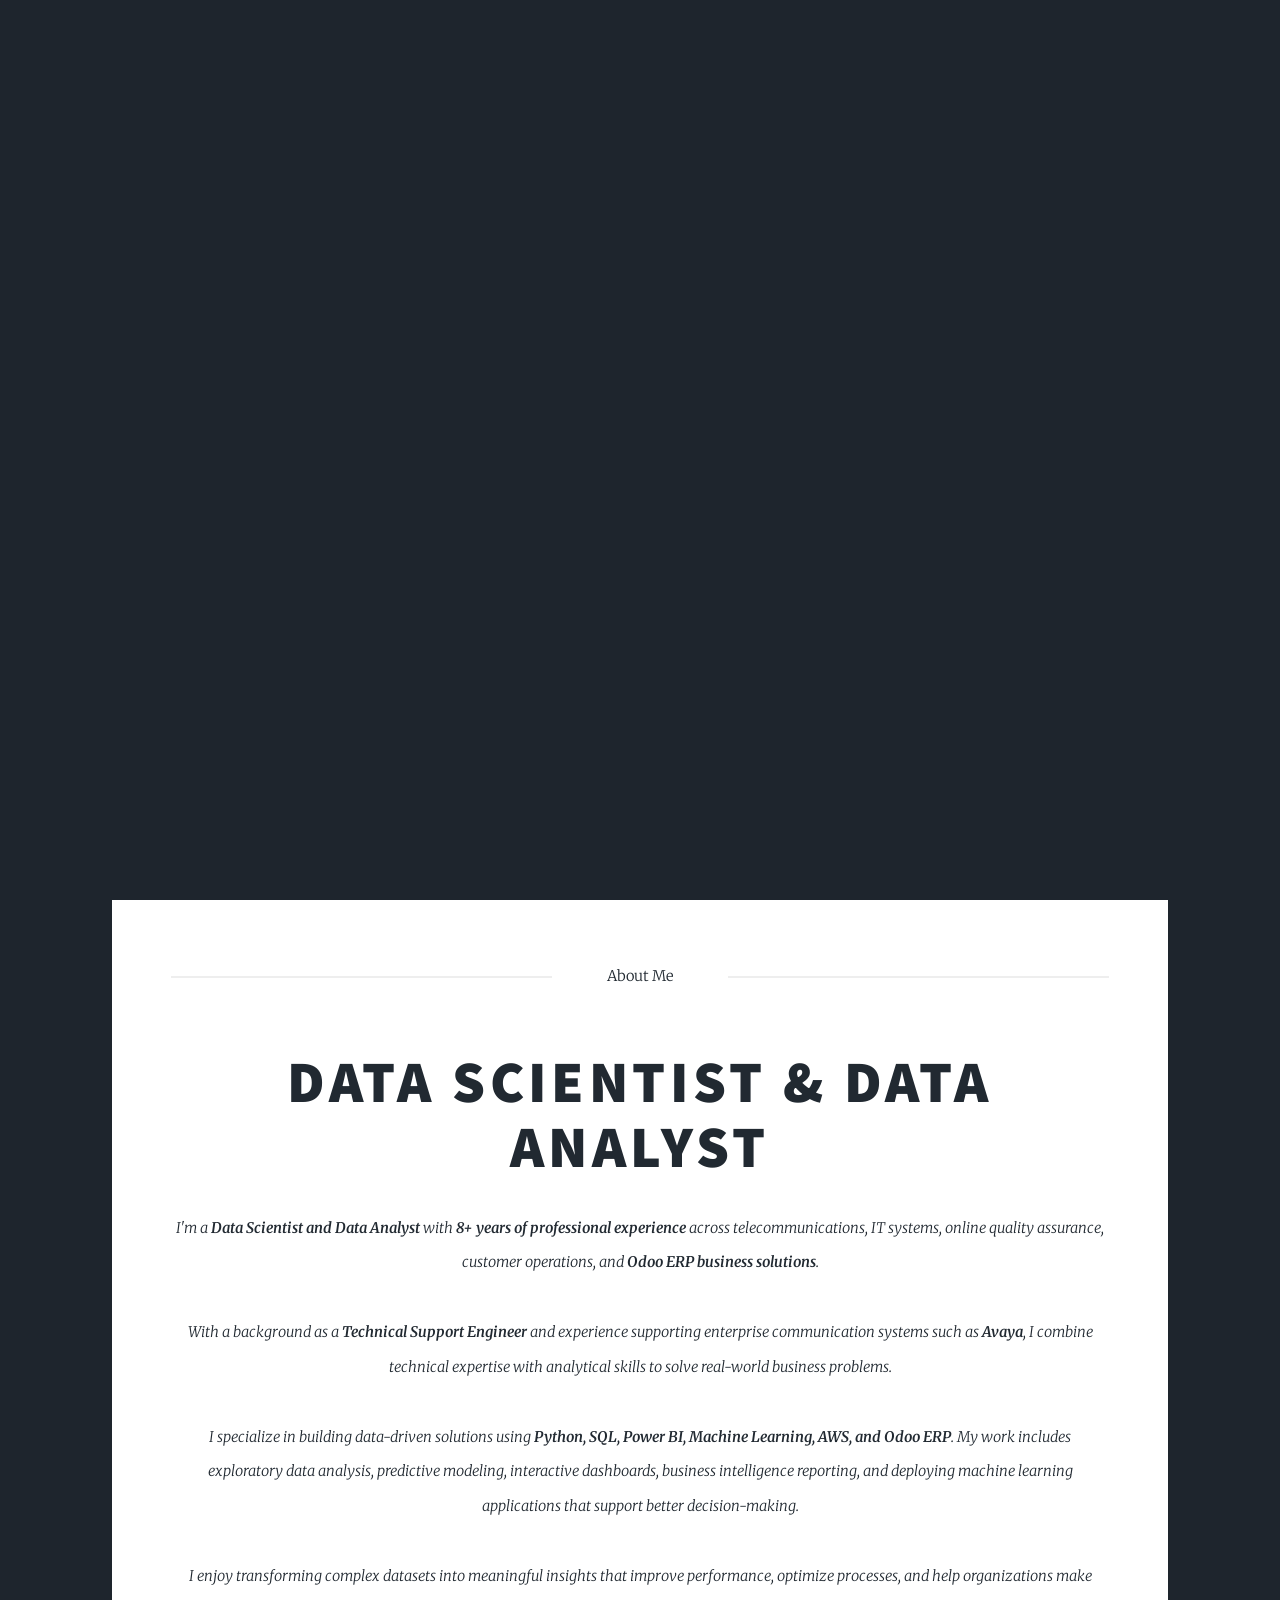
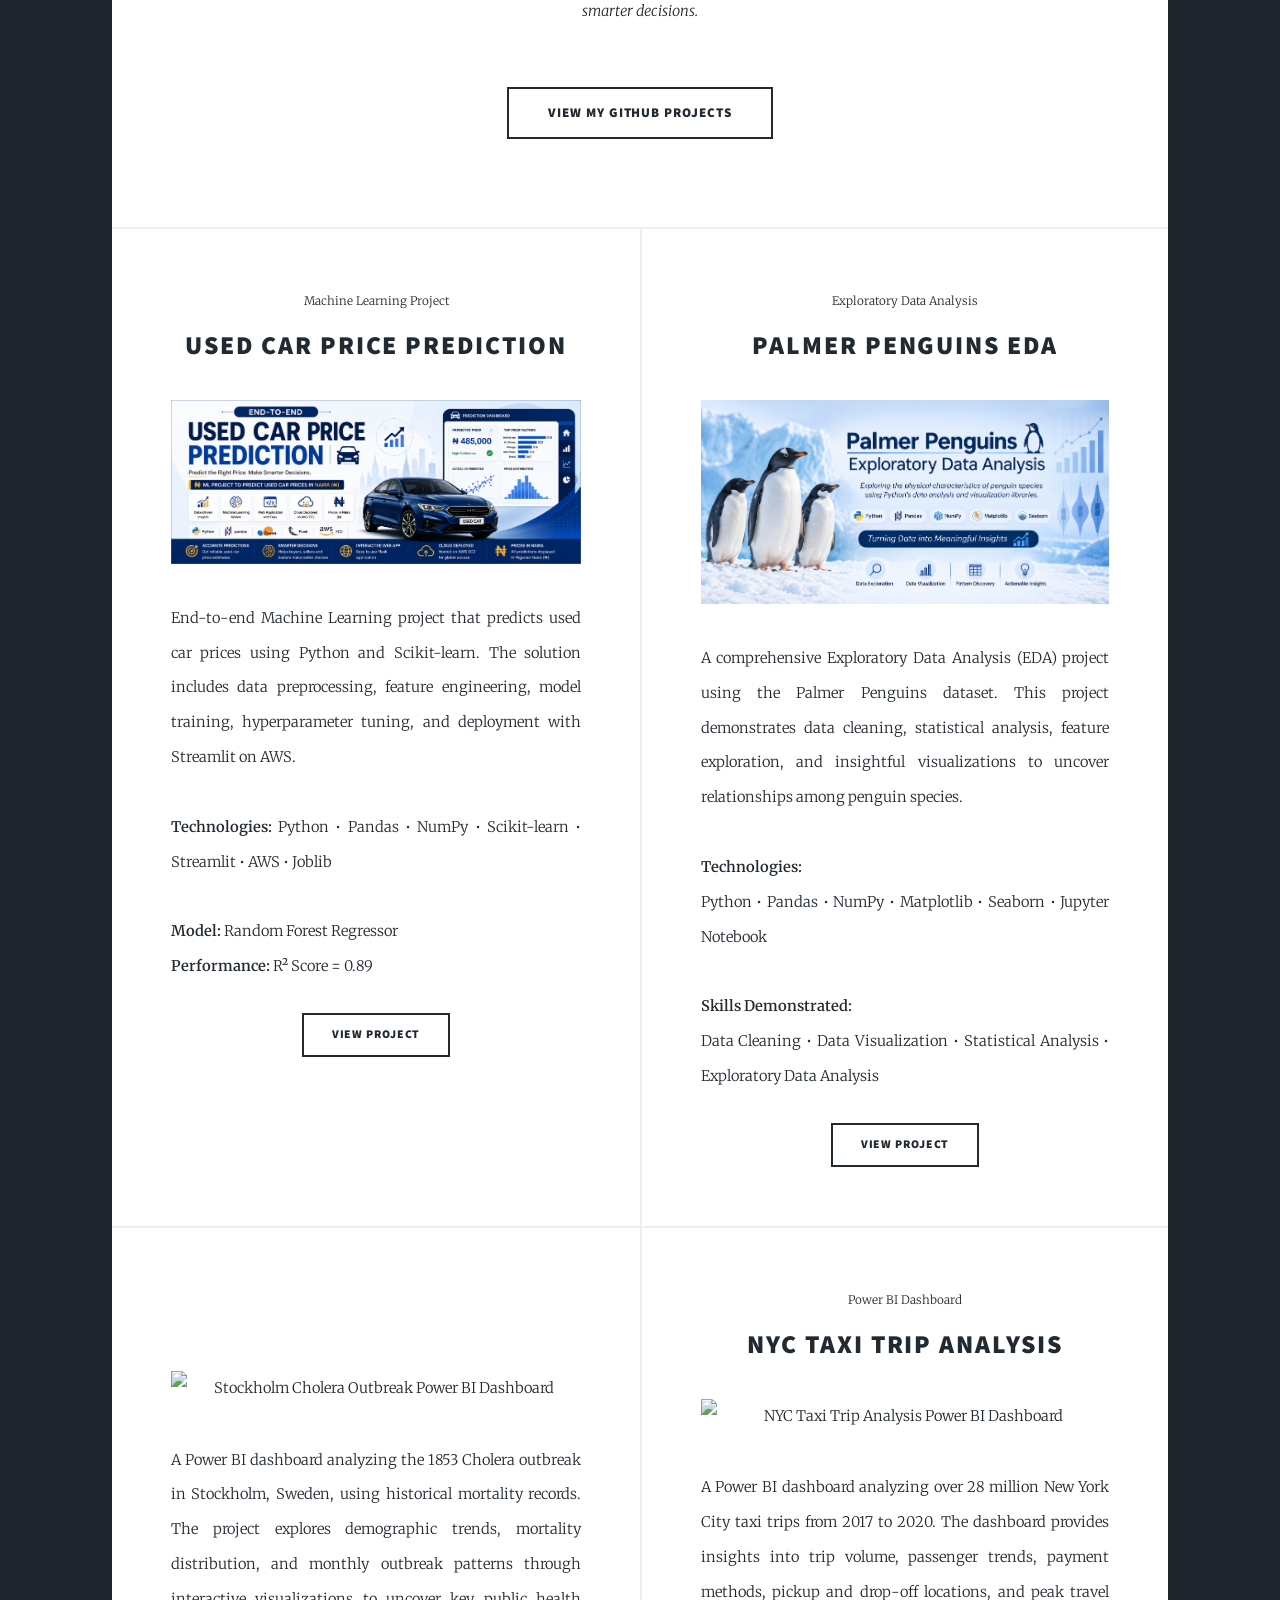
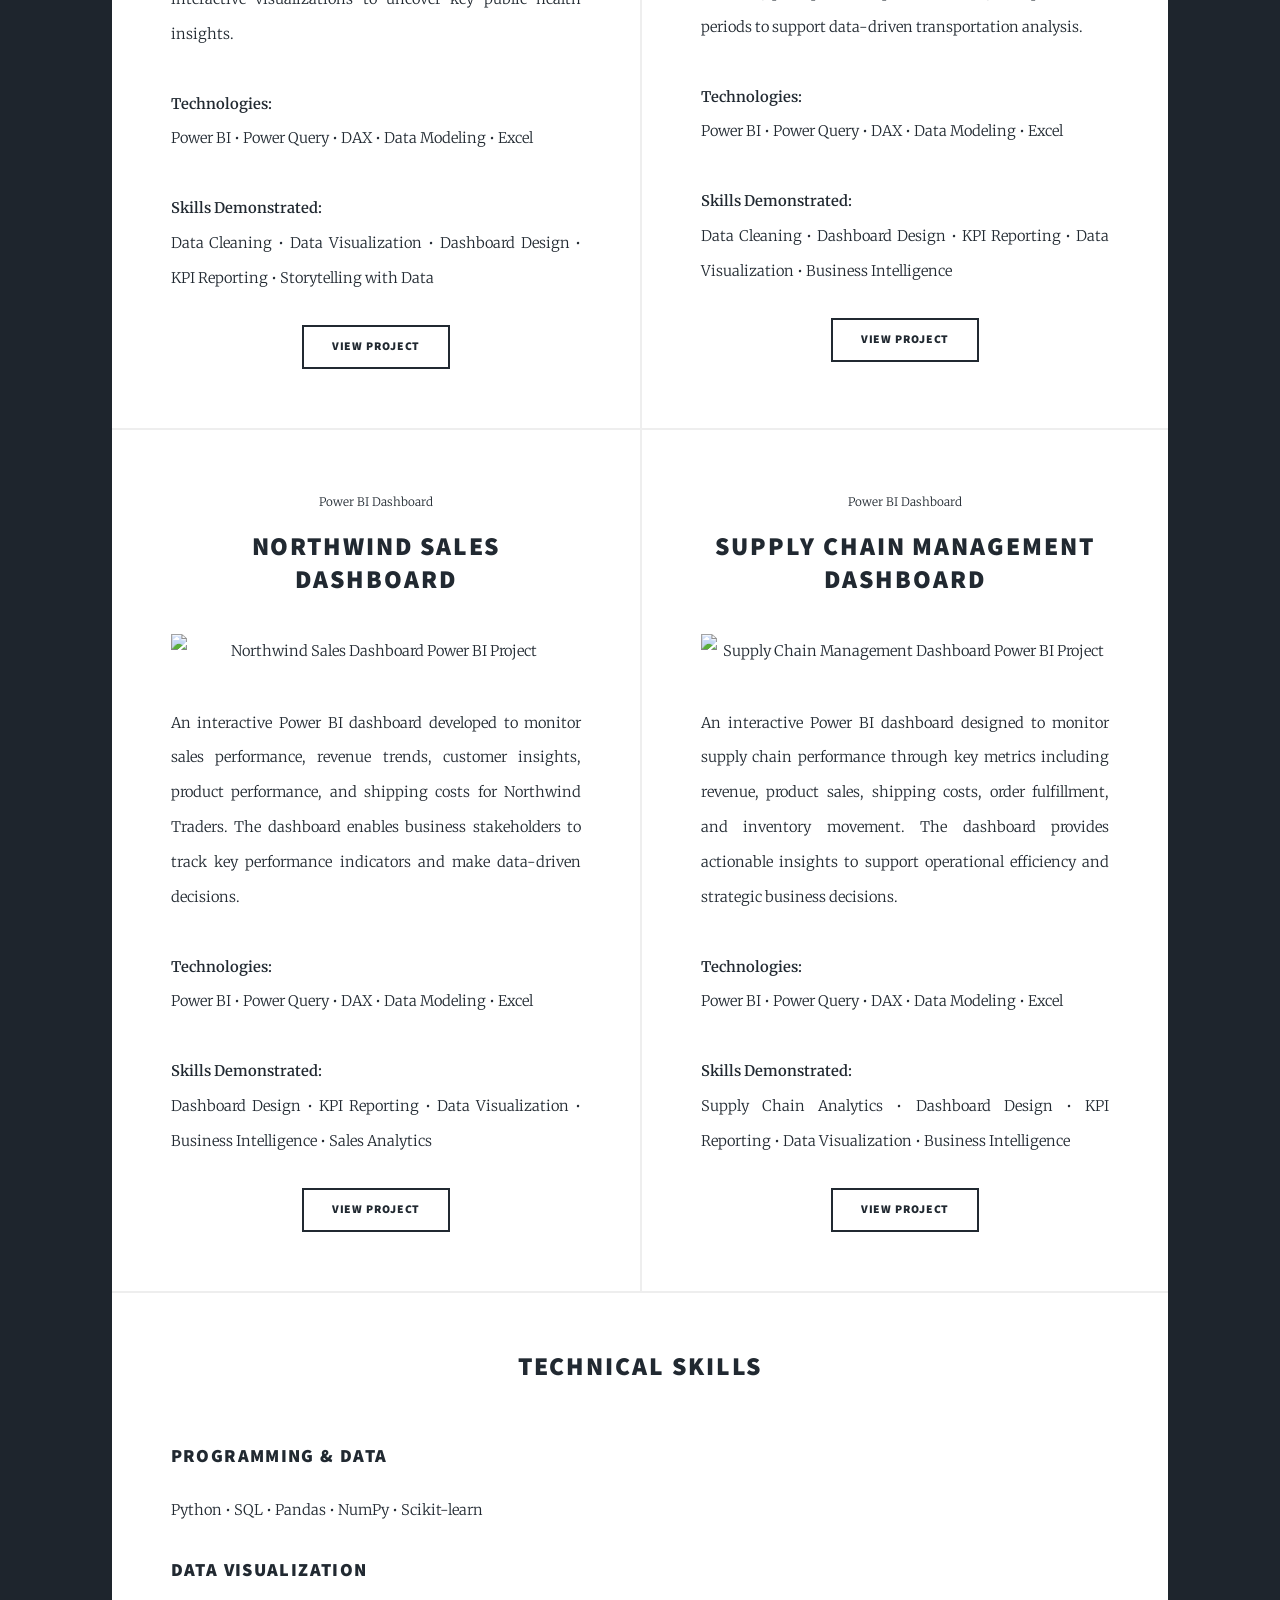
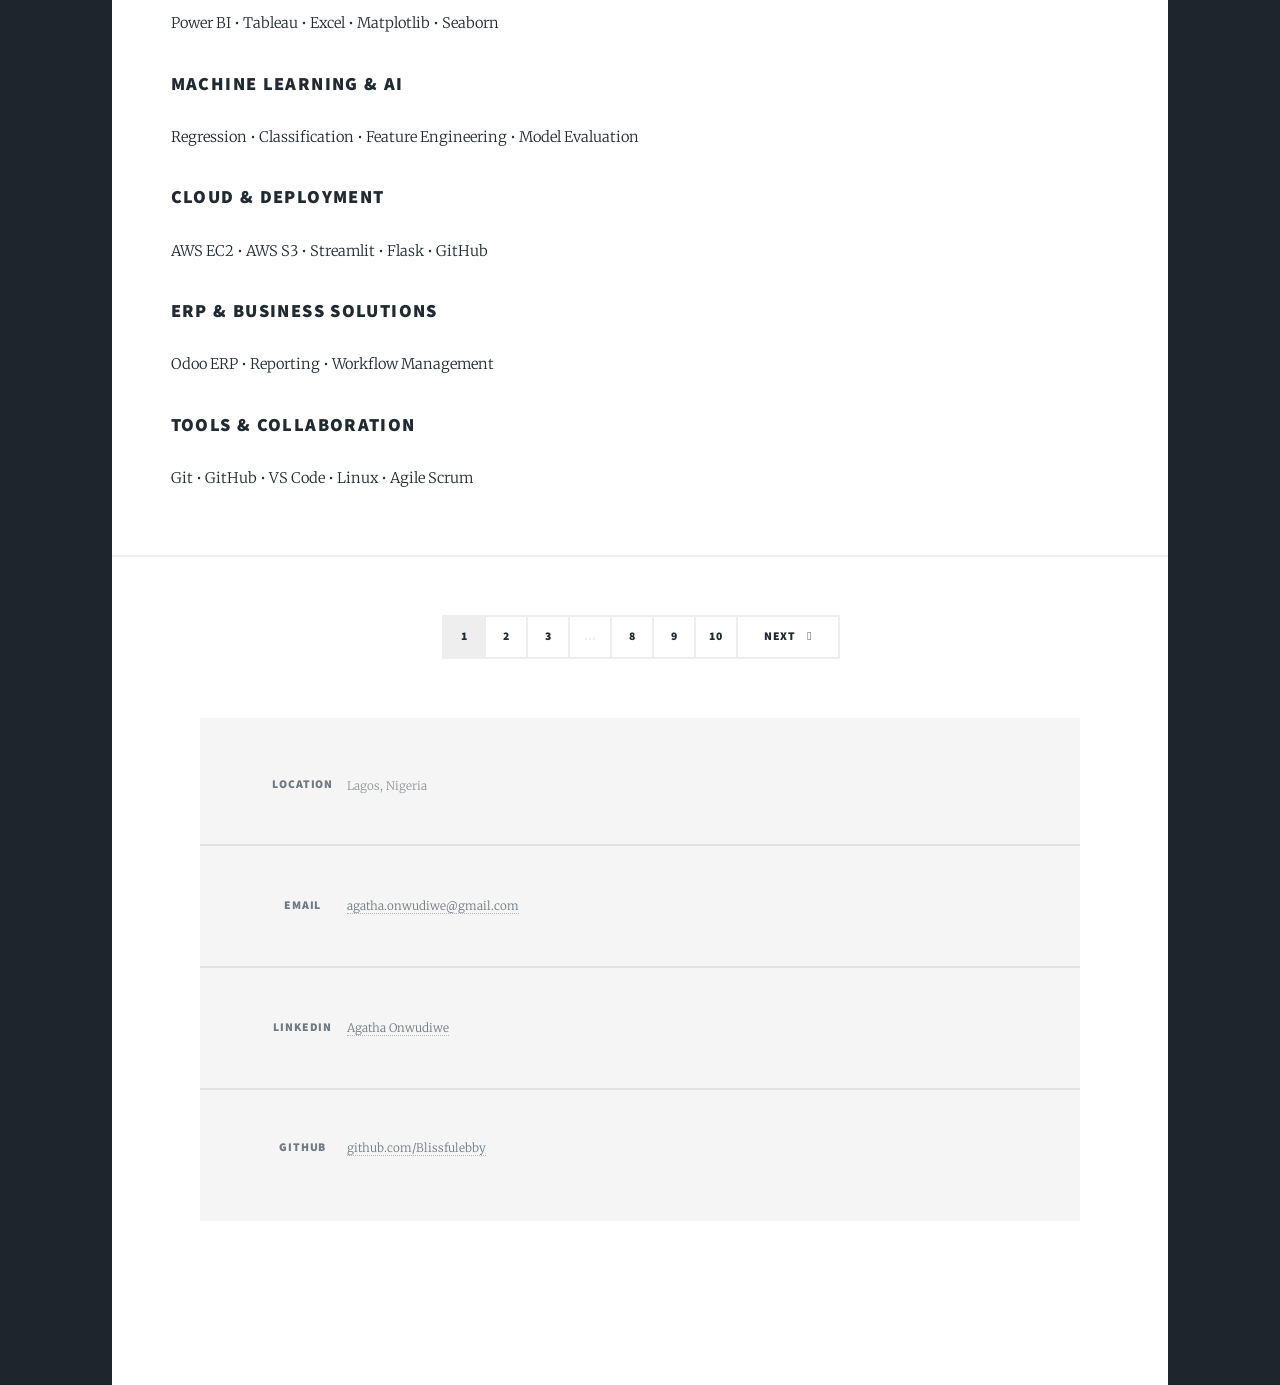
==== index.html @ ebcadcc0 "Improve portfolio About Me content" ====
<!DOCTYPE HTML>
<!--
	Massively by HTML5 UP
	html5up.net | @ajlkn
	Free for personal and commercial use under the CCA 3.0 license (html5up.net/license)
-->
<html>
	<head>
		<title>Agatha's Portfolio</title>
		<meta charset="utf-8" />
		<meta name="viewport" content="width=device-width, initial-scale=1, user-scalable=no" />
		<link rel="stylesheet" href="assets/css/main.css" />
		<noscript><link rel="stylesheet" href="assets/css/noscript.css" /></noscript>
	</head>
	<body class="is-preload">

		<!-- Wrapper -->
			<div id="wrapper" class="fade-in">

				<!-- Intro -->
					<div id="intro">
						<h1>Hi 👋, I'm Agatha Onwudiwe</h1>
<p>
    <strong>Data Scientist | Data Analyst | Python • SQL • Power BI • Machine Learning • AWS • Odoo ERP</strong>
</p>

<p>
    Turning data into actionable business insights through analytics,
    machine learning, AI-driven solutions, and ERP-powered process optimization.
</p>

<p>
    I specialize in transforming complex data into meaningful insights using
    Python, SQL, Power BI, Tableau, and modern data solutions.
</p>

<p>
    <a href="https://www.linkedin.com/in/agatha-onwudiwe-86b87215b/" target="_blank">
        Connect with me on LinkedIn
    </a>
</p>
						<ul class="actions">
							<li><a href="#header" class="button icon solid solo fa-arrow-down scrolly">Continue</a></li>
						</ul>
					</div>

				<!-- Header -->
					<header id="header">
						<a href="index.html" class="logo">Agatha E.Onwudiwe</a>
					</header>

				<!-- Nav -->
					<nav id="nav">
						<ul class="links">
							<li class="active"><a href="index.html">Projects</a></li>
							<li><a href="generic.html">Certification</a></li>
							
						</ul>
						<ul class="icons">
							<li><a href="https://www.linkedin.com/in/agatha-onwudiwe-86b87215b/"target="_blank" class="icon brands fa-linkedin"><span class="label">linkedin</span></a></li>
							
							<li><a href="https://www.youtube.com/@agathaonwudiwe8472"target="_blank" class="icon brands fa-youtube"><span class="label">youtube</span></a></li>
							<li><a href="https://github.com/Blissfulebby/Blissfulebby"target="_blank" class="icon brands fa-github"><span class="label">GitHub</span></a></li>
						</ul>
					</nav>

				<!-- Main -->
					<div id="main">

						<!-- Featured Post -->
							<article class="post featured">
    <header class="major">

        <span class="date">About Me</span>

        <h2>Data Scientist & Data Analyst</h2>

       <p>
    I'm a <strong>Data Scientist and Data Analyst</strong> with
    <strong>8+ years of professional experience</strong> across
    telecommunications, IT systems, online quality assurance, customer operations,
    and <strong>Odoo ERP business solutions</strong>.
    <br /><br />

    With a background as a <strong>Technical Support Engineer</strong> and experience
    supporting enterprise communication systems such as <strong>Avaya</strong>,
    I combine technical expertise with analytical skills to solve real-world business problems.
    <br /><br />

    I specialize in building data-driven solutions using
    <strong>Python, SQL, Power BI, Machine Learning, AWS, and Odoo ERP</strong>.
    My work includes exploratory data analysis, predictive modeling,
    interactive dashboards, business intelligence reporting, and deploying
    machine learning applications that support better decision-making.
    <br /><br />

    I enjoy transforming complex datasets into meaningful insights that improve
    performance, optimize processes, and help organizations make smarter decisions.
</p>
        </p>

    </header>

    <ul class="actions special">
        <li>
            <a href="https://github.com/Blissfulebby" class="button large">
                View My GitHub Projects
            </a>
        </li>
    </ul>
</article>
							
						<!-- Posts -->
							<section class="posts">
								<article>
    <header>
        <span class="date">Machine Learning Project</span>
        <h2>
            <a href="https://github.com/Blissfulebby/end-to-end-car-price-prediction-aws">
                Used Car Price Prediction
            </a>
        </h2>
    </header>

    <a href="https://github.com/Blissfulebby/end-to-end-car-price-prediction-aws" class="image fit">
        <img src="images/car_price_banner.png" alt="Used Car Price Prediction Project" />
    </a>

    <p>
        End-to-end Machine Learning project that predicts used car prices using
        Python and Scikit-learn. The solution includes data preprocessing,
        feature engineering, model training, hyperparameter tuning, and
        deployment with Streamlit on AWS.

        <br><br>

        <strong>Technologies:</strong>
        Python • Pandas • NumPy • Scikit-learn • Streamlit • AWS • Joblib

        <br><br>

        <strong>Model:</strong> Random Forest Regressor

        <br>

        <strong>Performance:</strong> R² Score = 0.89
    </p>

    <ul class="actions special">
        <li>
            <a href="https://github.com/Blissfulebby/end-to-end-car-price-prediction-aws" class="button">
                View Project
            </a>
        </li>
    </ul>
</article>	
 <article>
    <header>
        <span class="date">Exploratory Data Analysis</span>
        <h2>
            <a href="https://github.com/Blissfulebby/palmer-penguins-eda">
                Palmer Penguins EDA
            </a>
        </h2>
    </header>

    <a href="https://github.com/Blissfulebby/palmer-penguins-eda" class="image fit">
        <img src="images/palmer_penguins_banner.png" alt="Palmer Penguins EDA Project" />
    </a>

    <p>
        A comprehensive Exploratory Data Analysis (EDA) project using the Palmer Penguins dataset.
        This project demonstrates data cleaning, statistical analysis, feature exploration,
        and insightful visualizations to uncover relationships among penguin species.

        <br><br>

        <strong>Technologies:</strong><br>
        Python • Pandas • NumPy • Matplotlib • Seaborn • Jupyter Notebook

        <br><br>

        <strong>Skills Demonstrated:</strong><br>
        Data Cleaning • Data Visualization • Statistical Analysis • Exploratory Data Analysis
    </p>

    <ul class="actions special">
        <li>
            <a href="https://github.com/Blissfulebby/palmer-penguins-eda" class="button">
                View Project
            </a>
        </li>
    </ul>
</article>
<article>
									<header>
										<span class="date"></span>
										<h2><a href="https://www.linkedin.com/posts/agatha-onwudiwe-86b87215b_analytics-dataanalytics-dashboard-activity-7120240042505084928-Gwpn?utm_source=share&utm_medium=member_desktop"><br />
										</a></h2>
									</header>
									<a href="https://www.linkedin.com/posts/agatha-onwudiwe-86b87215b_analytics-dataanalytics-dashboard-activity-7120240042505084928-Gwpn?utm_source=share&utm_medium=member_desktop" class="image fit"><img src="images/CHOLERA OUT BREAK 1835.JPG" alt="Stockholm Cholera Outbreak Power BI Dashboard"/></a>
									<p> 
    A Power BI dashboard analyzing the 1853 Cholera outbreak in Stockholm, Sweden,
    using historical mortality records. The project explores demographic trends,
    mortality distribution, and monthly outbreak patterns through interactive
    visualizations to uncover key public health insights.

    <br><br>

    <strong>Technologies:</strong><br>
    Power BI • Power Query • DAX • Data Modeling • Excel

    <br><br>

    <strong>Skills Demonstrated:</strong><br>
    Data Cleaning • Data Visualization • Dashboard Design • KPI Reporting • Storytelling with Data
</p>
										
										 </p>
									<ul class="actions special">
										<li><a href="https://www.linkedin.com/posts/agatha-onwudiwe-86b87215b_analytics-dataanalytics-dashboard-activity-7120240042505084928-Gwpn?utm_source=share&utm_medium=member_desktop" class="button">View project</a></li>
									</ul>
   </article>
	<article>
    <header>
        <span class="date">Power BI Dashboard</span>

        <h2>
            <a href="https://www.linkedin.com/posts/agatha-onwudiwe-86b87215b_analytics-dataanalytics-dashboard-activity-7121077998568546304-u7Gb?utm_source=share&utm_medium=member_desktop">
                NYC Taxi Trip Analysis
            </a>
        </h2>
    </header>

    <a href="https://www.linkedin.com/posts/agatha-onwudiwe-86b87215b_analytics-dataanalytics-dashboard-activity-7121077998568546304-u7Gb?utm_source=share&utm_medium=member_desktop" class="image fit">
        <img src="images/NYCTAXITRIP ANALYSIS jpeg.JPG" alt="NYC Taxi Trip Analysis Power BI Dashboard" />
    </a>

    <p>
        A Power BI dashboard analyzing over 28 million New York City taxi trips
        from 2017 to 2020. The dashboard provides insights into trip volume,
        passenger trends, payment methods, pickup and drop-off locations, and
        peak travel periods to support data-driven transportation analysis.

        <br><br>

        <strong>Technologies:</strong><br>
        Power BI • Power Query • DAX • Data Modeling • Excel

        <br><br>

        <strong>Skills Demonstrated:</strong><br>
        Data Cleaning • Dashboard Design • KPI Reporting • Data Visualization • Business Intelligence
    </p>

    <ul class="actions special">
        <li>
            <a href="https://www.linkedin.com/posts/agatha-onwudiwe-86b87215b_analytics-dataanalytics-dashboard-activity-7121077998568546304-u7Gb?utm_source=share&utm_medium=member_desktop" class="button">
                View Project
            </a>
        </li>
    </ul>
</article>
<article>
    <header>
        <span class="date">Power BI Dashboard</span>

        <h2>
            <a href="https://www.linkedin.com/posts/agatha-onwudiwe-86b87215b_analytics-dataanalytics-dashboard-activity-7118985986251853825-FAOp?utm_source=share&utm_medium=member_desktop">
                Northwind Sales Dashboard
            </a>
        </h2>
    </header>

    <a href="https://www.linkedin.com/posts/agatha-onwudiwe-86b87215b_analytics-dataanalytics-dashboard-activity-7118985986251853825-FAOp?utm_source=share&utm_medium=member_desktop" class="image fit">
        <img src="images/northwind ortfolio pic.JPG" alt="Northwind Sales Dashboard Power BI Project" />
    </a>

    <p>
        An interactive Power BI dashboard developed to monitor sales performance,
        revenue trends, customer insights, product performance, and shipping costs
        for Northwind Traders. The dashboard enables business stakeholders to
        track key performance indicators and make data-driven decisions.

        <br><br>

        <strong>Technologies:</strong><br>
        Power BI • Power Query • DAX • Data Modeling • Excel

        <br><br>

        <strong>Skills Demonstrated:</strong><br>
        Dashboard Design • KPI Reporting • Data Visualization • Business Intelligence • Sales Analytics
    </p>

    <ul class="actions special">
        <li>
            <a href="https://www.linkedin.com/posts/agatha-onwudiwe-86b87215b_analytics-dataanalytics-dashboard-activity-7118985986251853825-FAOp?utm_source=share&utm_medium=member_desktop" class="button">
                View Project
            </a>
        </li>
    </ul>
</article>
<article>
    <header>
        <span class="date">Power BI Dashboard</span>

        <h2>
            <a href="https://www.linkedin.com/posts/agatha-onwudiwe-86b87215b_analytics-dataanalytics-dashboard-activity-7119966591567433728-eZfs?utm_source=share&utm_medium=member_desktop">
                Supply Chain Management Dashboard
            </a>
        </h2>
    </header>

    <a href="https://www.linkedin.com/posts/agatha-onwudiwe-86b87215b_analytics-dataanalytics-dashboard-activity-7119966591567433728-eZfs?utm_source=share&utm_medium=member_desktop" class="image fit">
        <img src="images/supplychain portfolio.JPG" alt="Supply Chain Management Dashboard Power BI Project" />
    </a>

    <p>
        An interactive Power BI dashboard designed to monitor supply chain
        performance through key metrics including revenue, product sales,
        shipping costs, order fulfillment, and inventory movement. The dashboard
        provides actionable insights to support operational efficiency and
        strategic business decisions.

        <br><br>

        <strong>Technologies:</strong><br>
        Power BI • Power Query • DAX • Data Modeling • Excel

        <br><br>

        <strong>Skills Demonstrated:</strong><br>
        Supply Chain Analytics • Dashboard Design • KPI Reporting • Data Visualization • Business Intelligence
    </p>

    <ul class="actions special">
        <li>
            <a href="https://www.linkedin.com/posts/agatha-onwudiwe-86b87215b_analytics-dataanalytics-dashboard-activity-7119966591567433728-eZfs?utm_source=share&utm_medium=member_desktop" class="button">
                View Project
            </a>
        </li>
    </ul>
</article>
							
							</section>
<!-- Skills Section -->
<section class="skills-section">

    <header class="major">
        <h2>Technical Skills</h2>
    </header>

    <div class="skills-container">

        <article>
            <h3>Programming & Data</h3>
            <p>
                Python • SQL • Pandas • NumPy • Scikit-learn
            </p>
        </article>

        <article>
            <h3>Data Visualization</h3>
            <p>
                Power BI • Tableau • Excel • Matplotlib • Seaborn
            </p>
        </article>

        <article>
            <h3>Machine Learning & AI</h3>
            <p>
                Regression • Classification • Feature Engineering • Model Evaluation
            </p>
        </article>

        <article>
            <h3>Cloud & Deployment</h3>
            <p>
                AWS EC2 • AWS S3 • Streamlit • Flask • GitHub
            </p>
        </article>

        <article>
            <h3>ERP & Business Solutions</h3>
            <p>
                Odoo ERP • Reporting • Workflow Management
            </p>
        </article>

        <article>
            <h3>Tools & Collaboration</h3>
            <p>
                Git • GitHub • VS Code • Linux • Agile Scrum
            </p>
        </article>

    </div>

</section>


<!-- Footer -->
<footer>
    <div class="pagination">
						<!-- Footer -->
							<footer>
								<div class="pagination">
									<!--<a href="#" class="previous">Prev</a>-->
									<a href="#" class="page active">1</a>
									<a href="#" class="page">2</a>
									<a href="#" class="page">3</a>
									<span class="extra">&hellip;</span>
									<a href="#" class="page">8</a>
									<a href="#" class="page">9</a>
									<a href="#" class="page">10</a>
									<a href="#" class="next">Next</a>
								</div>
							</footer>

					</div>

<!-- Footer -->
<footer id="footer">

 <section class="split contact">

        <section class="alt">
            <h3>Location</h3>
            <p>Lagos, Nigeria</p>
        </section>

        <section>
            <h3>Email</h3>
            <p>
                <a href="mailto:YOUR_EMAIL_HERE">
                 agatha.onwudiwe@gmail.com
                </a>
            </p>
        </section>

        <section>
            <h3>LinkedIn</h3>
            <p>
                <a href="https://www.linkedin.com/in/agatha-onwudiwe-86b87215b/" target="_blank">
                    Agatha Onwudiwe
                </a>
            </p>
        </section>

        <section>
            <h3>GitHub</h3>
            <p>
                <a href="https://github.com/Blissfulebby" target="_blank">
                    github.com/Blissfulebby
                </a>
            </p>
        </section>

    </section>

</footer>
	
<!-- Copyright -->
					<div id="copyright">
						<ul><li>&copy; Untitled</li><li>Design: <a href="https://html5up.net">HTML5 UP</a></li></ul>
					</div>

			</div>

		<!-- Scripts -->
			<script src="assets/js/jquery.min.js"></script>
			<script src="assets/js/jquery.scrollex.min.js"></script>
			<script src="assets/js/jquery.scrolly.min.js"></script>
			<script src="assets/js/browser.min.js"></script>
			<script src="assets/js/breakpoints.min.js"></script>
			<script src="assets/js/util.js"></script>
			<script src="assets/js/main.js"></script>

	</body>
</html>
---- assets/css/main.css ----
@import url(fontawesome-all.min.css);
@import url("https://fonts.googleapis.com/css?family=Merriweather:300,700,300italic,700italic|Source+Sans+Pro:900");

/*
	Massively by HTML5 UP
	html5up.net | @ajlkn
	Free for personal and commercial use under the CCA 3.0 license (html5up.net/license)
*/

html, body, div, span, applet, object,
iframe, h1, h2, h3, h4, h5, h6, p, blockquote,
pre, a, abbr, acronym, address, big, cite,
code, del, dfn, em, img, ins, kbd, q, s, samp,
small, strike, strong, sub, sup, tt, var, b,
u, i, center, dl, dt, dd, ol, ul, li, fieldset,
form, label, legend, table, caption, tbody,
tfoot, thead, tr, th, td, article, aside,
canvas, details, embed, figure, figcaption,
footer, header, hgroup, menu, nav, output, ruby,
section, summary, time, mark, audio, video {
	margin: 0;
	padding: 0;
	border: 0;
	font-size: 100%;
	font: inherit;
	vertical-align: baseline;}

article, aside, details, figcaption, figure,
footer, header, hgroup, menu, nav, section {
	display: block;}

body {
	line-height: 1;
}

ol, ul {
	list-style: none;
}

blockquote, q {
	quotes: none;
}

	blockquote:before, blockquote:after, q:before, q:after {
		content: '';
		content: none;
	}

table {
	border-collapse: collapse;
	border-spacing: 0;
}

body {
	-webkit-text-size-adjust: none;
}

mark {
	background-color: transparent;
	color: inherit;
}

input::-moz-focus-inner {
	border: 0;
	padding: 0;
}

input, select, textarea {
	-moz-appearance: none;
	-webkit-appearance: none;
	-ms-appearance: none;
	appearance: none;
}

/* Basic */

	@-ms-viewport {
		width: device-width;
	}

	body {
		-ms-overflow-style: scrollbar;
	}

	@media screen and (max-width: 480px) {

		html, body {
			min-width: 320px;
		}

	}

	html {
		box-sizing: border-box;
	}

	*, *:before, *:after {
		box-sizing: inherit;
	}

	body {
		background-color: #1e252d;
	}

		body.is-preload *, body.is-preload *:before, body.is-preload *:after {
			-moz-animation: none !important;
			-webkit-animation: none !important;
			-ms-animation: none !important;
			animation: none !important;
			-moz-transition: none !important;
			-webkit-transition: none !important;
			-ms-transition: none !important;
			transition: none !important;
		}

/* Type */

	html {
		font-size: 16pt;
	}

		@media screen and (max-width: 1680px) {

			html {
				font-size: 12pt;
			}

		}

		@media screen and (max-width: 1280px) {

			html {
				font-size: 11pt;
			}

		}

		@media screen and (max-width: 360px) {

			html {
				font-size: 10pt;
			}

		}

	body {
		color: #212931;
	}

	body, input, select, textarea {
		font-family: "Merriweather", Georgia, serif;
		font-weight: 300;
		font-size: 1rem;
		line-height: 2.375;
	}

	a {
		-moz-transition: color 0.2s ease-in-out, background-color 0.2s ease-in-out, border-color 0.2s ease-in-out, box-shadow 0.2s ease-in-out;
		-webkit-transition: color 0.2s ease-in-out, background-color 0.2s ease-in-out, border-color 0.2s ease-in-out, box-shadow 0.2s ease-in-out;
		-ms-transition: color 0.2s ease-in-out, background-color 0.2s ease-in-out, border-color 0.2s ease-in-out, box-shadow 0.2s ease-in-out;
		transition: color 0.2s ease-in-out, background-color 0.2s ease-in-out, border-color 0.2s ease-in-out, box-shadow 0.2s ease-in-out;
		border-bottom: dotted 1px;
		text-decoration: none;
	}

		a:hover {
			border-bottom-color: transparent;
		}

	strong, b {
		font-weight: 600;
	}

	em, i {
		font-style: italic;
	}

	p {
		text-align: justify;
		margin: 0 0 2rem 0;
	}

	h1, h2, h3, h4, h5, h6 {
		font-family: "Source Sans Pro", Helvetica, sans-serif;
		font-weight: 900;
		line-height: 1.5;
		letter-spacing: 0.075em;
		text-transform: uppercase;
		margin: 0 0 1rem 0;
	}

		h1 a, h2 a, h3 a, h4 a, h5 a, h6 a {
			border-bottom: 0;
			color: inherit;
			text-decoration: none;
		}

	h1 {
		font-size: 4rem;
		line-height: 1.1;
		margin: 0 0 2rem 0;
	}

	h2 {
		font-size: 1.75rem;
		line-height: 1.3;
		margin: 0 0 1.5rem 0;
	}

	h3 {
		font-size: 1.25rem;
		margin: 0 0 1.5rem 0;
	}

	h4 {
		font-size: 1rem;
	}

	h5 {
		font-size: 0.9rem;
	}

	h6 {
		font-size: 0.8rem;
	}

	sub {
		font-size: 0.8rem;
		position: relative;
		top: 0.5rem;
	}

	sup {
		font-size: 0.8rem;
		position: relative;
		top: -0.5rem;
	}

	blockquote {
		border-left: solid 4px;
		font-style: italic;
		margin: 0 0 2rem 0;
		padding: 0.5rem 0 0.5rem 2rem;
	}

	code {
		border: solid 2px;
		font-family: "Courier New", monospace;
		font-size: 0.9rem;
		margin: 0 0.25rem;
		padding: 0.25rem 0.65rem;
	}

	pre {
		-webkit-overflow-scrolling: touch;
		font-family: "Courier New", monospace;
		font-size: 0.9rem;
		margin: 0 0 2rem 0;
	}

		pre code {
			display: block;
			line-height: 1.75;
			padding: 1rem 1.5rem;
			overflow-x: auto;
		}

	hr {
		border: 0;
		border-bottom: solid 2px;
		margin: 3rem 0;
	}

		hr.major {
			margin: 5rem 0;
		}

	.align-left {
		text-align: left;
	}

	.align-center {
		text-align: center;
	}

	.align-right {
		text-align: right;
	}

	input, select, textarea {
		color: #212931;
	}

	a {
		color: #212931;
		border-bottom-color: rgba(33, 41, 49, 0.5);
	}

		a:hover {
			border-bottom-color: transparent;
			color: #18bfef !important;
		}

	strong, b {
		color: #212931;
	}

	h1, h2, h3, h4, h5, h6 {
		color: #212931;
	}

	blockquote {
		border-left-color: #eeeeee;
	}

	code {
		background: rgba(220, 220, 220, 0.25);
		border-color: #eeeeee;
	}

	hr {
		border-bottom-color: #eeeeee;
	}

/* Row */

	.row {
		display: flex;
		flex-wrap: wrap;
		box-sizing: border-box;
		align-items: stretch;
	}

		.row > * {
			box-sizing: border-box;
		}

		.row.gtr-uniform > * > :last-child {
			margin-bottom: 0;
		}

		.row.aln-left {
			justify-content: flex-start;
		}

		.row.aln-center {
			justify-content: center;
		}

		.row.aln-right {
			justify-content: flex-end;
		}

		.row.aln-top {
			align-items: flex-start;
		}

		.row.aln-middle {
			align-items: center;
		}

		.row.aln-bottom {
			align-items: flex-end;
		}

		.row > .imp {
			order: -1;
		}

		.row > .col-1 {
			width: 8.33333%;
		}

		.row > .off-1 {
			margin-left: 8.33333%;
		}

		.row > .col-2 {
			width: 16.66667%;
		}

		.row > .off-2 {
			margin-left: 16.66667%;
		}

		.row > .col-3 {
			width: 25%;
		}

		.row > .off-3 {
			margin-left: 25%;
		}

		.row > .col-4 {
			width: 33.33333%;
		}

		.row > .off-4 {
			margin-left: 33.33333%;
		}

		.row > .col-5 {
			width: 41.66667%;
		}

		.row > .off-5 {
			margin-left: 41.66667%;
		}

		.row > .col-6 {
			width: 50%;
		}

		.row > .off-6 {
			margin-left: 50%;
		}

		.row > .col-7 {
			width: 58.33333%;
		}

		.row > .off-7 {
			margin-left: 58.33333%;
		}

		.row > .col-8 {
			width: 66.66667%;
		}

		.row > .off-8 {
			margin-left: 66.66667%;
		}

		.row > .col-9 {
			width: 75%;
		}

		.row > .off-9 {
			margin-left: 75%;
		}

		.row > .col-10 {
			width: 83.33333%;
		}

		.row > .off-10 {
			margin-left: 83.33333%;
		}

		.row > .col-11 {
			width: 91.66667%;
		}

		.row > .off-11 {
			margin-left: 91.66667%;
		}

		.row > .col-12 {
			width: 100%;
		}

		.row > .off-12 {
			margin-left: 100%;
		}

		.row.gtr-0 {
			margin-top: 0;
			margin-left: 0rem;
		}

			.row.gtr-0 > * {
				padding: 0 0 0 0rem;
			}

			.row.gtr-0.gtr-uniform {
				margin-top: 0rem;
			}

				.row.gtr-0.gtr-uniform > * {
					padding-top: 0rem;
				}

		.row.gtr-25 {
			margin-top: 0;
			margin-left: -0.375rem;
		}

			.row.gtr-25 > * {
				padding: 0 0 0 0.375rem;
			}

			.row.gtr-25.gtr-uniform {
				margin-top: -0.375rem;
			}

				.row.gtr-25.gtr-uniform > * {
					padding-top: 0.375rem;
				}

		.row.gtr-50 {
			margin-top: 0;
			margin-left: -0.75rem;
		}

			.row.gtr-50 > * {
				padding: 0 0 0 0.75rem;
			}

			.row.gtr-50.gtr-uniform {
				margin-top: -0.75rem;
			}

				.row.gtr-50.gtr-uniform > * {
					padding-top: 0.75rem;
				}

		.row {
			margin-top: 0;
			margin-left: -1.5rem;
		}

			.row > * {
				padding: 0 0 0 1.5rem;
			}

			.row.gtr-uniform {
				margin-top: -1.5rem;
			}

				.row.gtr-uniform > * {
					padding-top: 1.5rem;
				}

		.row.gtr-150 {
			margin-top: 0;
			margin-left: -2.25rem;
		}

			.row.gtr-150 > * {
				padding: 0 0 0 2.25rem;
			}

			.row.gtr-150.gtr-uniform {
				margin-top: -2.25rem;
			}

				.row.gtr-150.gtr-uniform > * {
					padding-top: 2.25rem;
				}

		.row.gtr-200 {
			margin-top: 0;
			margin-left: -3rem;
		}

			.row.gtr-200 > * {
				padding: 0 0 0 3rem;
			}

			.row.gtr-200.gtr-uniform {
				margin-top: -3rem;
			}

				.row.gtr-200.gtr-uniform > * {
					padding-top: 3rem;
				}

		@media screen and (max-width: 1680px) {

			.row {
				display: flex;
				flex-wrap: wrap;
				box-sizing: border-box;
				align-items: stretch;
			}

				.row > * {
					box-sizing: border-box;
				}

				.row.gtr-uniform > * > :last-child {
					margin-bottom: 0;
				}

				.row.aln-left {
					justify-content: flex-start;
				}

				.row.aln-center {
					justify-content: center;
				}

				.row.aln-right {
					justify-content: flex-end;
				}

				.row.aln-top {
					align-items: flex-start;
				}

				.row.aln-middle {
					align-items: center;
				}

				.row.aln-bottom {
					align-items: flex-end;
				}

				.row > .imp-xlarge {
					order: -1;
				}

				.row > .col-1-xlarge {
					width: 8.33333%;
				}

				.row > .off-1-xlarge {
					margin-left: 8.33333%;
				}

				.row > .col-2-xlarge {
					width: 16.66667%;
				}

				.row > .off-2-xlarge {
					margin-left: 16.66667%;
				}

				.row > .col-3-xlarge {
					width: 25%;
				}

				.row > .off-3-xlarge {
					margin-left: 25%;
				}

				.row > .col-4-xlarge {
					width: 33.33333%;
				}

				.row > .off-4-xlarge {
					margin-left: 33.33333%;
				}

				.row > .col-5-xlarge {
					width: 41.66667%;
				}

				.row > .off-5-xlarge {
					margin-left: 41.66667%;
				}

				.row > .col-6-xlarge {
					width: 50%;
				}

				.row > .off-6-xlarge {
					margin-left: 50%;
				}

				.row > .col-7-xlarge {
					width: 58.33333%;
				}

				.row > .off-7-xlarge {
					margin-left: 58.33333%;
				}

				.row > .col-8-xlarge {
					width: 66.66667%;
				}

				.row > .off-8-xlarge {
					margin-left: 66.66667%;
				}

				.row > .col-9-xlarge {
					width: 75%;
				}

				.row > .off-9-xlarge {
					margin-left: 75%;
				}

				.row > .col-10-xlarge {
					width: 83.33333%;
				}

				.row > .off-10-xlarge {
					margin-left: 83.33333%;
				}

				.row > .col-11-xlarge {
					width: 91.66667%;
				}

				.row > .off-11-xlarge {
					margin-left: 91.66667%;
				}

				.row > .col-12-xlarge {
					width: 100%;
				}

				.row > .off-12-xlarge {
					margin-left: 100%;
				}

				.row.gtr-0 {
					margin-top: 0;
					margin-left: 0rem;
				}

					.row.gtr-0 > * {
						padding: 0 0 0 0rem;
					}

					.row.gtr-0.gtr-uniform {
						margin-top: 0rem;
					}

						.row.gtr-0.gtr-uniform > * {
							padding-top: 0rem;
						}

				.row.gtr-25 {
					margin-top: 0;
					margin-left: -0.375rem;
				}

					.row.gtr-25 > * {
						padding: 0 0 0 0.375rem;
					}

					.row.gtr-25.gtr-uniform {
						margin-top: -0.375rem;
					}

						.row.gtr-25.gtr-uniform > * {
							padding-top: 0.375rem;
						}

				.row.gtr-50 {
					margin-top: 0;
					margin-left: -0.75rem;
				}

					.row.gtr-50 > * {
						padding: 0 0 0 0.75rem;
					}

					.row.gtr-50.gtr-uniform {
						margin-top: -0.75rem;
					}

						.row.gtr-50.gtr-uniform > * {
							padding-top: 0.75rem;
						}

				.row {
					margin-top: 0;
					margin-left: -1.5rem;
				}

					.row > * {
						padding: 0 0 0 1.5rem;
					}

					.row.gtr-uniform {
						margin-top: -1.5rem;
					}

						.row.gtr-uniform > * {
							padding-top: 1.5rem;
						}

				.row.gtr-150 {
					margin-top: 0;
					margin-left: -2.25rem;
				}

					.row.gtr-150 > * {
						padding: 0 0 0 2.25rem;
					}

					.row.gtr-150.gtr-uniform {
						margin-top: -2.25rem;
					}

						.row.gtr-150.gtr-uniform > * {
							padding-top: 2.25rem;
						}

				.row.gtr-200 {
					margin-top: 0;
					margin-left: -3rem;
				}

					.row.gtr-200 > * {
						padding: 0 0 0 3rem;
					}

					.row.gtr-200.gtr-uniform {
						margin-top: -3rem;
					}

						.row.gtr-200.gtr-uniform > * {
							padding-top: 3rem;
						}

		}

		@media screen and (max-width: 1280px) {

			.row {
				display: flex;
				flex-wrap: wrap;
				box-sizing: border-box;
				align-items: stretch;
			}

				.row > * {
					box-sizing: border-box;
				}

				.row.gtr-uniform > * > :last-child {
					margin-bottom: 0;
				}

				.row.aln-left {
					justify-content: flex-start;
				}

				.row.aln-center {
					justify-content: center;
				}

				.row.aln-right {
					justify-content: flex-end;
				}

				.row.aln-top {
					align-items: flex-start;
				}

				.row.aln-middle {
					align-items: center;
				}

				.row.aln-bottom {
					align-items: flex-end;
				}

				.row > .imp-large {
					order: -1;
				}

				.row > .col-1-large {
					width: 8.33333%;
				}

				.row > .off-1-large {
					margin-left: 8.33333%;
				}

				.row > .col-2-large {
					width: 16.66667%;
				}

				.row > .off-2-large {
					margin-left: 16.66667%;
				}

				.row > .col-3-large {
					width: 25%;
				}

				.row > .off-3-large {
					margin-left: 25%;
				}

				.row > .col-4-large {
					width: 33.33333%;
				}

				.row > .off-4-large {
					margin-left: 33.33333%;
				}

				.row > .col-5-large {
					width: 41.66667%;
				}

				.row > .off-5-large {
					margin-left: 41.66667%;
				}

				.row > .col-6-large {
					width: 50%;
				}

				.row > .off-6-large {
					margin-left: 50%;
				}

				.row > .col-7-large {
					width: 58.33333%;
				}

				.row > .off-7-large {
					margin-left: 58.33333%;
				}

				.row > .col-8-large {
					width: 66.66667%;
				}

				.row > .off-8-large {
					margin-left: 66.66667%;
				}

				.row > .col-9-large {
					width: 75%;
				}

				.row > .off-9-large {
					margin-left: 75%;
				}

				.row > .col-10-large {
					width: 83.33333%;
				}

				.row > .off-10-large {
					margin-left: 83.33333%;
				}

				.row > .col-11-large {
					width: 91.66667%;
				}

				.row > .off-11-large {
					margin-left: 91.66667%;
				}

				.row > .col-12-large {
					width: 100%;
				}

				.row > .off-12-large {
					margin-left: 100%;
				}

				.row.gtr-0 {
					margin-top: 0;
					margin-left: 0rem;
				}

					.row.gtr-0 > * {
						padding: 0 0 0 0rem;
					}

					.row.gtr-0.gtr-uniform {
						margin-top: 0rem;
					}

						.row.gtr-0.gtr-uniform > * {
							padding-top: 0rem;
						}

				.row.gtr-25 {
					margin-top: 0;
					margin-left: -0.375rem;
				}

					.row.gtr-25 > * {
						padding: 0 0 0 0.375rem;
					}

					.row.gtr-25.gtr-uniform {
						margin-top: -0.375rem;
					}

						.row.gtr-25.gtr-uniform > * {
							padding-top: 0.375rem;
						}

				.row.gtr-50 {
					margin-top: 0;
					margin-left: -0.75rem;
				}

					.row.gtr-50 > * {
						padding: 0 0 0 0.75rem;
					}

					.row.gtr-50.gtr-uniform {
						margin-top: -0.75rem;
					}

						.row.gtr-50.gtr-uniform > * {
							padding-top: 0.75rem;
						}

				.row {
					margin-top: 0;
					margin-left: -1.5rem;
				}

					.row > * {
						padding: 0 0 0 1.5rem;
					}

					.row.gtr-uniform {
						margin-top: -1.5rem;
					}

						.row.gtr-uniform > * {
							padding-top: 1.5rem;
						}

				.row.gtr-150 {
					margin-top: 0;
					margin-left: -2.25rem;
				}

					.row.gtr-150 > * {
						padding: 0 0 0 2.25rem;
					}

					.row.gtr-150.gtr-uniform {
						margin-top: -2.25rem;
					}

						.row.gtr-150.gtr-uniform > * {
							padding-top: 2.25rem;
						}

				.row.gtr-200 {
					margin-top: 0;
					margin-left: -3rem;
				}

					.row.gtr-200 > * {
						padding: 0 0 0 3rem;
					}

					.row.gtr-200.gtr-uniform {
						margin-top: -3rem;
					}

						.row.gtr-200.gtr-uniform > * {
							padding-top: 3rem;
						}

		}

		@media screen and (max-width: 980px) {

			.row {
				display: flex;
				flex-wrap: wrap;
				box-sizing: border-box;
				align-items: stretch;
			}

				.row > * {
					box-sizing: border-box;
				}

				.row.gtr-uniform > * > :last-child {
					margin-bottom: 0;
				}

				.row.aln-left {
					justify-content: flex-start;
				}

				.row.aln-center {
					justify-content: center;
				}

				.row.aln-right {
					justify-content: flex-end;
				}

				.row.aln-top {
					align-items: flex-start;
				}

				.row.aln-middle {
					align-items: center;
				}

				.row.aln-bottom {
					align-items: flex-end;
				}

				.row > .imp-medium {
					order: -1;
				}

				.row > .col-1-medium {
					width: 8.33333%;
				}

				.row > .off-1-medium {
					margin-left: 8.33333%;
				}

				.row > .col-2-medium {
					width: 16.66667%;
				}

				.row > .off-2-medium {
					margin-left: 16.66667%;
				}

				.row > .col-3-medium {
					width: 25%;
				}

				.row > .off-3-medium {
					margin-left: 25%;
				}

				.row > .col-4-medium {
					width: 33.33333%;
				}

				.row > .off-4-medium {
					margin-left: 33.33333%;
				}

				.row > .col-5-medium {
					width: 41.66667%;
				}

				.row > .off-5-medium {
					margin-left: 41.66667%;
				}

				.row > .col-6-medium {
					width: 50%;
				}

				.row > .off-6-medium {
					margin-left: 50%;
				}

				.row > .col-7-medium {
					width: 58.33333%;
				}

				.row > .off-7-medium {
					margin-left: 58.33333%;
				}

				.row > .col-8-medium {
					width: 66.66667%;
				}

				.row > .off-8-medium {
					margin-left: 66.66667%;
				}

				.row > .col-9-medium {
					width: 75%;
				}

				.row > .off-9-medium {
					margin-left: 75%;
				}

				.row > .col-10-medium {
					width: 83.33333%;
				}

				.row > .off-10-medium {
					margin-left: 83.33333%;
				}

				.row > .col-11-medium {
					width: 91.66667%;
				}

				.row > .off-11-medium {
					margin-left: 91.66667%;
				}

				.row > .col-12-medium {
					width: 100%;
				}

				.row > .off-12-medium {
					margin-left: 100%;
				}

				.row.gtr-0 {
					margin-top: 0;
					margin-left: 0rem;
				}

					.row.gtr-0 > * {
						padding: 0 0 0 0rem;
					}

					.row.gtr-0.gtr-uniform {
						margin-top: 0rem;
					}

						.row.gtr-0.gtr-uniform > * {
							padding-top: 0rem;
						}

				.row.gtr-25 {
					margin-top: 0;
					margin-left: -0.375rem;
				}

					.row.gtr-25 > * {
						padding: 0 0 0 0.375rem;
					}

					.row.gtr-25.gtr-uniform {
						margin-top: -0.375rem;
					}

						.row.gtr-25.gtr-uniform > * {
							padding-top: 0.375rem;
						}

				.row.gtr-50 {
					margin-top: 0;
					margin-left: -0.75rem;
				}

					.row.gtr-50 > * {
						padding: 0 0 0 0.75rem;
					}

					.row.gtr-50.gtr-uniform {
						margin-top: -0.75rem;
					}

						.row.gtr-50.gtr-uniform > * {
							padding-top: 0.75rem;
						}

				.row {
					margin-top: 0;
					margin-left: -1.5rem;
				}

					.row > * {
						padding: 0 0 0 1.5rem;
					}

					.row.gtr-uniform {
						margin-top: -1.5rem;
					}

						.row.gtr-uniform > * {
							padding-top: 1.5rem;
						}

				.row.gtr-150 {
					margin-top: 0;
					margin-left: -2.25rem;
				}

					.row.gtr-150 > * {
						padding: 0 0 0 2.25rem;
					}

					.row.gtr-150.gtr-uniform {
						margin-top: -2.25rem;
					}

						.row.gtr-150.gtr-uniform > * {
							padding-top: 2.25rem;
						}

				.row.gtr-200 {
					margin-top: 0;
					margin-left: -3rem;
				}

					.row.gtr-200 > * {
						padding: 0 0 0 3rem;
					}

					.row.gtr-200.gtr-uniform {
						margin-top: -3rem;
					}

						.row.gtr-200.gtr-uniform > * {
							padding-top: 3rem;
						}

		}

		@media screen and (max-width: 736px) {

			.row {
				display: flex;
				flex-wrap: wrap;
				box-sizing: border-box;
				align-items: stretch;
			}

				.row > * {
					box-sizing: border-box;
				}

				.row.gtr-uniform > * > :last-child {
					margin-bottom: 0;
				}

				.row.aln-left {
					justify-content: flex-start;
				}

				.row.aln-center {
					justify-content: center;
				}

				.row.aln-right {
					justify-content: flex-end;
				}

				.row.aln-top {
					align-items: flex-start;
				}

				.row.aln-middle {
					align-items: center;
				}

				.row.aln-bottom {
					align-items: flex-end;
				}

				.row > .imp-small {
					order: -1;
				}

				.row > .col-1-small {
					width: 8.33333%;
				}

				.row > .off-1-small {
					margin-left: 8.33333%;
				}

				.row > .col-2-small {
					width: 16.66667%;
				}

				.row > .off-2-small {
					margin-left: 16.66667%;
				}

				.row > .col-3-small {
					width: 25%;
				}

				.row > .off-3-small {
					margin-left: 25%;
				}

				.row > .col-4-small {
					width: 33.33333%;
				}

				.row > .off-4-small {
					margin-left: 33.33333%;
				}

				.row > .col-5-small {
					width: 41.66667%;
				}

				.row > .off-5-small {
					margin-left: 41.66667%;
				}

				.row > .col-6-small {
					width: 50%;
				}

				.row > .off-6-small {
					margin-left: 50%;
				}

				.row > .col-7-small {
					width: 58.33333%;
				}

				.row > .off-7-small {
					margin-left: 58.33333%;
				}

				.row > .col-8-small {
					width: 66.66667%;
				}

				.row > .off-8-small {
					margin-left: 66.66667%;
				}

				.row > .col-9-small {
					width: 75%;
				}

				.row > .off-9-small {
					margin-left: 75%;
				}

				.row > .col-10-small {
					width: 83.33333%;
				}

				.row > .off-10-small {
					margin-left: 83.33333%;
				}

				.row > .col-11-small {
					width: 91.66667%;
				}

				.row > .off-11-small {
					margin-left: 91.66667%;
				}

				.row > .col-12-small {
					width: 100%;
				}

				.row > .off-12-small {
					margin-left: 100%;
				}

				.row.gtr-0 {
					margin-top: 0;
					margin-left: 0rem;
				}

					.row.gtr-0 > * {
						padding: 0 0 0 0rem;
					}

					.row.gtr-0.gtr-uniform {
						margin-top: 0rem;
					}

						.row.gtr-0.gtr-uniform > * {
							padding-top: 0rem;
						}

				.row.gtr-25 {
					margin-top: 0;
					margin-left: -0.375rem;
				}

					.row.gtr-25 > * {
						padding: 0 0 0 0.375rem;
					}

					.row.gtr-25.gtr-uniform {
						margin-top: -0.375rem;
					}

						.row.gtr-25.gtr-uniform > * {
							padding-top: 0.375rem;
						}

				.row.gtr-50 {
					margin-top: 0;
					margin-left: -0.75rem;
				}

					.row.gtr-50 > * {
						padding: 0 0 0 0.75rem;
					}

					.row.gtr-50.gtr-uniform {
						margin-top: -0.75rem;
					}

						.row.gtr-50.gtr-uniform > * {
							padding-top: 0.75rem;
						}

				.row {
					margin-top: 0;
					margin-left: -1.5rem;
				}

					.row > * {
						padding: 0 0 0 1.5rem;
					}

					.row.gtr-uniform {
						margin-top: -1.5rem;
					}

						.row.gtr-uniform > * {
							padding-top: 1.5rem;
						}

				.row.gtr-150 {
					margin-top: 0;
					margin-left: -2.25rem;
				}

					.row.gtr-150 > * {
						padding: 0 0 0 2.25rem;
					}

					.row.gtr-150.gtr-uniform {
						margin-top: -2.25rem;
					}

						.row.gtr-150.gtr-uniform > * {
							padding-top: 2.25rem;
						}

				.row.gtr-200 {
					margin-top: 0;
					margin-left: -3rem;
				}

					.row.gtr-200 > * {
						padding: 0 0 0 3rem;
					}

					.row.gtr-200.gtr-uniform {
						margin-top: -3rem;
					}

						.row.gtr-200.gtr-uniform > * {
							padding-top: 3rem;
						}

		}

		@media screen and (max-width: 480px) {

			.row {
				display: flex;
				flex-wrap: wrap;
				box-sizing: border-box;
				align-items: stretch;
			}

				.row > * {
					box-sizing: border-box;
				}

				.row.gtr-uniform > * > :last-child {
					margin-bottom: 0;
				}

				.row.aln-left {
					justify-content: flex-start;
				}

				.row.aln-center {
					justify-content: center;
				}

				.row.aln-right {
					justify-content: flex-end;
				}

				.row.aln-top {
					align-items: flex-start;
				}

				.row.aln-middle {
					align-items: center;
				}

				.row.aln-bottom {
					align-items: flex-end;
				}

				.row > .imp-xsmall {
					order: -1;
				}

				.row > .col-1-xsmall {
					width: 8.33333%;
				}

				.row > .off-1-xsmall {
					margin-left: 8.33333%;
				}

				.row > .col-2-xsmall {
					width: 16.66667%;
				}

				.row > .off-2-xsmall {
					margin-left: 16.66667%;
				}

				.row > .col-3-xsmall {
					width: 25%;
				}

				.row > .off-3-xsmall {
					margin-left: 25%;
				}

				.row > .col-4-xsmall {
					width: 33.33333%;
				}

				.row > .off-4-xsmall {
					margin-left: 33.33333%;
				}

				.row > .col-5-xsmall {
					width: 41.66667%;
				}

				.row > .off-5-xsmall {
					margin-left: 41.66667%;
				}

				.row > .col-6-xsmall {
					width: 50%;
				}

				.row > .off-6-xsmall {
					margin-left: 50%;
				}

				.row > .col-7-xsmall {
					width: 58.33333%;
				}

				.row > .off-7-xsmall {
					margin-left: 58.33333%;
				}

				.row > .col-8-xsmall {
					width: 66.66667%;
				}

				.row > .off-8-xsmall {
					margin-left: 66.66667%;
				}

				.row > .col-9-xsmall {
					width: 75%;
				}

				.row > .off-9-xsmall {
					margin-left: 75%;
				}

				.row > .col-10-xsmall {
					width: 83.33333%;
				}

				.row > .off-10-xsmall {
					margin-left: 83.33333%;
				}

				.row > .col-11-xsmall {
					width: 91.66667%;
				}

				.row > .off-11-xsmall {
					margin-left: 91.66667%;
				}

				.row > .col-12-xsmall {
					width: 100%;
				}

				.row > .off-12-xsmall {
					margin-left: 100%;
				}

				.row.gtr-0 {
					margin-top: 0;
					margin-left: 0rem;
				}

					.row.gtr-0 > * {
						padding: 0 0 0 0rem;
					}

					.row.gtr-0.gtr-uniform {
						margin-top: 0rem;
					}

						.row.gtr-0.gtr-uniform > * {
							padding-top: 0rem;
						}

				.row.gtr-25 {
					margin-top: 0;
					margin-left: -0.375rem;
				}

					.row.gtr-25 > * {
						padding: 0 0 0 0.375rem;
					}

					.row.gtr-25.gtr-uniform {
						margin-top: -0.375rem;
					}

						.row.gtr-25.gtr-uniform > * {
							padding-top: 0.375rem;
						}

				.row.gtr-50 {
					margin-top: 0;
					margin-left: -0.75rem;
				}

					.row.gtr-50 > * {
						padding: 0 0 0 0.75rem;
					}

					.row.gtr-50.gtr-uniform {
						margin-top: -0.75rem;
					}

						.row.gtr-50.gtr-uniform > * {
							padding-top: 0.75rem;
						}

				.row {
					margin-top: 0;
					margin-left: -1.5rem;
				}

					.row > * {
						padding: 0 0 0 1.5rem;
					}

					.row.gtr-uniform {
						margin-top: -1.5rem;
					}

						.row.gtr-uniform > * {
							padding-top: 1.5rem;
						}

				.row.gtr-150 {
					margin-top: 0;
					margin-left: -2.25rem;
				}

					.row.gtr-150 > * {
						padding: 0 0 0 2.25rem;
					}

					.row.gtr-150.gtr-uniform {
						margin-top: -2.25rem;
					}

						.row.gtr-150.gtr-uniform > * {
							padding-top: 2.25rem;
						}

				.row.gtr-200 {
					margin-top: 0;
					margin-left: -3rem;
				}

					.row.gtr-200 > * {
						padding: 0 0 0 3rem;
					}

					.row.gtr-200.gtr-uniform {
						margin-top: -3rem;
					}

						.row.gtr-200.gtr-uniform > * {
							padding-top: 3rem;
						}

		}

		@media screen and (max-width: 360px) {

			.row {
				display: flex;
				flex-wrap: wrap;
				box-sizing: border-box;
				align-items: stretch;
			}

				.row > * {
					box-sizing: border-box;
				}

				.row.gtr-uniform > * > :last-child {
					margin-bottom: 0;
				}

				.row.aln-left {
					justify-content: flex-start;
				}

				.row.aln-center {
					justify-content: center;
				}

				.row.aln-right {
					justify-content: flex-end;
				}

				.row.aln-top {
					align-items: flex-start;
				}

				.row.aln-middle {
					align-items: center;
				}

				.row.aln-bottom {
					align-items: flex-end;
				}

				.row > .imp-xxsmall {
					order: -1;
				}

				.row > .col-1-xxsmall {
					width: 8.33333%;
				}

				.row > .off-1-xxsmall {
					margin-left: 8.33333%;
				}

				.row > .col-2-xxsmall {
					width: 16.66667%;
				}

				.row > .off-2-xxsmall {
					margin-left: 16.66667%;
				}

				.row > .col-3-xxsmall {
					width: 25%;
				}

				.row > .off-3-xxsmall {
					margin-left: 25%;
				}

				.row > .col-4-xxsmall {
					width: 33.33333%;
				}

				.row > .off-4-xxsmall {
					margin-left: 33.33333%;
				}

				.row > .col-5-xxsmall {
					width: 41.66667%;
				}

				.row > .off-5-xxsmall {
					margin-left: 41.66667%;
				}

				.row > .col-6-xxsmall {
					width: 50%;
				}

				.row > .off-6-xxsmall {
					margin-left: 50%;
				}

				.row > .col-7-xxsmall {
					width: 58.33333%;
				}

				.row > .off-7-xxsmall {
					margin-left: 58.33333%;
				}

				.row > .col-8-xxsmall {
					width: 66.66667%;
				}

				.row > .off-8-xxsmall {
					margin-left: 66.66667%;
				}

				.row > .col-9-xxsmall {
					width: 75%;
				}

				.row > .off-9-xxsmall {
					margin-left: 75%;
				}

				.row > .col-10-xxsmall {
					width: 83.33333%;
				}

				.row > .off-10-xxsmall {
					margin-left: 83.33333%;
				}

				.row > .col-11-xxsmall {
					width: 91.66667%;
				}

				.row > .off-11-xxsmall {
					margin-left: 91.66667%;
				}

				.row > .col-12-xxsmall {
					width: 100%;
				}

				.row > .off-12-xxsmall {
					margin-left: 100%;
				}

				.row.gtr-0 {
					margin-top: 0;
					margin-left: 0rem;
				}

					.row.gtr-0 > * {
						padding: 0 0 0 0rem;
					}

					.row.gtr-0.gtr-uniform {
						margin-top: 0rem;
					}

						.row.gtr-0.gtr-uniform > * {
							padding-top: 0rem;
						}

				.row.gtr-25 {
					margin-top: 0;
					margin-left: -0.375rem;
				}

					.row.gtr-25 > * {
						padding: 0 0 0 0.375rem;
					}

					.row.gtr-25.gtr-uniform {
						margin-top: -0.375rem;
					}

						.row.gtr-25.gtr-uniform > * {
							padding-top: 0.375rem;
						}

				.row.gtr-50 {
					margin-top: 0;
					margin-left: -0.75rem;
				}

					.row.gtr-50 > * {
						padding: 0 0 0 0.75rem;
					}

					.row.gtr-50.gtr-uniform {
						margin-top: -0.75rem;
					}

						.row.gtr-50.gtr-uniform > * {
							padding-top: 0.75rem;
						}

				.row {
					margin-top: 0;
					margin-left: -1.5rem;
				}

					.row > * {
						padding: 0 0 0 1.5rem;
					}

					.row.gtr-uniform {
						margin-top: -1.5rem;
					}

						.row.gtr-uniform > * {
							padding-top: 1.5rem;
						}

				.row.gtr-150 {
					margin-top: 0;
					margin-left: -2.25rem;
				}

					.row.gtr-150 > * {
						padding: 0 0 0 2.25rem;
					}

					.row.gtr-150.gtr-uniform {
						margin-top: -2.25rem;
					}

						.row.gtr-150.gtr-uniform > * {
							padding-top: 2.25rem;
						}

				.row.gtr-200 {
					margin-top: 0;
					margin-left: -3rem;
				}

					.row.gtr-200 > * {
						padding: 0 0 0 3rem;
					}

					.row.gtr-200.gtr-uniform {
						margin-top: -3rem;
					}

						.row.gtr-200.gtr-uniform > * {
							padding-top: 3rem;
						}

		}

/* Box */

	.box {
		border: solid 2px;
		margin-bottom: 2rem;
		padding: 1.5rem;
	}

		.box > :last-child,
		.box > :last-child > :last-child,
		.box > :last-child > :last-child > :last-child {
			margin-bottom: 0;
		}

		.box.alt {
			border: 0;
			border-radius: 0;
			padding: 0;
		}

	.box {
		border-color: #eeeeee;
	}

/* Button */

	input[type="submit"],
	input[type="reset"],
	input[type="button"],
	button,
	.button {
		-moz-appearance: none;
		-webkit-appearance: none;
		-ms-appearance: none;
		appearance: none;
		-moz-transition: background-color 0.2s ease-in-out, box-shadow 0.2s ease-in-out, color 0.2s ease-in-out;
		-webkit-transition: background-color 0.2s ease-in-out, box-shadow 0.2s ease-in-out, color 0.2s ease-in-out;
		-ms-transition: background-color 0.2s ease-in-out, box-shadow 0.2s ease-in-out, color 0.2s ease-in-out;
		transition: background-color 0.2s ease-in-out, box-shadow 0.2s ease-in-out, color 0.2s ease-in-out;
		border: 0;
		border-radius: 0;
		cursor: pointer;
		display: inline-block;
		font-family: "Source Sans Pro", Helvetica, sans-serif;
		font-size: 0.8rem;
		font-weight: 900;
		letter-spacing: 0.075em;
		height: 3rem;
		line-height: 3rem;
		padding: 0 2rem;
		text-align: center;
		text-decoration: none;
		text-transform: uppercase;
		white-space: nowrap;
	}

		input[type="submit"].icon:before,
		input[type="reset"].icon:before,
		input[type="button"].icon:before,
		button.icon:before,
		.button.icon:before {
			margin-right: 0.5rem;
		}

		input[type="submit"].icon.solo,
		input[type="reset"].icon.solo,
		input[type="button"].icon.solo,
		button.icon.solo,
		.button.icon.solo {
			position: relative;
			width: 4rem;
			height: 4rem;
			line-height: 4rem;
			border-radius: 4rem;
			text-indent: 4rem;
			overflow: hidden;
			padding: 0;
			white-space: nowrap;
		}

			input[type="submit"].icon.solo:before,
			input[type="reset"].icon.solo:before,
			input[type="button"].icon.solo:before,
			button.icon.solo:before,
			.button.icon.solo:before {
				position: absolute;
				display: block;
				top: 0;
				left: 0;
				width: inherit;
				height: inherit;
				line-height: inherit;
				font-size: 1.25rem;
				margin-right: 0;
				text-align: center;
				text-indent: 0;
			}

		input[type="submit"].fit,
		input[type="reset"].fit,
		input[type="button"].fit,
		button.fit,
		.button.fit {
			width: 100%;
		}

		input[type="submit"].small,
		input[type="reset"].small,
		input[type="button"].small,
		button.small,
		.button.small {
			font-size: 0.7rem;
			height: 2.5rem;
			line-height: 2.5rem;
			padding: 0 1.5rem;
		}

		input[type="submit"].large,
		input[type="reset"].large,
		input[type="button"].large,
		button.large,
		.button.large {
			font-size: 0.9rem;
			height: 3.5rem;
			line-height: 3.5rem;
			padding: 0 2.75rem;
		}

		@media screen and (max-width: 980px) {

			input[type="submit"],
			input[type="reset"],
			input[type="button"],
			button,
			.button {
				font-size: 0.9rem;
				height: 3.25rem;
				line-height: 3.25rem;
			}

				input[type="submit"].large,
				input[type="reset"].large,
				input[type="button"].large,
				button.large,
				.button.large {
					font-size: 1rem;
					height: 3.75rem;
					line-height: 3.75rem;
				}

		}

		input[type="submit"].disabled, input[type="submit"]:disabled,
		input[type="reset"].disabled,
		input[type="reset"]:disabled,
		input[type="button"].disabled,
		input[type="button"]:disabled,
		button.disabled,
		button:disabled,
		.button.disabled,
		.button:disabled {
			pointer-events: none;
			opacity: 0.25;
		}

	input[type="submit"],
	input[type="reset"],
	input[type="button"],
	button,
	.button {
		background-color: transparent;
		box-shadow: inset 0 0 0 2px #212931;
		color: #212931 !important;
	}

		input[type="submit"]:hover,
		input[type="reset"]:hover,
		input[type="button"]:hover,
		button:hover,
		.button:hover {
			box-shadow: inset 0 0 0 2px #18bfef;
			color: #18bfef !important;
		}

		input[type="submit"].primary,
		input[type="reset"].primary,
		input[type="button"].primary,
		button.primary,
		.button.primary {
			background-color: #212931;
			box-shadow: none;
			color: #ffffff !important;
		}

			input[type="submit"].primary:hover,
			input[type="reset"].primary:hover,
			input[type="button"].primary:hover,
			button.primary:hover,
			.button.primary:hover {
				background-color: #18bfef;
			}

/* Form */

	form {
		margin: 0 0 2rem 0;
	}

		form > :last-child {
			margin-bottom: 0;
		}

		form > .fields {
			display: -moz-flex;
			display: -webkit-flex;
			display: -ms-flex;
			display: flex;
			-moz-flex-wrap: wrap;
			-webkit-flex-wrap: wrap;
			-ms-flex-wrap: wrap;
			flex-wrap: wrap;
			width: calc(100% + 3rem);
			margin: -1.5rem 0 2rem -1.5rem;
		}

			form > .fields > .field {
				-moz-flex-grow: 0;
				-webkit-flex-grow: 0;
				-ms-flex-grow: 0;
				flex-grow: 0;
				-moz-flex-shrink: 0;
				-webkit-flex-shrink: 0;
				-ms-flex-shrink: 0;
				flex-shrink: 0;
				padding: 1.5rem 0 0 1.5rem;
				width: calc(100% - 1.5rem);
			}

				form > .fields > .field.half {
					width: calc(50% - 0.75rem);
				}

				form > .fields > .field.third {
					width: calc(100%/3 - 0.5rem);
				}

				form > .fields > .field.quarter {
					width: calc(25% - 0.375rem);
				}

		@media screen and (max-width: 480px) {

			form > .fields {
				width: calc(100% + 3rem);
				margin: -1.5rem 0 2rem -1.5rem;
			}

				form > .fields > .field {
					padding: 1.5rem 0 0 1.5rem;
					width: calc(100% - 1.5rem);
				}

					form > .fields > .field.half {
						width: calc(100% - 1.5rem);
					}

					form > .fields > .field.third {
						width: calc(100% - 1.5rem);
					}

					form > .fields > .field.quarter {
						width: calc(100% - 1.5rem);
					}

		}

	label {
		display: block;
		font-family: "Source Sans Pro", Helvetica, sans-serif;
		font-weight: 900;
		line-height: 1.5;
		letter-spacing: 0.075em;
		font-size: 0.8rem;
		text-transform: uppercase;
		margin: 0 0 0.75rem 0;
	}

		@media screen and (max-width: 980px) {

			label {
				font-size: 0.9rem;
			}

		}

	input[type="text"],
	input[type="password"],
	input[type="email"],
	select,
	textarea {
		-moz-appearance: none;
		-webkit-appearance: none;
		-ms-appearance: none;
		appearance: none;
		background: transparent;
		border-radius: 0;
		border: solid 2px;
		color: inherit;
		display: block;
		outline: 0;
		padding: 0 1rem;
		text-decoration: none;
		width: 100%;
	}

		input[type="text"]:invalid,
		input[type="password"]:invalid,
		input[type="email"]:invalid,
		select:invalid,
		textarea:invalid {
			box-shadow: none;
		}

	select {
		background-size: 1.25rem;
		background-repeat: no-repeat;
		background-position: calc(100% - 1rem) center;
		height: 3rem;
		padding-right: 3rem;
		text-overflow: ellipsis;
	}

		select:focus::-ms-value {
			background-color: transparent;
		}

		select::-ms-expand {
			display: none;
		}

	input[type="text"],
	input[type="password"],
	input[type="email"],
	select {
		height: 3rem;
	}

	textarea {
		padding: 0.75rem 1rem;
	}

	input[type="checkbox"],
	input[type="radio"] {
		-moz-appearance: none;
		-webkit-appearance: none;
		-ms-appearance: none;
		appearance: none;
		display: block;
		float: left;
		margin-right: -2rem;
		opacity: 0;
		width: 1rem;
		z-index: -1;
	}

		input[type="checkbox"] + label,
		input[type="radio"] + label {
			text-decoration: none;
			cursor: pointer;
			display: inline-block;
			font-size: 1rem;
			letter-spacing: 0;
			font-family: "Merriweather", Georgia, serif;
			text-transform: none;
			font-weight: 300;
			padding-left: 2.8rem;
			padding-right: 1rem;
			position: relative;
		}

			input[type="checkbox"] + label:before,
			input[type="radio"] + label:before {
				-moz-osx-font-smoothing: grayscale;
				-webkit-font-smoothing: antialiased;
				display: inline-block;
				font-style: normal;
				font-variant: normal;
				text-rendering: auto;
				line-height: 1;
				text-transform: none !important;
				font-family: 'Font Awesome 5 Free';
				font-weight: 900;
			}

			input[type="checkbox"] + label:before,
			input[type="radio"] + label:before {
				border-radius: 0;
				border: solid 2px;
				content: '';
				display: inline-block;
				font-size: 0.8rem;
				height: 1.8rem;
				left: 0;
				line-height: 1.65rem;
				position: absolute;
				text-align: center;
				top: -0.125rem;
				width: 1.8rem;
			}

		input[type="checkbox"]:checked + label:before,
		input[type="radio"]:checked + label:before {
			content: '\f00c';
		}

	input[type="checkbox"] + label:before {
		border-radius: 0;
	}

	input[type="radio"] + label:before {
		border-radius: 100%;
	}

	::-webkit-input-placeholder {
		opacity: 1.0;
	}

	:-moz-placeholder {
		opacity: 1.0;
	}

	::-moz-placeholder {
		opacity: 1.0;
	}

	:-ms-input-placeholder {
		opacity: 1.0;
	}

	label {
		color: #212931;
	}

	input[type="text"],
	input[type="password"],
	input[type="email"],
	select,
	textarea {
		border-color: #eeeeee;
	}

		input[type="text"]:focus,
		input[type="password"]:focus,
		input[type="email"]:focus,
		select:focus,
		textarea:focus {
			border-color: #18bfef;
		}

	select {
		background-image: url("data:image/svg+xml;charset=utf8,%3Csvg xmlns='http://www.w3.org/2000/svg' width='40' height='40' preserveAspectRatio='none' viewBox='0 0 40 40'%3E%3Cpath d='M9.4,12.3l10.4,10.4l10.4-10.4c0.2-0.2,0.5-0.4,0.9-0.4c0.3,0,0.6,0.1,0.9,0.4l3.3,3.3c0.2,0.2,0.4,0.5,0.4,0.9 c0,0.4-0.1,0.6-0.4,0.9L20.7,31.9c-0.2,0.2-0.5,0.4-0.9,0.4c-0.3,0-0.6-0.1-0.9-0.4L4.3,17.3c-0.2-0.2-0.4-0.5-0.4-0.9 c0-0.4,0.1-0.6,0.4-0.9l3.3-3.3c0.2-0.2,0.5-0.4,0.9-0.4S9.1,12.1,9.4,12.3z' fill='%23eeeeee' /%3E%3C/svg%3E");
	}

		select option {
			background-color: #ffffff;
			color: #212931;
		}

	.select-wrapper:before {
		color: #eeeeee;
	}

	input[type="checkbox"] + label,
	input[type="radio"] + label {
		color: #212931;
	}

		input[type="checkbox"] + label:before,
		input[type="radio"] + label:before {
			border-color: #eeeeee;
		}

	input[type="checkbox"]:checked + label:before,
	input[type="radio"]:checked + label:before {
		background-color: #212931;
		border-color: #212931;
		color: #ffffff;
	}

	input[type="checkbox"]:focus + label:before,
	input[type="radio"]:focus + label:before {
		border-color: #18bfef;
	}

	::-webkit-input-placeholder {
		color: #909498 !important;
	}

	:-moz-placeholder {
		color: #909498 !important;
	}

	::-moz-placeholder {
		color: #909498 !important;
	}

	:-ms-input-placeholder {
		color: #909498 !important;
	}

	.formerize-placeholder {
		color: #909498 !important;
	}

/* Icon */

	.icon {
		text-decoration: none;
		border-bottom: none;
		position: relative;
	}

		.icon:before {
			-moz-osx-font-smoothing: grayscale;
			-webkit-font-smoothing: antialiased;
			display: inline-block;
			font-style: normal;
			font-variant: normal;
			text-rendering: auto;
			line-height: 1;
			text-transform: none !important;
			font-family: 'Font Awesome 5 Free';
			font-weight: 400;
		}

		.icon > .label {
			display: none;
		}

		.icon:before {
			line-height: inherit;
		}

		.icon.solid:before {
			font-weight: 900;
		}

		.icon.brands:before {
			font-family: 'Font Awesome 5 Brands';
		}

/* Image */

	.image {
		border: 0;
		display: inline-block;
		position: relative;
	}

		.image img {
			display: block;
		}

		.image.left, .image.right {
			max-width: 40%;
		}

			.image.left img, .image.right img {
				width: 100%;
			}

		.image.left {
			float: left;
			margin: 0 2rem 2rem 0;
			top: 0.75rem;
		}

		.image.right {
			float: right;
			margin: 0 0 2rem 2rem;
			top: 0.75rem;
		}

		.image.fit {
			display: block;
			margin: 2.5rem 0;
			width: 100%;
		}

			.image.fit:first-child {
				margin-top: 0;
			}

			.image.fit img {
				width: 100%;
			}

		.image.main {
			display: block;
			margin: 4rem 0;
			width: 100%;
		}

			.image.main:first-child {
				margin-top: 0;
			}

			.image.main img {
				width: 100%;
			}

		@media screen and (max-width: 736px) {

			.image.fit {
				margin: 2rem 0;
			}

			.image.main {
				margin: 2rem 0;
			}

		}

	a.image {
		overflow: hidden;
	}

		a.image img {
			-moz-transition: -moz-transform 0.2s ease-out;
			-webkit-transition: -webkit-transform 0.2s ease-out;
			-ms-transition: -ms-transform 0.2s ease-out;
			transition: transform 0.2s ease-out;
		}

		a.image:hover img {
			-moz-transform: scale(1.05);
			-webkit-transform: scale(1.05);
			-ms-transform: scale(1.05);
			transform: scale(1.05);
		}

/* Actions */

	ul.actions {
		display: -moz-flex;
		display: -webkit-flex;
		display: -ms-flex;
		display: flex;
		cursor: default;
		list-style: none;
		margin-left: -1rem;
		padding-left: 0;
	}

		ul.actions li {
			padding: 0 0 0 1rem;
			vertical-align: middle;
		}

		ul.actions.special {
			-moz-justify-content: center;
			-webkit-justify-content: center;
			-ms-justify-content: center;
			justify-content: center;
			width: 100%;
			margin-left: 0;
		}

			ul.actions.special li:first-child {
				padding-left: 0;
			}

		ul.actions.stacked {
			-moz-flex-direction: column;
			-webkit-flex-direction: column;
			-ms-flex-direction: column;
			flex-direction: column;
			margin-left: 0;
		}

			ul.actions.stacked li {
				padding: 1.3rem 0 0 0;
			}

				ul.actions.stacked li:first-child {
					padding-top: 0;
				}

		ul.actions.fit {
			width: calc(100% + 1rem);
		}

			ul.actions.fit li {
				-moz-flex-grow: 1;
				-webkit-flex-grow: 1;
				-ms-flex-grow: 1;
				flex-grow: 1;
				-moz-flex-shrink: 1;
				-webkit-flex-shrink: 1;
				-ms-flex-shrink: 1;
				flex-shrink: 1;
				width: 100%;
			}

				ul.actions.fit li > * {
					width: 100%;
				}

			ul.actions.fit.stacked {
				width: 100%;
			}

		@media screen and (max-width: 480px) {

			ul.actions:not(.fixed) {
				-moz-flex-direction: column;
				-webkit-flex-direction: column;
				-ms-flex-direction: column;
				flex-direction: column;
				margin-left: 0;
				width: 100% !important;
			}

				ul.actions:not(.fixed) li {
					-moz-flex-grow: 1;
					-webkit-flex-grow: 1;
					-ms-flex-grow: 1;
					flex-grow: 1;
					-moz-flex-shrink: 1;
					-webkit-flex-shrink: 1;
					-ms-flex-shrink: 1;
					flex-shrink: 1;
					padding: 1rem 0 0 0;
					text-align: center;
					width: 100%;
				}

					ul.actions:not(.fixed) li > * {
						width: 100%;
					}

					ul.actions:not(.fixed) li:first-child {
						padding-top: 0;
					}

					ul.actions:not(.fixed) li input[type="submit"],
					ul.actions:not(.fixed) li input[type="reset"],
					ul.actions:not(.fixed) li input[type="button"],
					ul.actions:not(.fixed) li button,
					ul.actions:not(.fixed) li .button {
						width: 100%;
					}

						ul.actions:not(.fixed) li input[type="submit"].icon:before,
						ul.actions:not(.fixed) li input[type="reset"].icon:before,
						ul.actions:not(.fixed) li input[type="button"].icon:before,
						ul.actions:not(.fixed) li button.icon:before,
						ul.actions:not(.fixed) li .button.icon:before {
							margin-left: -0.5rem;
						}

		}

/* Icons */

	ul.icons {
		cursor: default;
		list-style: none;
		padding-left: 0;
	}

		ul.icons li {
			display: inline-block;
			padding: 0 0.5rem 0 0;
			vertical-align: middle;
		}

			ul.icons li:last-child {
				padding-right: 0;
			}

			ul.icons li .icon:before {
				width: 2.25rem;
				height: 2.25rem;
				line-height: 2.25rem;
				display: inline-block;
				text-align: center;
				border-radius: 100%;
				font-size: 1.25rem;
			}

		ul.icons.alt li .icon:before {
			-moz-transition: color 0.2s ease-in-out, background-color 0.2s ease-in-out, border-color 0.2s ease-in-out, box-shadow 0.2s ease-in-out;
			-webkit-transition: color 0.2s ease-in-out, background-color 0.2s ease-in-out, border-color 0.2s ease-in-out, box-shadow 0.2s ease-in-out;
			-ms-transition: color 0.2s ease-in-out, background-color 0.2s ease-in-out, border-color 0.2s ease-in-out, box-shadow 0.2s ease-in-out;
			transition: color 0.2s ease-in-out, background-color 0.2s ease-in-out, border-color 0.2s ease-in-out, box-shadow 0.2s ease-in-out;
			font-size: 1rem;
		}

/* List */

	ol {
		list-style: decimal;
		margin: 0 0 2rem 0;
		padding-left: 1.25rem;
	}

		ol li {
			padding-left: 0.25rem;
		}

	ul {
		list-style: disc;
		margin: 0 0 2rem 0;
		padding-left: 1rem;
	}

		ul li {
			padding-left: 0.5rem;
		}

		ul.divided {
			list-style: none;
			padding-left: 0;
		}

			ul.divided li {
				border-top: solid 1px;
				padding: 0.5rem 0;
			}

				ul.divided li:first-child {
					border-top: 0;
					padding-top: 0;
				}

	dl {
		margin: 0 0 2rem 0;
	}

		dl dt {
			display: block;
			font-weight: 600;
			margin: 0 0 1rem 0;
		}

		dl dd {
			margin-left: 2rem;
		}

	ul.divided li {
		border-top-color: #eeeeee;
	}

	ul.icons li a.icon:hover:before {
		color: #18bfef;
	}

	ul.icons.alt li .icon:before {
		box-shadow: inset 0 0 0 2px #eeeeee;
	}

	ul.icons.alt li a.icon:hover:before {
		box-shadow: inset 0 0 0 2px #18bfef;
	}

/* Section/Article */

	section.special, article.special {
		text-align: center;
	}

	header {
		cursor: default;
	}

		header > .date {
			display: block;
			font-size: 0.8rem;
			height: 1;
			margin: 0 0 1rem 0;
			position: relative;
		}

		header > p {
			font-style: italic;
		}

		header > h1 + p {
			font-size: 1.1rem;
			margin-top: -0.5rem;
			line-height: 2;
		}

		header > h2 + p {
			font-size: 1rem;
			margin-top: -0.75rem;
		}

		header > h3 + p {
			font-size: 0.9rem;
			margin-top: -0.75rem;
		}

		header > h4 + p {
			font-size: 0.8rem;
			margin-top: -0.75rem;
		}

		header.major {
			margin: 0 0 4rem 0;
			text-align: center;
		}

			header.major > :last-child {
				margin-bottom: 0;
			}

			header.major > p {
				margin-top: 0;
				text-align: center;
			}

			header.major > .date {
				font-size: 1rem;
				margin: 0 0 4rem 0;
			}

				header.major > .date:before, header.major > .date:after {
					content: '';
					display: block;
					position: absolute;
					top: 50%;
					width: calc(50% - 6rem);
					border-top: solid 2px;
				}

				header.major > .date:before {
					left: 0;
				}

				header.major > .date:after {
					right: 0;
				}

		@media screen and (max-width: 980px) {

			header br {
				display: none;
			}

		}

		@media screen and (max-width: 736px) {

			header.major {
				margin: 0 0 2rem 0;
			}

		}

	header.major .date:before, header.major .date:after {
		border-top-color: #eeeeee;
	}

/* Table */

	.table-wrapper {
		-webkit-overflow-scrolling: touch;
		overflow-x: auto;
	}

	table {
		margin: 0 0 2rem 0;
		width: 100%;
	}

		table tbody tr {
			border: solid 1px;
			border-left: 0;
			border-right: 0;
		}

		table td {
			padding: 0.75rem 0.75rem;
		}

		table th {
			font-family: "Source Sans Pro", Helvetica, sans-serif;
			font-size: 0.8rem;
			font-weight: 900;
			letter-spacing: 0.075em;
			line-height: 1.5;
			padding: 0 0.75rem 0.75rem 0.75rem;
			text-align: left;
			text-transform: uppercase;
		}

			@media screen and (max-width: 980px) {

				table th {
					font-size: 0.9rem;
				}

			}

		table thead {
			border-bottom: solid 2px;
		}

		table tfoot {
			border-top: solid 2px;
		}

		table.alt {
			border-collapse: separate;
		}

			table.alt tbody tr td {
				border: solid 1px;
				border-left-width: 0;
				border-top-width: 0;
			}

				table.alt tbody tr td:first-child {
					border-left-width: 1px;
				}

			table.alt tbody tr:first-child td {
				border-top-width: 1px;
			}

			table.alt thead {
				border-bottom: 0;
			}

			table.alt tfoot {
				border-top: 0;
			}

	table tbody tr {
		border-color: #eeeeee;
	}

		table tbody tr:nth-child(2n + 1) {
			background-color: rgba(220, 220, 220, 0.25);
		}

	table th {
		color: #212931;
	}

	table thead {
		border-bottom-color: #eeeeee;
	}

	table tfoot {
		border-top-color: #eeeeee;
	}

	table.alt tbody tr td {
		border-color: #eeeeee;
	}

/* Pagination */

	.pagination {
		display: -moz-inline-flex;
		display: -webkit-inline-flex;
		display: -ms-inline-flex;
		display: inline-flex;
		-moz-user-select: none;
		-webkit-user-select: none;
		-ms-user-select: none;
		user-select: none;
		cursor: default;
		list-style: none;
		margin: 0 0 2rem 2px;
		padding: 0;
	}

		.pagination a, .pagination span {
			-moz-transition: background-color 0.2s ease-in-out, border-color 0.2s ease-in-out, box-shadow 0.2s ease-in-out, color 0.2s ease-in-out;
			-webkit-transition: background-color 0.2s ease-in-out, border-color 0.2s ease-in-out, box-shadow 0.2s ease-in-out, color 0.2s ease-in-out;
			-ms-transition: background-color 0.2s ease-in-out, border-color 0.2s ease-in-out, box-shadow 0.2s ease-in-out, color 0.2s ease-in-out;
			transition: background-color 0.2s ease-in-out, border-color 0.2s ease-in-out, box-shadow 0.2s ease-in-out, color 0.2s ease-in-out;
			border: solid 2px;
			display: inline-block;
			font-family: "Source Sans Pro", Helvetica, sans-serif;
			font-size: 0.8rem;
			font-weight: 900;
			height: 3rem;
			letter-spacing: 0.075em;
			line-height: calc(3rem - 4px);
			margin-left: -2px;
			min-width: 3rem;
			position: relative;
			text-align: center;
			text-decoration: none;
			text-transform: uppercase;
		}

		.pagination .next, .pagination .previous {
			text-decoration: none;
			padding: 0 1.75rem;
		}

			.pagination .next:before, .pagination .previous:before {
				-moz-osx-font-smoothing: grayscale;
				-webkit-font-smoothing: antialiased;
				display: inline-block;
				font-style: normal;
				font-variant: normal;
				text-rendering: auto;
				line-height: 1;
				text-transform: none !important;
				font-family: 'Font Awesome 5 Free';
				font-weight: 900;
			}

			.pagination .next:before, .pagination .previous:before {
				display: inline-block;
				color: inherit !important;
				line-height: inherit;
			}

		.pagination .previous:before {
			content: '\f104';
			margin-right: 0.9375em;
		}

		.pagination .next:before {
			content: '\f105';
			float: right;
			margin-left: 0.9375em;
		}

		@media screen and (max-width: 980px) {

			.pagination a, .pagination span {
				font-size: 0.9rem;
			}

		}

		@media screen and (max-width: 480px) {

			.pagination .page, .pagination .extra {
				display: none;
			}

		}

	.pagination a, .pagination span {
		border-color: #eeeeee;
	}

	.pagination a {
		color: #212931 !important;
	}

		.pagination a:hover {
			color: #18bfef !important;
			border-color: #18bfef;
			z-index: 1;
		}

			.pagination a:hover + a,
			.pagination a:hover + span {
				border-left-color: #18bfef;
			}

		.pagination a.active {
			background-color: #eeeeee;
		}

	.pagination span {
		color: #eeeeee;
	}

/* Wrapper */

	#wrapper {
		-moz-transition: opacity 0.5s ease;
		-webkit-transition: opacity 0.5s ease;
		-ms-transition: opacity 0.5s ease;
		transition: opacity 0.5s ease;
		position: relative;
		z-index: 1;
		overflow: hidden;
	}

		#wrapper > .bg {
			position: absolute;
			top: 0;
			left: 0;
			width: 100%;
			height: 100%;
			background-color: #212931;
			background-image: url("../../images/overlay.png"), linear-gradient(0deg, rgba(0, 0, 0, 0.1), rgba(0, 0, 0, 0.1)), url("../../images/bg.jpg");
			background-size: auto,								auto,														100% auto;
			background-position: center,								center,														top center;
			background-repeat: repeat,								no-repeat,													no-repeat;
			background-attachment: scroll,								scroll,														scroll;
			z-index: -1;
		}

			#wrapper > .bg.fixed {
				position: fixed;
				width: 100vw;
				height: 100vh;
			}

		#wrapper.fade-in:before {
			pointer-events: none;
			-moz-transition: opacity 1s ease-in-out;
			-webkit-transition: opacity 1s ease-in-out;
			-ms-transition: opacity 1s ease-in-out;
			transition: opacity 1s ease-in-out;
			-moz-transition-delay: 0.75s;
			-webkit-transition-delay: 0.75s;
			-ms-transition-delay: 0.75s;
			transition-delay: 0.75s;
			background: #1e252d;
			content: '';
			display: block;
			height: 100%;
			left: 0;
			opacity: 0;
			position: fixed;
			top: 0;
			width: 100%;
		}

		body.is-preload #wrapper.fade-in:before {
			opacity: 1;
		}

		@media screen and (orientation: portrait) {

			#wrapper > .bg {
				background-size: auto,								auto,														auto 175%;
			}

		}

/* Intro */

	#intro {
		color: #ffffff;
		padding: 8rem 4rem 6rem 4rem ;
		-moz-align-items: center;
		-webkit-align-items: center;
		-ms-align-items: center;
		align-items: center;
		display: -moz-flex;
		display: -webkit-flex;
		display: -ms-flex;
		display: flex;
		-moz-flex-direction: column;
		-webkit-flex-direction: column;
		-ms-flex-direction: column;
		flex-direction: column;
		-moz-justify-content: -moz-flex-end;
		-webkit-justify-content: -webkit-flex-end;
		-ms-justify-content: -ms-flex-end;
		justify-content: flex-end;
		-moz-transition: opacity 1s ease, -moz-transform 1s ease;
		-webkit-transition: opacity 1s ease, -webkit-transform 1s ease;
		-ms-transition: opacity 1s ease, -ms-transform 1s ease;
		transition: opacity 1s ease, transform 1s ease;
		position: relative;
		cursor: default;
		text-align: center;
		z-index: 1;
		min-height: 100vh;
	}

		#intro input, #intro select, #intro textarea {
			color: #ffffff;
		}

		#intro a {
			color: #ffffff;
			border-bottom-color: rgba(255, 255, 255, 0.5);
		}

			#intro a:hover {
				border-bottom-color: transparent;
				color: #18bfef !important;
			}

		#intro strong, #intro b {
			color: #ffffff;
		}

		#intro h1, #intro h2, #intro h3, #intro h4, #intro h5, #intro h6 {
			color: #ffffff;
		}

		#intro blockquote {
			border-left-color: #ffffff;
		}

		#intro code {
			background: rgba(255, 255, 255, 0.075);
			border-color: #ffffff;
		}

		#intro hr {
			border-bottom-color: #ffffff;
		}

		#intro input[type="submit"],
		#intro input[type="reset"],
		#intro input[type="button"],
		#intro button,
		#intro .button {
			background-color: transparent;
			box-shadow: inset 0 0 0 2px #ffffff;
			color: #ffffff !important;
		}

			#intro input[type="submit"]:hover,
			#intro input[type="reset"]:hover,
			#intro input[type="button"]:hover,
			#intro button:hover,
			#intro .button:hover {
				box-shadow: inset 0 0 0 2px #18bfef;
				color: #18bfef !important;
			}

			#intro input[type="submit"].primary,
			#intro input[type="reset"].primary,
			#intro input[type="button"].primary,
			#intro button.primary,
			#intro .button.primary {
				background-color: #ffffff;
				box-shadow: none;
				color: #1e252d !important;
			}

				#intro input[type="submit"].primary:hover,
				#intro input[type="reset"].primary:hover,
				#intro input[type="button"].primary:hover,
				#intro button.primary:hover,
				#intro .button.primary:hover {
					background-color: #18bfef;
				}

		#intro h1 {
			font-size: 5rem;
			line-height: 1;
		}

		#intro p {
			font-size: 1.25rem;
			font-style: italic;
			margin-top: -0.25rem;
			text-align: center;
		}

		#intro + #header {
			margin-top: -20rem;
		}

			#intro + #header .logo {
				-moz-transform: translateY(2rem);
				-webkit-transform: translateY(2rem);
				-ms-transform: translateY(2rem);
				transform: translateY(2rem);
				opacity: 0;
				visibility: hidden;
			}

		#intro.hidden {
			pointer-events: none;
			-moz-transform: translateY(2rem);
			-webkit-transform: translateY(2rem);
			-ms-transform: translateY(2rem);
			transform: translateY(2rem);
			-moz-transition: opacity 0.5s ease, -moz-transform 0.5s ease, visibility 0.5s;
			-webkit-transition: opacity 0.5s ease, -webkit-transform 0.5s ease, visibility 0.5s;
			-ms-transition: opacity 0.5s ease, -ms-transform 0.5s ease, visibility 0.5s;
			transition: opacity 0.5s ease, transform 0.5s ease, visibility 0.5s;
			opacity: 0;
			visibility: hidden;
		}

			#intro.hidden + #header .logo {
				-moz-transform: translateY(0);
				-webkit-transform: translateY(0);
				-ms-transform: translateY(0);
				transform: translateY(0);
				opacity: 1;
				visibility: visible;
			}

		body.is-preload #intro {
			-moz-transform: translateY(2rem);
			-webkit-transform: translateY(2rem);
			-ms-transform: translateY(2rem);
			transform: translateY(2rem);
			opacity: 0;
		}

			body.is-preload #intro:not(.hidden) + #header + #nav {
				-moz-transform: translateY(4rem);
				-webkit-transform: translateY(4rem);
				-ms-transform: translateY(4rem);
				transform: translateY(4rem);
				opacity: 0;
			}

		@media screen and (max-width: 980px) {

			#intro {
				padding: 4rem 4rem 2rem 4rem ;
				min-height: 90vh;
			}

				#intro p br {
					display: none;
				}

				#intro + #header {
					margin-top: -14rem;
				}

		}

		@media screen and (max-width: 736px) {

			#intro {
				padding: 3rem 2rem 1rem 2rem ;
				min-height: 80vh;
			}

				#intro h1 {
					font-size: 3.25rem;
					line-height: 1.1;
					margin-bottom: 1rem;
				}

				#intro p {
					font-size: 1rem;
					margin-top: 0rem;
				}

				#intro .actions {
					display: none;
				}

		}

/* Header */

	#header {
		color: #ffffff;
		-moz-align-items: center;
		-webkit-align-items: center;
		-ms-align-items: center;
		align-items: center;
		display: -moz-flex;
		display: -webkit-flex;
		display: -ms-flex;
		display: flex;
		-moz-flex-direction: column;
		-webkit-flex-direction: column;
		-ms-flex-direction: column;
		flex-direction: column;
		-moz-justify-content: -moz-flex-end;
		-webkit-justify-content: -webkit-flex-end;
		-ms-justify-content: -ms-flex-end;
		justify-content: flex-end;
		pointer-events: none;
		-moz-user-select: none;
		-webkit-user-select: none;
		-ms-user-select: none;
		user-select: none;
		height: 20rem;
		padding-bottom: 8rem;
		position: relative;
		text-align: center;
		z-index: 2;
	}

		#header input, #header select, #header textarea {
			color: #ffffff;
		}

		#header a {
			color: #ffffff;
			border-bottom-color: rgba(255, 255, 255, 0.5);
		}

			#header a:hover {
				border-bottom-color: transparent;
				color: #18bfef !important;
			}

		#header strong, #header b {
			color: #ffffff;
		}

		#header h1, #header h2, #header h3, #header h4, #header h5, #header h6 {
			color: #ffffff;
		}

		#header blockquote {
			border-left-color: #ffffff;
		}

		#header code {
			background: rgba(255, 255, 255, 0.075);
			border-color: #ffffff;
		}

		#header hr {
			border-bottom-color: #ffffff;
		}

		#header .logo {
			-moz-transition: border-color 0.2s ease-in-out, color 0.2s ease-in-out, opacity 0.5s ease, -moz-transform 0.5s ease, visibility 0.5s;
			-webkit-transition: border-color 0.2s ease-in-out, color 0.2s ease-in-out, opacity 0.5s ease, -webkit-transform 0.5s ease, visibility 0.5s;
			-ms-transition: border-color 0.2s ease-in-out, color 0.2s ease-in-out, opacity 0.5s ease, -ms-transform 0.5s ease, visibility 0.5s;
			transition: border-color 0.2s ease-in-out, color 0.2s ease-in-out, opacity 0.5s ease, transform 0.5s ease, visibility 0.5s;
			pointer-events: auto;
			border-style: solid;
			border-color: #ffffff;
			border-width: 5px !important;
			font-family: "Source Sans Pro", Helvetica, sans-serif;
			font-size: 2.25rem;
			font-weight: 900;
			letter-spacing: 0.075em;
			line-height: 1;
			padding: 1rem 1.75rem;
			text-transform: uppercase;
			visibility: visible;
		}

			#header .logo:hover {
				border-color: #18bfef !important;
				color: #18bfef !important;
			}

		@media screen and (max-width: 980px) {

			#header {
				height: 14rem;
				padding-bottom: 4rem;
			}

		}

		@media screen and (max-width: 736px) {

			#header {
				padding-bottom: 3rem;
			}

				#header .logo {
					font-size: 1.75rem;
					border-width: 3px !important;
				}

		}

/* Nav */

	#nav {
		color: #ffffff;
		display: -moz-flex;
		display: -webkit-flex;
		display: -ms-flex;
		display: flex;
		-moz-transition: -moz-transform 1s ease, opacity 1s ease;
		-webkit-transition: -webkit-transform 1s ease, opacity 1s ease;
		-ms-transition: -ms-transform 1s ease, opacity 1s ease;
		transition: transform 1s ease, opacity 1s ease;
		background: rgba(255, 255, 255, 0.175);
		height: 4rem;
		line-height: 4rem;
		margin: -4rem auto 0 auto;
		overflow: hidden;
		padding: 0 2rem 0 0;
		position: relative;
		width: calc(100% - 4rem);
		max-width: 72rem;
		z-index: 2;
	}

		#nav ul.divided li {
			border-top-color: #ffffff;
		}

		#nav ul.icons li a.icon:hover:before {
			color: #18bfef;
		}

		#nav ul.icons.alt li .icon:before {
			box-shadow: inset 0 0 0 2px #ffffff;
		}

		#nav ul.icons.alt li a.icon:hover:before {
			box-shadow: inset 0 0 0 2px #18bfef;
		}

		#nav input, #nav select, #nav textarea {
			color: #ffffff;
		}

		#nav a {
			color: #ffffff;
			border-bottom-color: rgba(255, 255, 255, 0.5);
		}

			#nav a:hover {
				border-bottom-color: transparent;
				color: #18bfef !important;
			}

		#nav strong, #nav b {
			color: #ffffff;
		}

		#nav h1, #nav h2, #nav h3, #nav h4, #nav h5, #nav h6 {
			color: #ffffff;
		}

		#nav blockquote {
			border-left-color: #ffffff;
		}

		#nav code {
			background: rgba(255, 255, 255, 0.075);
			border-color: #ffffff;
		}

		#nav hr {
			border-bottom-color: #ffffff;
		}

		#nav ul.links {
			display: -moz-flex;
			display: -webkit-flex;
			display: -ms-flex;
			display: flex;
			-moz-flex-grow: 1;
			-webkit-flex-grow: 1;
			-ms-flex-grow: 1;
			flex-grow: 1;
			-moz-flex-shrink: 1;
			-webkit-flex-shrink: 1;
			-ms-flex-shrink: 1;
			flex-shrink: 1;
			font-family: "Source Sans Pro", Helvetica, sans-serif;
			font-weight: 900;
			letter-spacing: 0.075em;
			list-style: none;
			margin-bottom: 0;
			padding-left: 0;
			text-transform: uppercase;
		}

			#nav ul.links li {
				display: block;
				padding-left: 0;
			}

				#nav ul.links li a {
					-moz-transition: background-color 0.2s ease-in-out, color 0.2s ease-in-out;
					-webkit-transition: background-color 0.2s ease-in-out, color 0.2s ease-in-out;
					-ms-transition: background-color 0.2s ease-in-out, color 0.2s ease-in-out;
					transition: background-color 0.2s ease-in-out, color 0.2s ease-in-out;
					display: block;
					font-size: 0.8rem;
					outline: none;
					padding: 0 2rem;
				}

					#nav ul.links li a:hover {
						color: inherit !important;
						background-color: rgba(255, 255, 255, 0.1);
					}

				#nav ul.links li.active {
					background-color: #ffffff;
				}

					#nav ul.links li.active a {
						color: #1e252d;
					}

						#nav ul.links li.active a:hover {
							color: #18bfef !important;
						}

		#nav ul.icons {
			-moz-flex-grow: 0;
			-webkit-flex-grow: 0;
			-ms-flex-grow: 0;
			flex-grow: 0;
			-moz-flex-shrink: 0;
			-webkit-flex-shrink: 0;
			-ms-flex-shrink: 0;
			flex-shrink: 0;
			margin-bottom: 0;
		}

		@media screen and (max-width: 980px) {

			#nav {
				display: none;
			}

		}

/* Main */

	#main {
		background-color: #ffffff;
		position: relative;
		margin: 0 auto;
		width: calc(100% - 4rem);
		max-width: 72rem;
		z-index: 2;
	}

		#main > * {
			padding: 4rem 4rem 2rem 4rem ;
			border-top: solid 2px #eeeeee;
			margin: 0;
		}

			#main > *:first-child {
				border-top: 0;
			}

		#main > footer {
			text-align: center;
		}

		#main > .post {
			padding: 8rem 8rem 6rem 8rem ;
		}

			#main > .post header.major > .date {
				margin-top: -2rem;
			}

			#main > .post header.major > h1, #main > .post header.major h2 {
				font-size: 4rem;
				line-height: 1.1;
				margin: 0 0 2rem 0;
			}

			#main > .post.featured {
				text-align: center;
			}

			@media screen and (max-width: 1280px) {

				#main > .post {
					padding: 6rem 4rem 4rem 4rem ;
				}

			}

			@media screen and (max-width: 736px) {

				#main > .post {
					padding: 4rem 2rem 2rem 2rem ;
				}

					#main > .post header.major > .date {
						margin-top: -1rem;
						margin-bottom: 2rem;
					}

					#main > .post header.major > h1, #main > .post header.major h2 {
						font-size: 2.5rem;
						line-height: 1.2;
						margin: 0 0 1.5rem 0;
					}

			}

		#main > .posts {
			display: -moz-flex;
			display: -webkit-flex;
			display: -ms-flex;
			display: flex;
			-moz-flex-wrap: wrap;
			-webkit-flex-wrap: wrap;
			-ms-flex-wrap: wrap;
			flex-wrap: wrap;
			-moz-align-items: -moz-stretch;
			-webkit-align-items: -webkit-stretch;
			-ms-align-items: -ms-stretch;
			align-items: stretch;
			text-align: center;
			width: 100%;
			padding: 0;
		}

			#main > .posts > * {
				-moz-flex-shrink: 1;
				-webkit-flex-shrink: 1;
				-ms-flex-shrink: 1;
				flex-shrink: 1;
				-moz-flex-grow: 0;
				-webkit-flex-grow: 0;
				-ms-flex-grow: 0;
				flex-grow: 0;
			}

			#main > .posts > * {
				width: 50%;
			}

			#main > .posts > * {
				padding: 4rem;
				width: 50%;
			}

			#main > .posts > article {
				border-color: #eeeeee;
				border-left-width: 2px;
				border-style: solid;
				border-top-width: 2px;
				text-align: center;
			}

				#main > .posts > article > :last-child {
					margin-bottom: 0;
				}

				#main > .posts > article:nth-child(2n - 1) {
					border-left-width: 0;
				}

				#main > .posts > article:nth-child(-n + 2) {
					border-top-width: 0;
				}

			@media screen and (max-width: 980px) {

				#main > .posts > * {
					width: 50%;
				}

				#main > .posts > * {
					padding: 2.5rem;
					width: 50%;
				}

			}

			@media screen and (max-width: 736px) {

				#main > .posts > * {
					width: 100%;
				}

				#main > .posts > * {
					padding: 2rem;
					width: 100%;
				}

				#main > .posts > article:nth-child(2n - 1) {
					border-left-width: 2px;
				}

				#main > .posts > article:nth-child(-n + 2) {
					border-top-width: 2px;
				}

				#main > .posts > article:nth-child(n) {
					border-left-width: 0;
				}

				#main > .posts > article:nth-child(-n + 1) {
					border-top-width: 0;
				}

				#main > .posts > article .image {
					max-width: 25rem;
					margin-left: auto;
					margin-right: auto;
				}

			}

		@media screen and (max-width: 736px) {

			#main > * {
				padding: 2rem 2rem 0.1rem 2rem ;
			}

		}

		@media screen and (max-width: 480px) {

			#main {
				width: 100%;
			}

		}

/* Footer */

	#footer {
		color: #717981;
		display: -moz-flex;
		display: -webkit-flex;
		display: -ms-flex;
		display: flex;
		background-color: #f5f5f5;
		color: #909498;
		cursor: default;
		position: relative;
		margin: 0 auto;
		width: calc(100% - 4rem);
		max-width: 72rem;
		z-index: 2;
	}

		#footer input, #footer select, #footer textarea {
			color: #717981;
		}

		#footer a {
			color: #717981;
			border-bottom-color: rgba(113, 121, 129, 0.5);
		}

			#footer a:hover {
				border-bottom-color: transparent;
				color: #18bfef !important;
			}

		#footer strong, #footer b {
			color: #717981;
		}

		#footer h1, #footer h2, #footer h3, #footer h4, #footer h5, #footer h6 {
			color: #717981;
		}

		#footer blockquote {
			border-left-color: #e2e2e2;
		}

		#footer code {
			background: rgba(220, 220, 220, 0.5);
			border-color: #e2e2e2;
		}

		#footer hr {
			border-bottom-color: #e2e2e2;
		}

		#footer .box {
			border-color: #e2e2e2;
		}

		#footer input[type="submit"],
		#footer input[type="reset"],
		#footer input[type="button"],
		#footer button,
		#footer .button {
			background-color: transparent;
			box-shadow: inset 0 0 0 2px #717981;
			color: #717981 !important;
		}

			#footer input[type="submit"]:hover,
			#footer input[type="reset"]:hover,
			#footer input[type="button"]:hover,
			#footer button:hover,
			#footer .button:hover {
				box-shadow: inset 0 0 0 2px #18bfef;
				color: #18bfef !important;
			}

			#footer input[type="submit"].primary,
			#footer input[type="reset"].primary,
			#footer input[type="button"].primary,
			#footer button.primary,
			#footer .button.primary {
				background-color: #717981;
				box-shadow: none;
				color: #f5f5f5 !important;
			}

				#footer input[type="submit"].primary:hover,
				#footer input[type="reset"].primary:hover,
				#footer input[type="button"].primary:hover,
				#footer button.primary:hover,
				#footer .button.primary:hover {
					background-color: #18bfef;
				}

		#footer label {
			color: #717981;
		}

		#footer input[type="text"],
		#footer input[type="password"],
		#footer input[type="email"],
		#footer select,
		#footer textarea {
			border-color: #e2e2e2;
		}

			#footer input[type="text"]:focus,
			#footer input[type="password"]:focus,
			#footer input[type="email"]:focus,
			#footer select:focus,
			#footer textarea:focus {
				border-color: #18bfef;
			}

		#footer select {
			background-image: url("data:image/svg+xml;charset=utf8,%3Csvg xmlns='http://www.w3.org/2000/svg' width='40' height='40' preserveAspectRatio='none' viewBox='0 0 40 40'%3E%3Cpath d='M9.4,12.3l10.4,10.4l10.4-10.4c0.2-0.2,0.5-0.4,0.9-0.4c0.3,0,0.6,0.1,0.9,0.4l3.3,3.3c0.2,0.2,0.4,0.5,0.4,0.9 c0,0.4-0.1,0.6-0.4,0.9L20.7,31.9c-0.2,0.2-0.5,0.4-0.9,0.4c-0.3,0-0.6-0.1-0.9-0.4L4.3,17.3c-0.2-0.2-0.4-0.5-0.4-0.9 c0-0.4,0.1-0.6,0.4-0.9l3.3-3.3c0.2-0.2,0.5-0.4,0.9-0.4S9.1,12.1,9.4,12.3z' fill='%23e2e2e2' /%3E%3C/svg%3E");
		}

			#footer select option {
				background-color: #f5f5f5;
				color: #717981;
			}

		#footer .select-wrapper:before {
			color: #e2e2e2;
		}

		#footer input[type="checkbox"] + label,
		#footer input[type="radio"] + label {
			color: #717981;
		}

			#footer input[type="checkbox"] + label:before,
			#footer input[type="radio"] + label:before {
				border-color: #e2e2e2;
			}

		#footer input[type="checkbox"]:checked + label:before,
		#footer input[type="radio"]:checked + label:before {
			background-color: #717981;
			border-color: #717981;
			color: #f5f5f5;
		}

		#footer input[type="checkbox"]:focus + label:before,
		#footer input[type="radio"]:focus + label:before {
			border-color: #18bfef;
		}

		#footer ::-webkit-input-placeholder {
			color: #b3b7bb !important;
		}

		#footer :-moz-placeholder {
			color: #b3b7bb !important;
		}

		#footer ::-moz-placeholder {
			color: #b3b7bb !important;
		}

		#footer :-ms-input-placeholder {
			color: #b3b7bb !important;
		}

		#footer .formerize-placeholder {
			color: #b3b7bb !important;
		}

		#footer ul.divided li {
			border-top-color: #e2e2e2;
		}

		#footer ul.icons li a.icon:hover:before {
			color: #18bfef;
		}

		#footer ul.icons.alt li .icon:before {
			box-shadow: inset 0 0 0 2px #e2e2e2;
		}

		#footer ul.icons.alt li a.icon:hover:before {
			box-shadow: inset 0 0 0 2px #18bfef;
		}

		#footer header.major .date:before, #footer header.major .date:after {
			border-top-color: #e2e2e2;
		}

		#footer table tbody tr {
			border-color: #e2e2e2;
		}

			#footer table tbody tr:nth-child(2n + 1) {
				background-color: rgba(220, 220, 220, 0.5);
			}

		#footer table th {
			color: #717981;
		}

		#footer table thead {
			border-bottom-color: #e2e2e2;
		}

		#footer table tfoot {
			border-top-color: #e2e2e2;
		}

		#footer table.alt tbody tr td {
			border-color: #e2e2e2;
		}

		#footer .pagination a, #footer .pagination span {
			border-color: #e2e2e2;
		}

		#footer .pagination a {
			color: #717981 !important;
		}

			#footer .pagination a:hover {
				color: #18bfef !important;
				border-color: #18bfef;
				z-index: 1;
			}

				#footer .pagination a:hover + a,
				#footer .pagination a:hover + span {
					border-left-color: #18bfef;
				}

			#footer .pagination a.active {
				background-color: #e2e2e2;
			}

		#footer .pagination span {
			color: #e2e2e2;
		}

		#footer > section {
			-moz-flex-basis: 50%;
			-webkit-flex-basis: 50%;
			-ms-flex-basis: 50%;
			flex-basis: 50%;
			-moz-flex-grow: 1;
			-webkit-flex-grow: 1;
			-ms-flex-grow: 1;
			flex-grow: 1;
			-moz-flex-shrink: 1;
			-webkit-flex-shrink: 1;
			-ms-flex-shrink: 1;
			flex-shrink: 1;
			padding: 4rem 4rem 2rem 4rem ;
			border-left: solid 2px #e2e2e2;
		}

			#footer > section:first-child {
				border-left: 0;
			}

			#footer > section.split {
				display: -moz-flex;
				display: -webkit-flex;
				display: -ms-flex;
				display: flex;
				-moz-flex-direction: column;
				-webkit-flex-direction: column;
				-ms-flex-direction: column;
				flex-direction: column;
				padding: 0;
			}

				#footer > section.split > section {
					padding: 3rem 4rem 1rem 4rem ;
					border-top: solid 2px #e2e2e2;
				}

					#footer > section.split > section:first-child {
						padding: 5rem 4rem 1rem 4rem ;
						border-top: 0;
					}

					#footer > section.split > section:last-child {
						padding: 3rem 4rem 3rem 4rem ;
					}

				#footer > section.split.contact > section {
					display: -moz-flex;
					display: -webkit-flex;
					display: -ms-flex;
					display: flex;
					-moz-align-items: center;
					-webkit-align-items: center;
					-ms-align-items: center;
					align-items: center;
					padding: 3.15rem 4rem;
				}

					#footer > section.split.contact > section > * {
						margin-bottom: 0;
					}

					#footer > section.split.contact > section > :first-child {
						-moz-flex-shrink: 0;
						-webkit-flex-shrink: 0;
						-ms-flex-shrink: 0;
						flex-shrink: 0;
						-moz-flex-grow: 0;
						-webkit-flex-grow: 0;
						-ms-flex-grow: 0;
						flex-grow: 0;
						width: 6rem;
					}

					#footer > section.split.contact > section > :last-child {
						-moz-flex-shrink: 1;
						-webkit-flex-shrink: 1;
						-ms-flex-shrink: 1;
						flex-shrink: 1;
						-moz-flex-grow: 1;
						-webkit-flex-grow: 1;
						-ms-flex-grow: 1;
						flex-grow: 1;
					}

					#footer > section.split.contact > section:first-child {
						padding: 4rem 4rem 3rem 4rem;
					}

					#footer > section.split.contact > section:last-child {
						padding: 3rem 4rem 4rem 4rem;
					}

					#footer > section.split.contact > section.alt {
						-moz-align-items: -moz-flex-start;
						-webkit-align-items: -webkit-flex-start;
						-ms-align-items: -ms-flex-start;
						align-items: flex-start;
					}

						#footer > section.split.contact > section.alt > :last-child {
							margin-top: -0.325rem;
						}

		#footer form label,
		#footer h3,
		#footer p {
			font-size: 0.8rem;
		}

		@media screen and (max-width: 980px) {

			#footer {
				display: block;
			}

				#footer > section {
					border-top: solid 2px #e2e2e2;
				}

					#footer > section:first-child {
						border-top: 0;
					}

					#footer > section.split > section {
						padding: 4rem 4rem 2rem 4rem ;
					}

						#footer > section.split > section:first-child {
							padding: 4rem 4rem 2rem 4rem ;
						}

						#footer > section.split > section:last-child {
							padding: 4rem 4rem 2rem 4rem ;
						}

					#footer > section.split.contact > section {
						padding: 4rem;
					}

						#footer > section.split.contact > section:first-child {
							padding: 4rem;
						}

						#footer > section.split.contact > section:last-child {
							padding: 4rem;
						}

				#footer form label,
				#footer h3,
				#footer p {
					font-size: 0.9rem;
				}

		}

		@media screen and (max-width: 736px) {

			#footer > section {
				padding: 2rem 2rem 0.1rem 2rem ;
			}

				#footer > section.split > section {
					padding: 2rem 2rem 0.1rem 2rem ;
				}

					#footer > section.split > section:first-child {
						padding: 2rem 2rem 0.1rem 2rem ;
					}

					#footer > section.split > section:last-child {
						padding: 2rem 2rem 0.1rem 2rem ;
					}

				#footer > section.split.contact > section {
					padding: 2rem;
				}

					#footer > section.split.contact > section:first-child {
						padding: 2rem;
					}

					#footer > section.split.contact > section:last-child {
						padding: 2rem;
					}

		}

		@media screen and (max-width: 480px) {

			#footer {
				width: 100%;
			}

		}

	#copyright {
		color: #ffffff;
		position: relative;
		color: rgba(255, 255, 255, 0.25);
		cursor: default;
		font-family: "Source Sans Pro", Helvetica, sans-serif;
		font-size: 0.8rem;
		font-weight: 900;
		letter-spacing: 0.075em;
		line-height: 1.5;
		text-align: center;
		text-transform: uppercase;
		margin: 4rem auto 8rem auto;
		width: calc(100% - 4rem);
		max-width: 72rem;
		z-index: 2;
	}

		#copyright input, #copyright select, #copyright textarea {
			color: #ffffff;
		}

		#copyright a {
			color: #ffffff;
			border-bottom-color: rgba(255, 255, 255, 0.5);
		}

			#copyright a:hover {
				border-bottom-color: transparent;
				color: #18bfef !important;
			}

		#copyright strong, #copyright b {
			color: #ffffff;
		}

		#copyright h1, #copyright h2, #copyright h3, #copyright h4, #copyright h5, #copyright h6 {
			color: #ffffff;
		}

		#copyright blockquote {
			border-left-color: #ffffff;
		}

		#copyright code {
			background: rgba(255, 255, 255, 0.075);
			border-color: #ffffff;
		}

		#copyright hr {
			border-bottom-color: #ffffff;
		}

		#copyright a {
			color: inherit;
			border-bottom-color: inherit;
		}

		#copyright ul {
			list-style: none;
			margin: 0;
			padding-left: 0;
		}

			#copyright ul li {
				border-left: solid 2px;
				display: inline-block;
				line-height: 1;
				margin-left: 1rem;
				padding-left: 1rem;
			}

				#copyright ul li:first-child {
					border-left: 0;
					margin-left: 0;
					padding-left: 0;
				}

		@media screen and (max-width: 1280px) {

			#copyright {
				margin: 4rem auto;
			}

		}

		@media screen and (max-width: 480px) {

			#copyright ul li {
				border-left: 0;
				margin: 1rem 0 0 0;
				padding-left: 0;
				display: block;
			}

				#copyright ul li:first-child {
					margin-top: 0;
				}

		}

/* Nav Panel */

	#navPanelToggle {
		text-decoration: none;
		-moz-transition: color 0.2s ease-in-out, background-color 0.2s ease-in-out, box-shadow 0.2s ease-in-out;
		-webkit-transition: color 0.2s ease-in-out, background-color 0.2s ease-in-out, box-shadow 0.2s ease-in-out;
		-ms-transition: color 0.2s ease-in-out, background-color 0.2s ease-in-out, box-shadow 0.2s ease-in-out;
		transition: color 0.2s ease-in-out, background-color 0.2s ease-in-out, box-shadow 0.2s ease-in-out;
		display: none;
		position: fixed;
		top: 0.75rem;
		right: 0.75rem;
		border: 0;
		color: #ffffff;
		font-family: "Source Sans Pro", Helvetica, sans-serif;
		font-size: 0.9rem;
		font-weight: 900;
		letter-spacing: 0.075em;
		padding: 0.375rem 1.25rem;
		text-transform: uppercase;
		z-index: 10001;
	}

		#navPanelToggle:before {
			-moz-osx-font-smoothing: grayscale;
			-webkit-font-smoothing: antialiased;
			display: inline-block;
			font-style: normal;
			font-variant: normal;
			text-rendering: auto;
			line-height: 1;
			text-transform: none !important;
			font-family: 'Font Awesome 5 Free';
			font-weight: 900;
		}

		#navPanelToggle:before {
			content: '\f0c9';
			margin-right: 0.5rem;
		}

		#navPanelToggle.alt {
			background-color: rgba(255, 255, 255, 0.875);
			box-shadow: 0 0.125rem 0.75rem 0 rgba(30, 37, 45, 0.25);
			color: #212931;
		}

			#navPanelToggle.alt:hover {
				background-color: #ffffff;
			}

		@media screen and (max-width: 980px) {

			#navPanelToggle {
				display: block;
			}

		}

		@media screen and (max-width: 736px) {

			#navPanelToggle {
				font-size: 0.8rem;
				padding: 0.25rem 1rem;
			}

		}

	#navPanel {
		-moz-transform: translateX(20rem);
		-webkit-transform: translateX(20rem);
		-ms-transform: translateX(20rem);
		transform: translateX(20rem);
		-moz-transition: -moz-transform 0.5s ease, box-shadow 0.5s ease, visibility 0.5s;
		-webkit-transition: -webkit-transform 0.5s ease, box-shadow 0.5s ease, visibility 0.5s;
		-ms-transition: -ms-transform 0.5s ease, box-shadow 0.5s ease, visibility 0.5s;
		transition: transform 0.5s ease, box-shadow 0.5s ease, visibility 0.5s;
		display: none;
		-webkit-overflow-scrolling: touch;
		background: #ffffff;
		box-shadow: none;
		color: #212931;
		height: 100%;
		max-width: 80%;
		overflow-y: auto;
		padding: 3rem 2rem;
		position: fixed;
		right: 0;
		top: 0;
		visibility: hidden;
		width: 20rem;
		z-index: 10002;
	}

		#navPanel .links {
			list-style: none;
			padding-left: 0;
		}

			#navPanel .links li {
				border-top: solid 2px #eeeeee;
			}

				#navPanel .links li a {
					border-bottom: 0;
					display: block;
					font-family: "Source Sans Pro", Helvetica, sans-serif;
					font-size: 0.9rem;
					font-size: 0.9rem;
					font-weight: 900;
					letter-spacing: 0.075em;
					padding: 0.75rem 0;
					text-transform: uppercase;
				}

				#navPanel .links li:first-child {
					border-top: 0;
				}

		#navPanel .close {
			text-decoration: none;
			-moz-transition: color 0.2s ease-in-out;
			-webkit-transition: color 0.2s ease-in-out;
			-ms-transition: color 0.2s ease-in-out;
			transition: color 0.2s ease-in-out;
			-webkit-tap-highlight-color: rgba(0, 0, 0, 0);
			border: 0;
			color: #909498;
			cursor: pointer;
			display: block;
			height: 3.25rem;
			line-height: 3.25rem;
			padding-right: 1.25rem;
			position: absolute;
			right: 0;
			text-align: right;
			top: 0;
			vertical-align: middle;
			width: 7rem;
		}

			#navPanel .close:before {
				-moz-osx-font-smoothing: grayscale;
				-webkit-font-smoothing: antialiased;
				display: inline-block;
				font-style: normal;
				font-variant: normal;
				text-rendering: auto;
				line-height: 1;
				text-transform: none !important;
				font-family: 'Font Awesome 5 Free';
				font-weight: 900;
			}

			#navPanel .close:before {
				content: '\f00d';
				font-size: 1.25rem;
			}

			#navPanel .close:hover {
				color: #212931;
			}

			@media screen and (max-width: 736px) {

				#navPanel .close {
					height: 4rem;
					line-height: 4rem;
				}

			}

		@media screen and (max-width: 980px) {

			#navPanel {
				display: block;
			}

		}

		@media screen and (max-width: 736px) {

			#navPanel {
				padding: 2.5rem 1.75rem;
			}

		}

	@media screen and (max-width: 980px) {

		body.is-navPanel-visible #wrapper {
			opacity: 0.5;
		}

		body.is-navPanel-visible #navPanel {
			-moz-transform: translateX(0);
			-webkit-transform: translateX(0);
			-ms-transform: translateX(0);
			transform: translateX(0);
			box-shadow: 0 0 1.5rem 0 rgba(0, 0, 0, 0.2);
			visibility: visible;
		}
/* Skills Section */

.skills-section {
    padding: 4rem 0;
    text-align: center;
}

.skills-container {
    display: grid;
    grid-template-columns: repeat(3, 1fr);
    gap: 2rem;
    margin-top: 2rem;
}

.skills-container article {
    background: rgba(255,255,255,0.05);
    padding: 2rem;
    border-radius: 10px;
}

.skills-container h3 {
    margin-bottom: 1rem;
}


@media screen and (max-width: 980px) {

    .skills-container {
        grid-template-columns: repeat(2, 1fr);
    }

}


@media screen and (max-width: 736px) {

    .skills-container {
        grid-template-columns: 1fr;
    }

}
	}
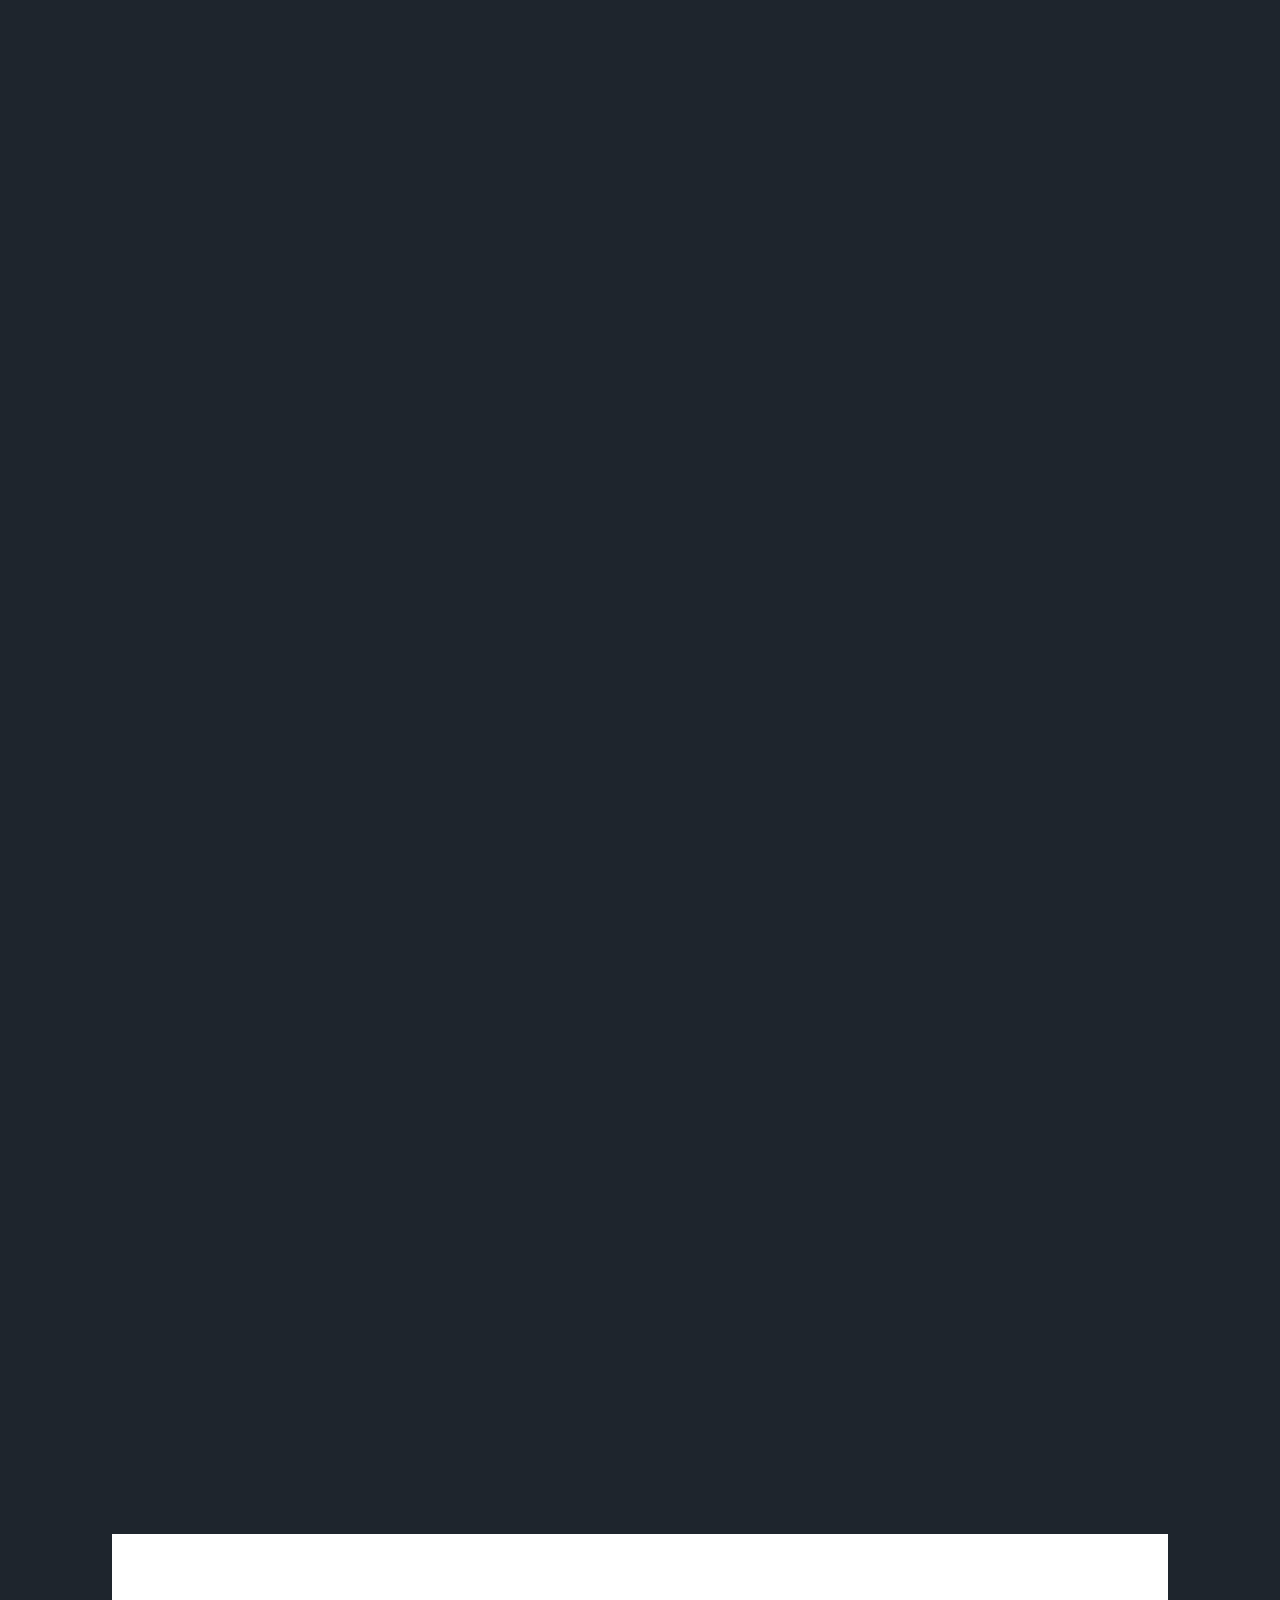
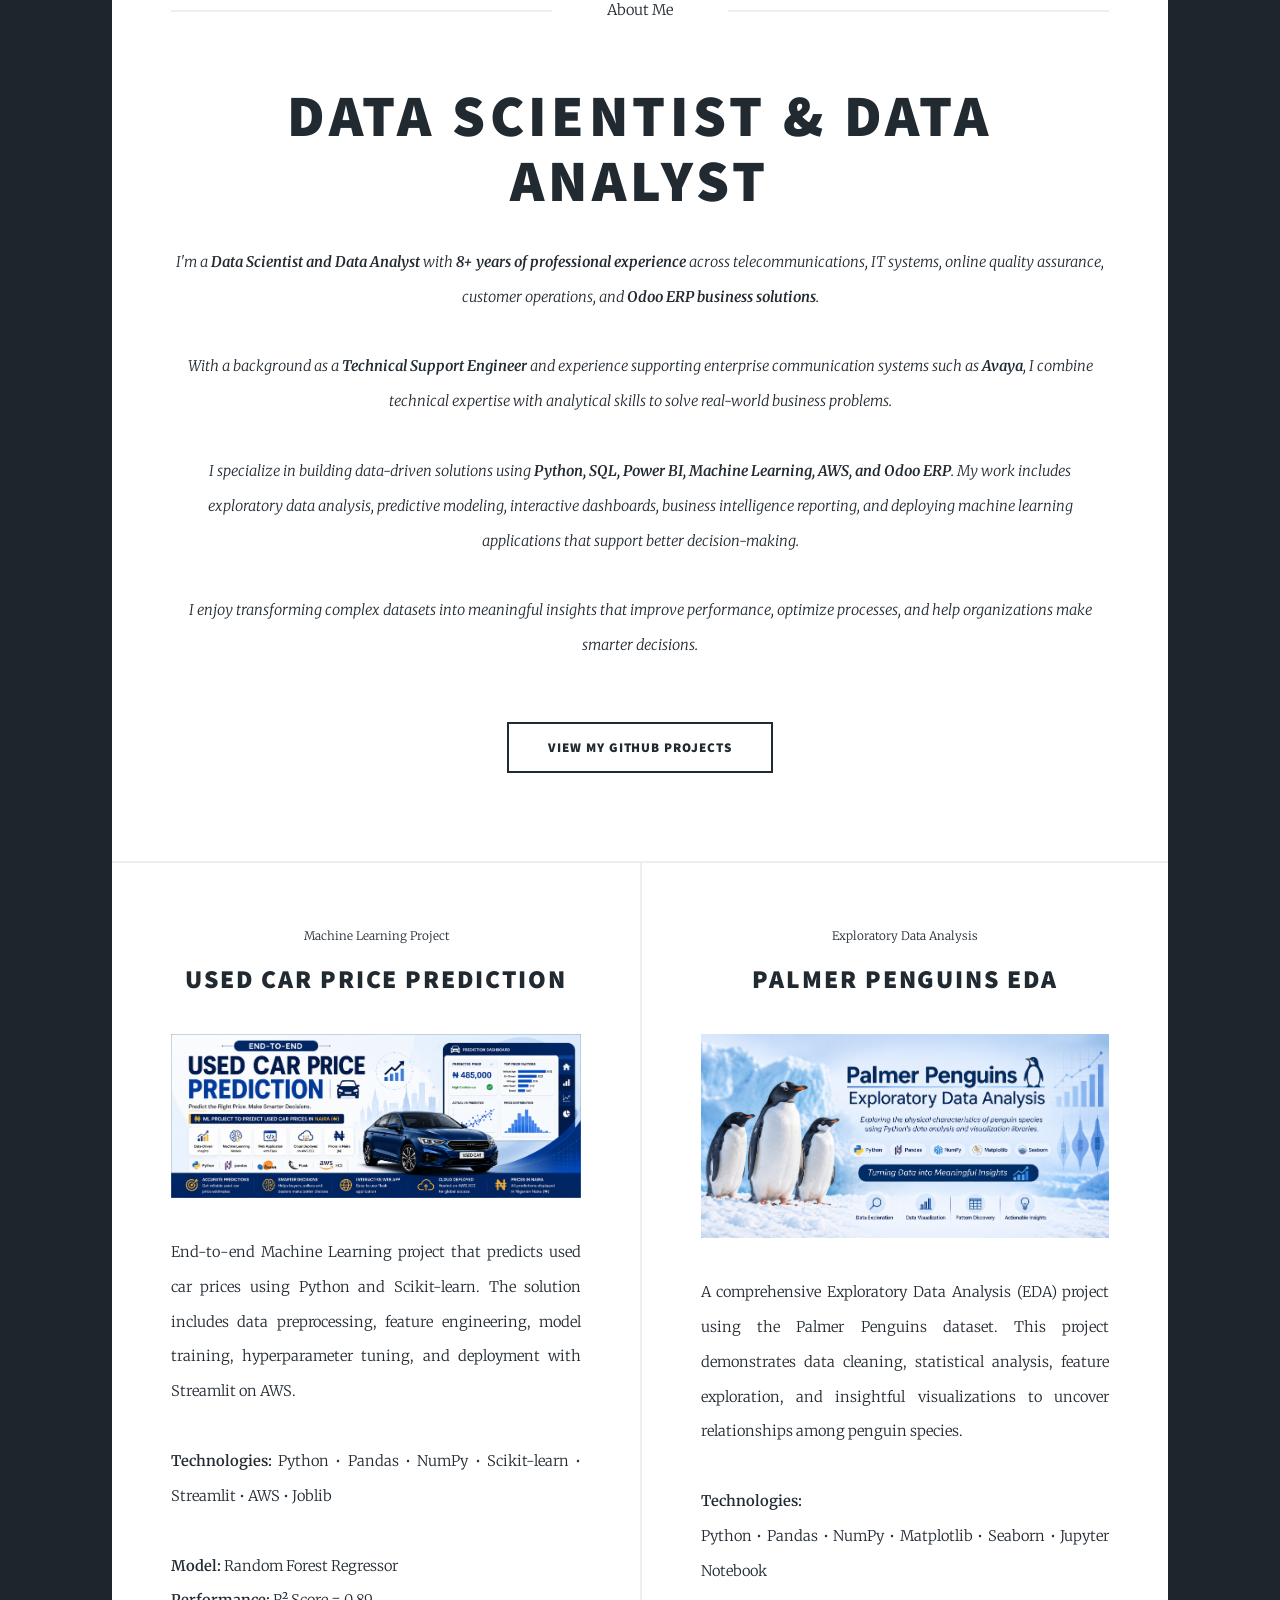
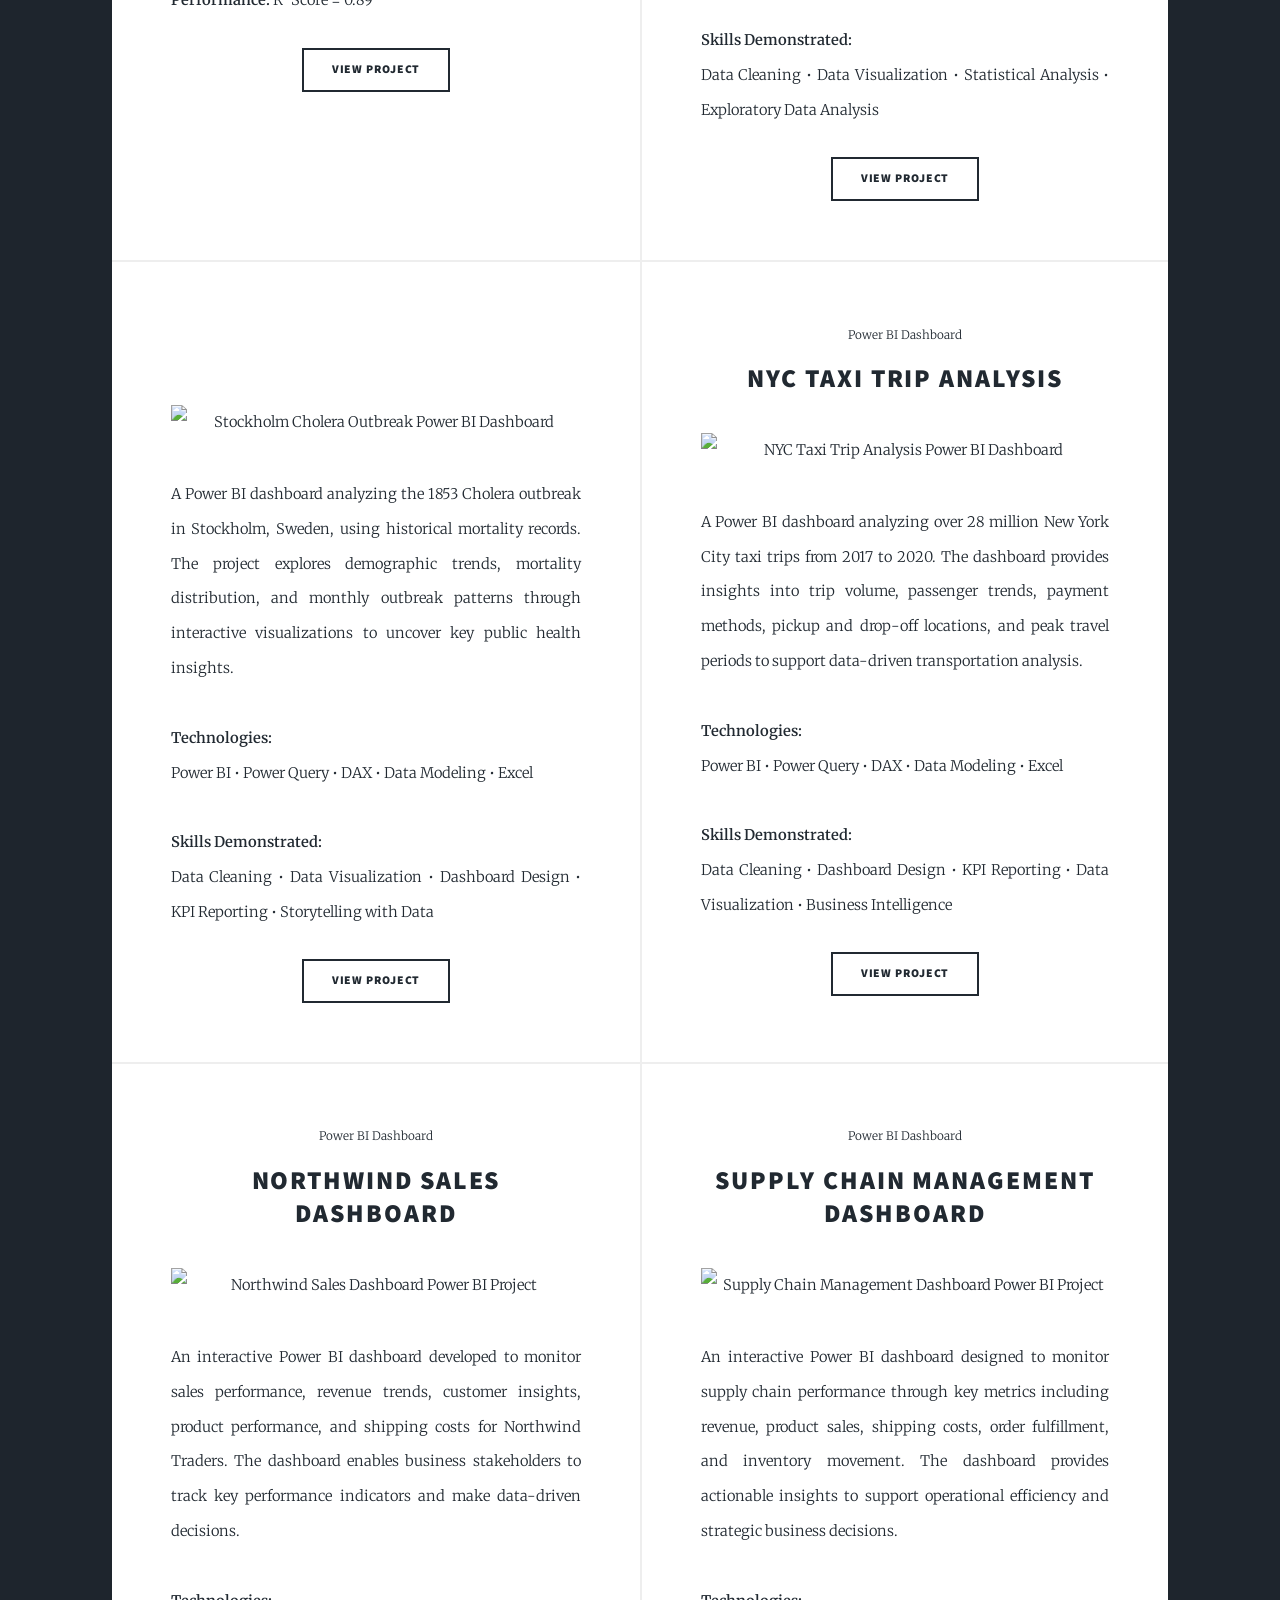
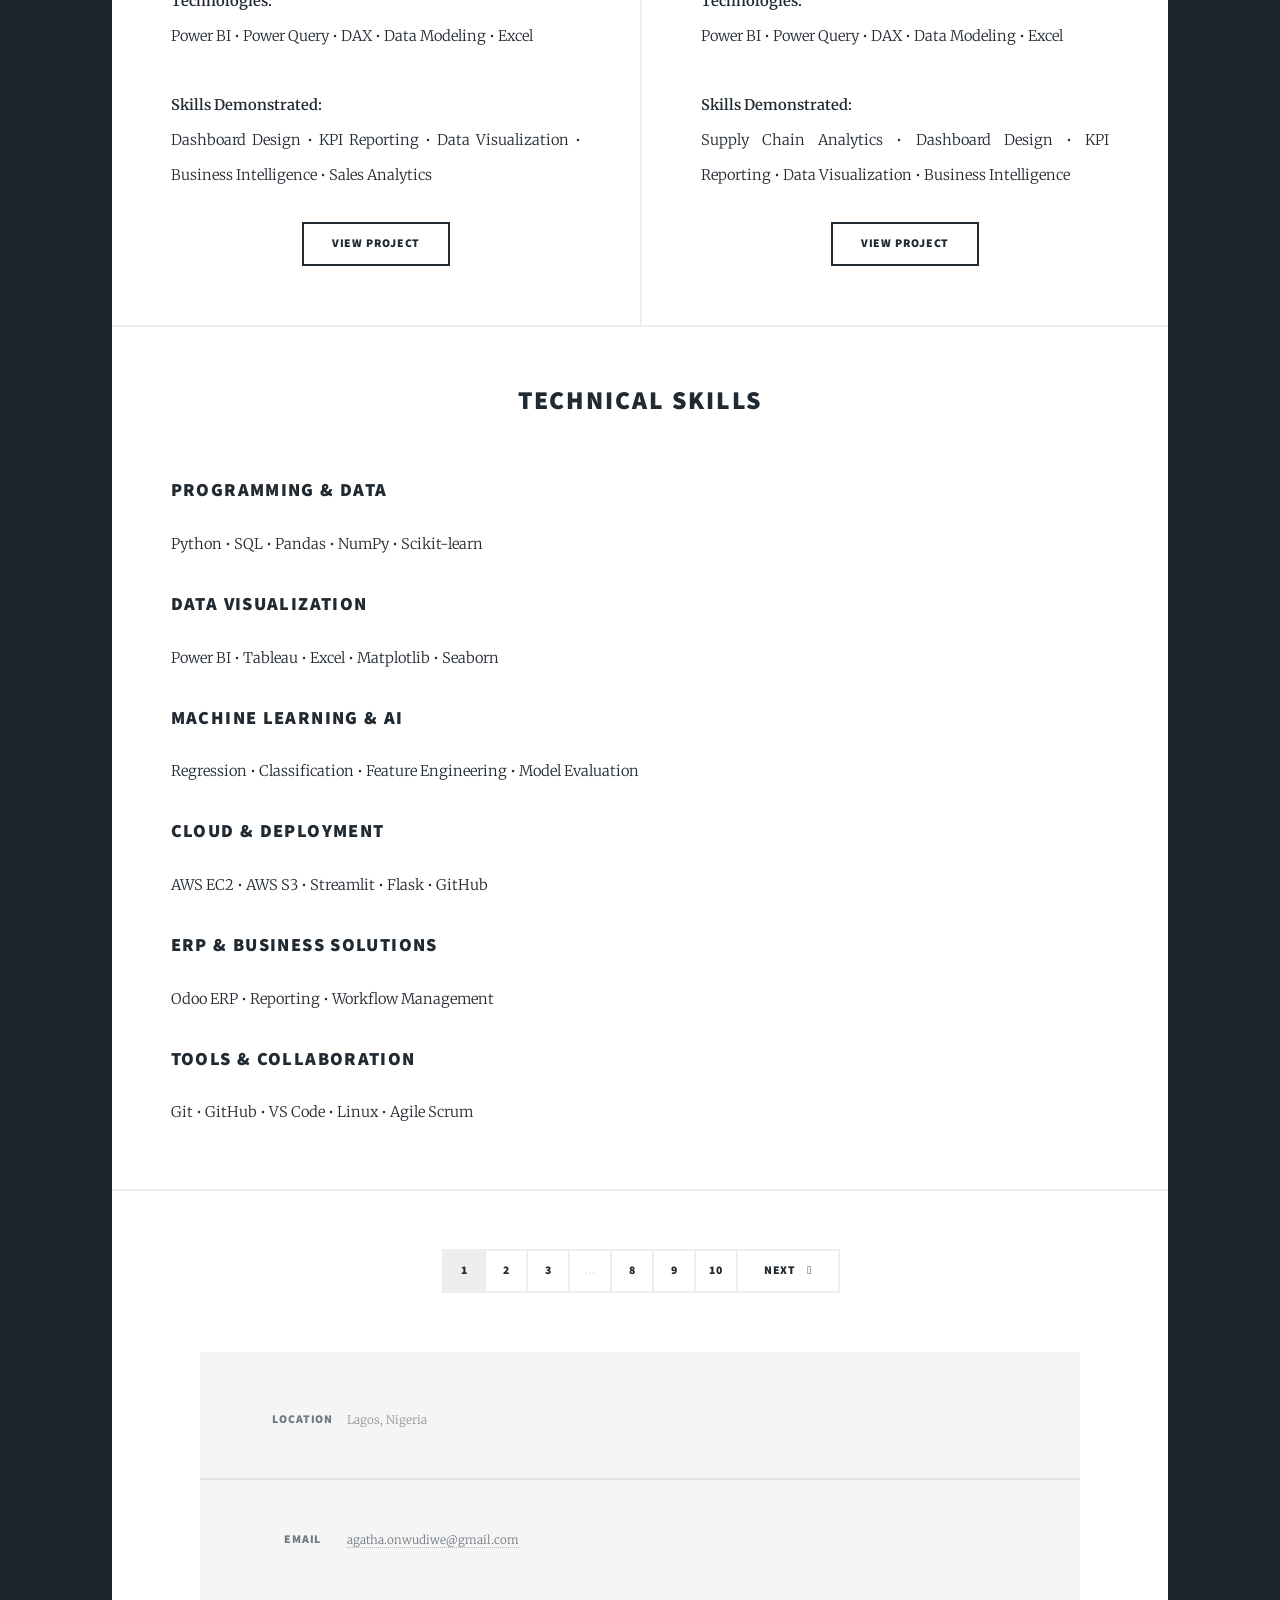
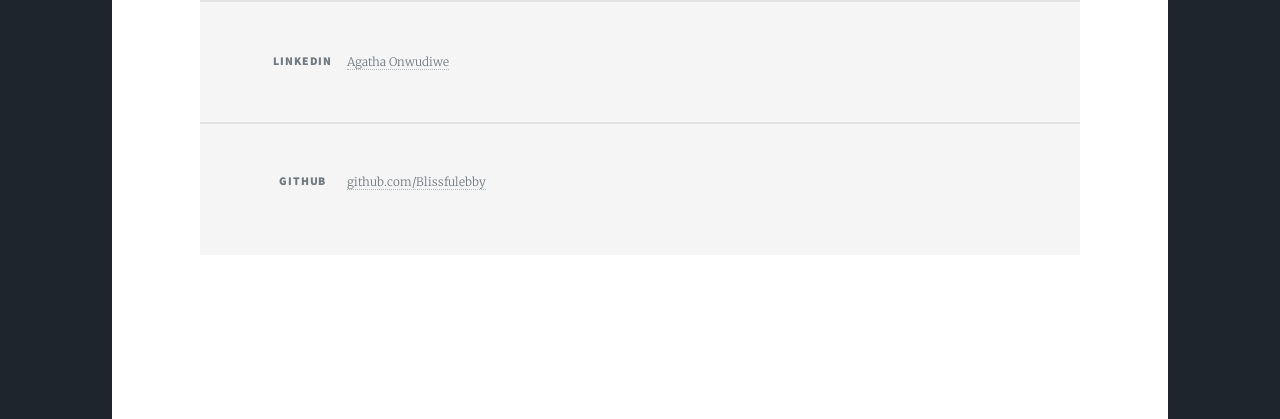
==== commit fb0953fd: "Update portfolio homepage with new banner" ====
--- a/index.html
+++ b/index.html
@@ -19,6 +19,11 @@
 
 				<!-- Intro -->
 					<div id="intro">
+
+    <img src="images/github-banner.png"
+         alt="Agatha Onwudiwe Portfolio Banner"
+         style="width:100%; max-width:1200px; border-radius:12px; margin-bottom:30px;">
+
 						<h1>Hi 👋, I'm Agatha Onwudiwe</h1>
 <p>
     <strong>Data Scientist | Data Analyst | Python • SQL • Power BI • Machine Learning • AWS • Odoo ERP</strong>
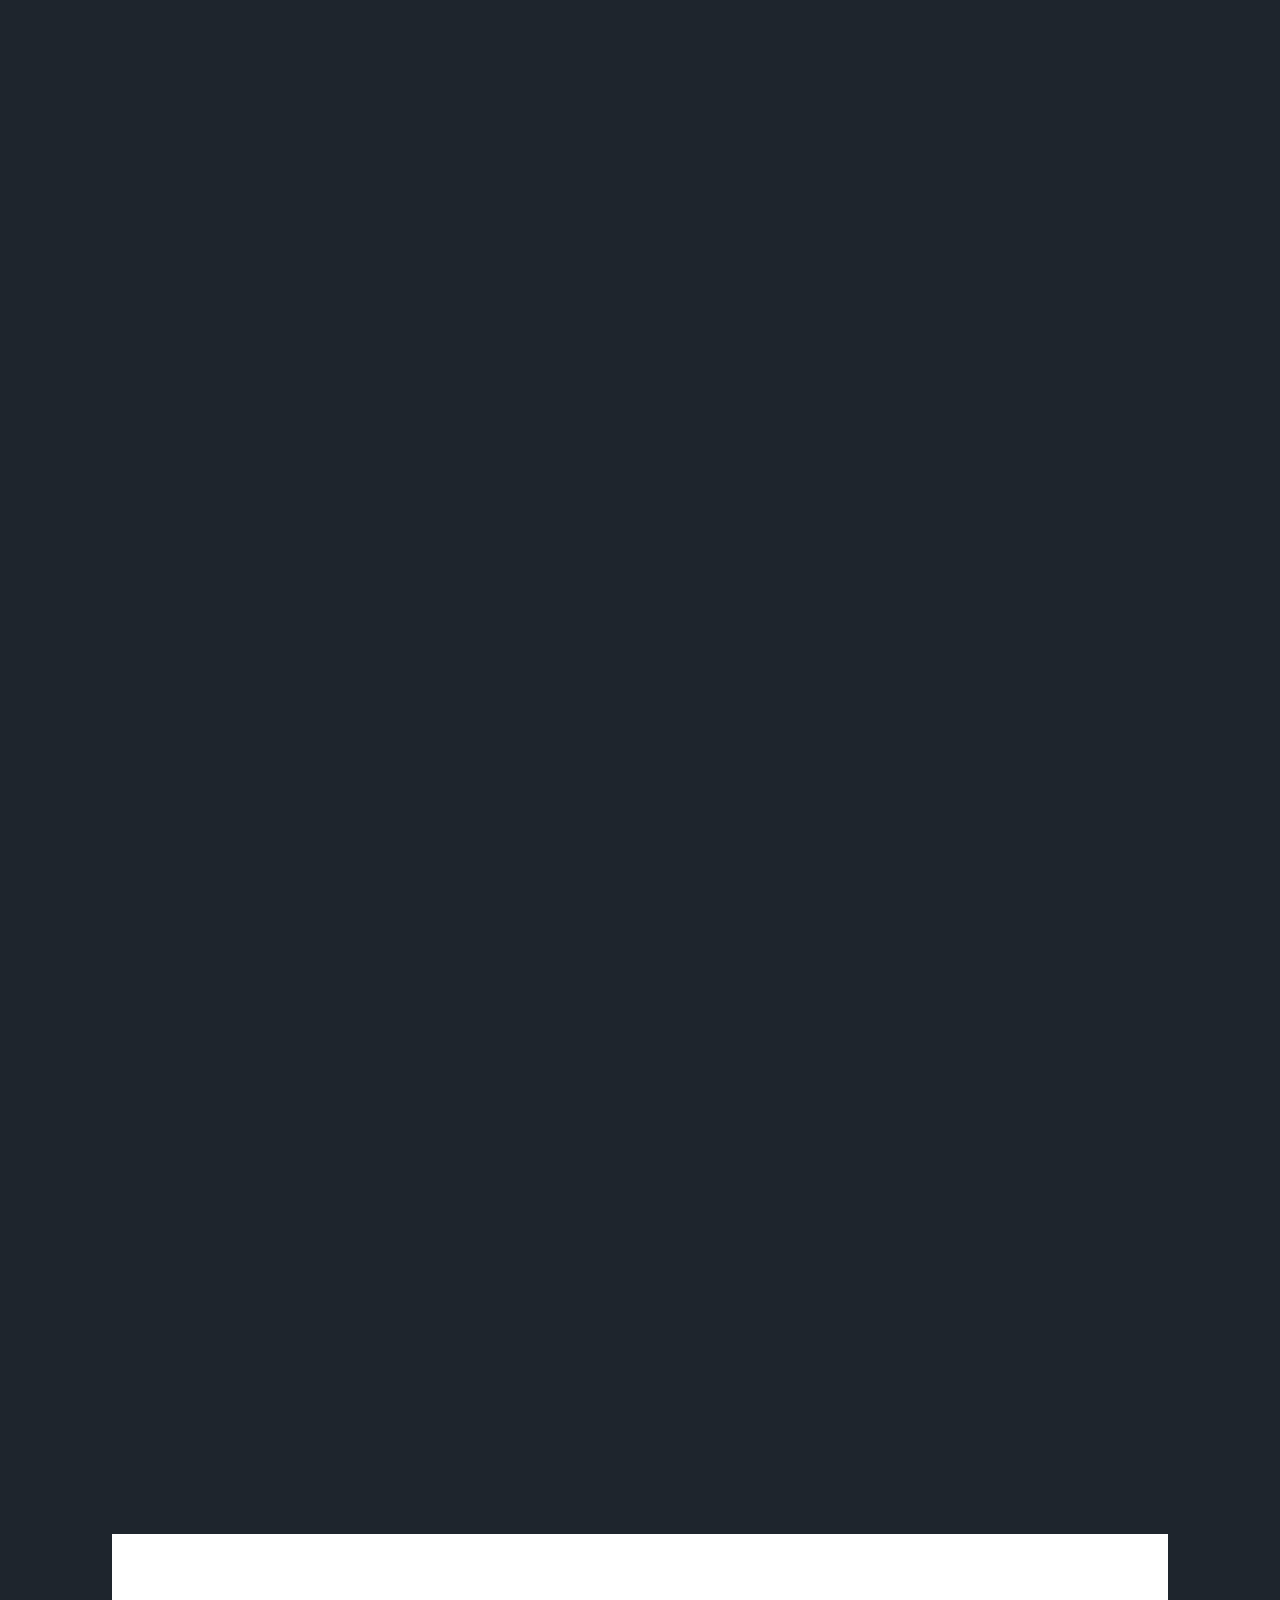
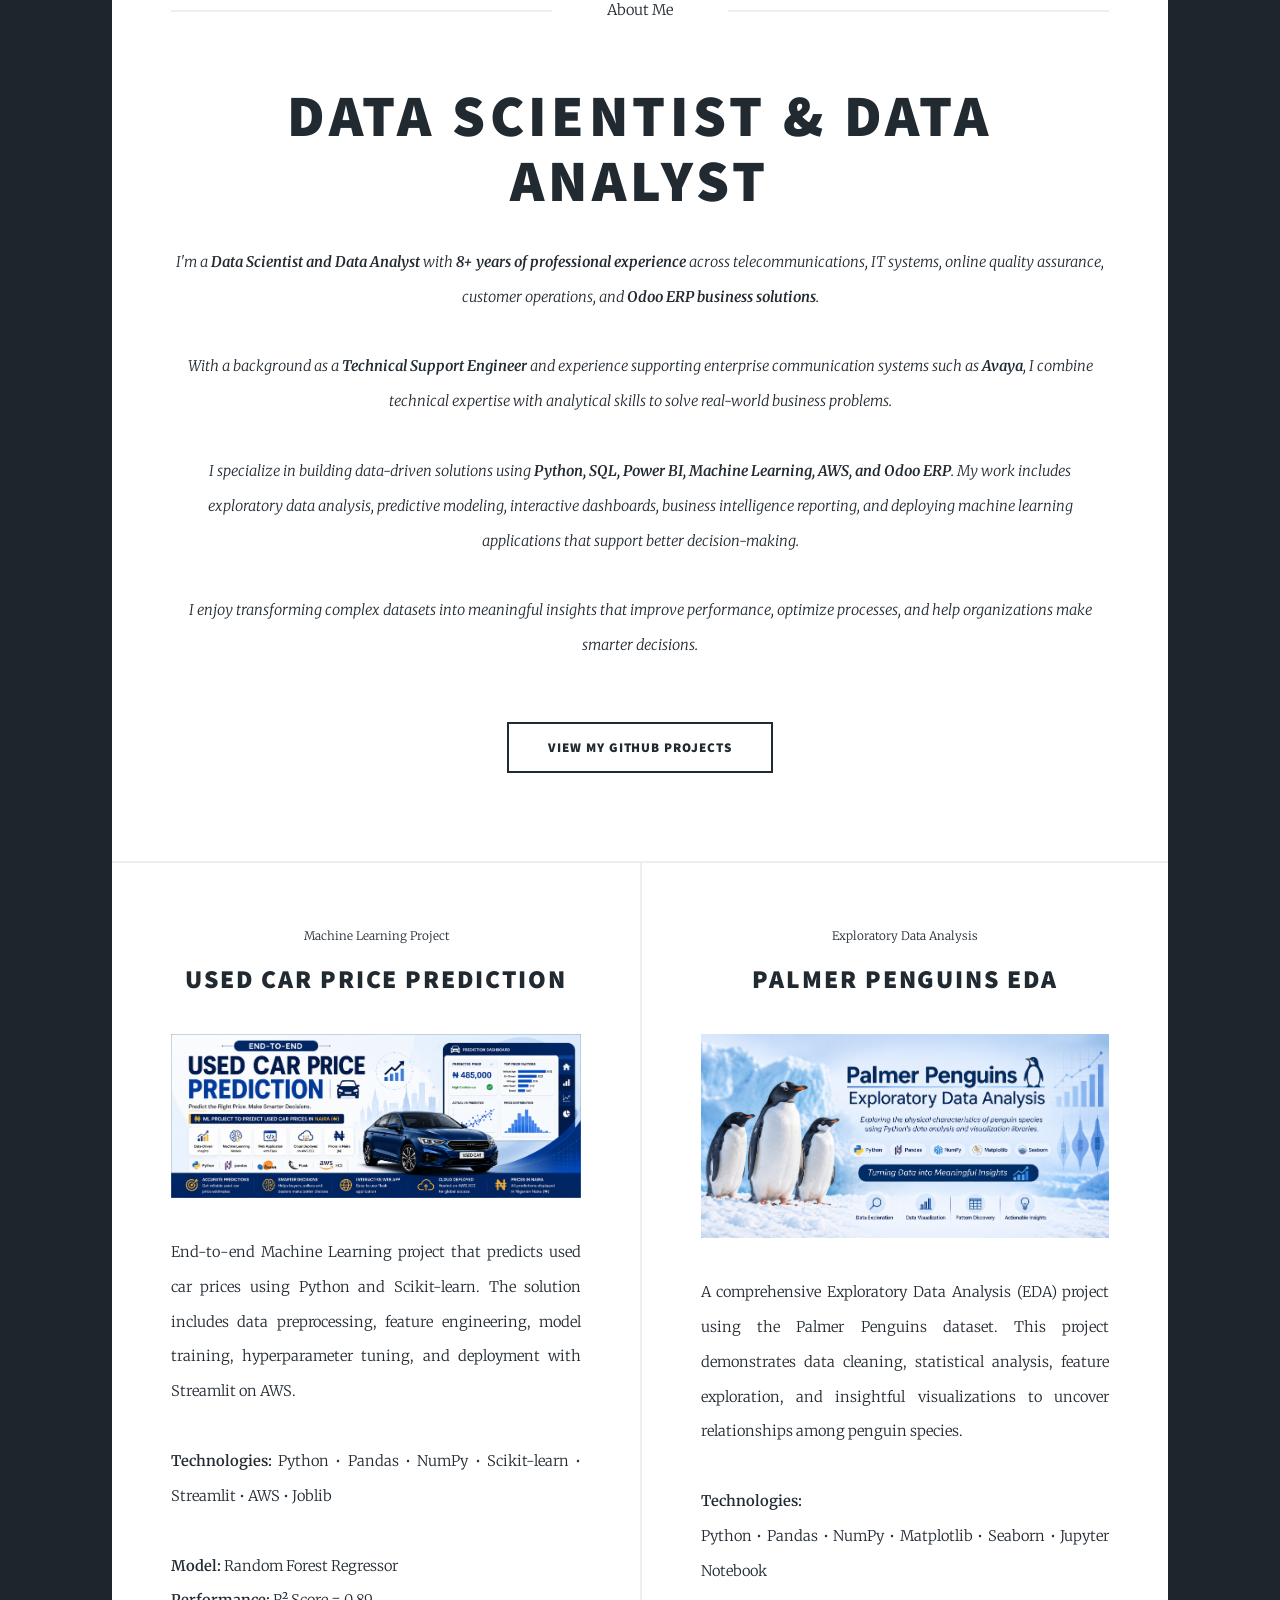
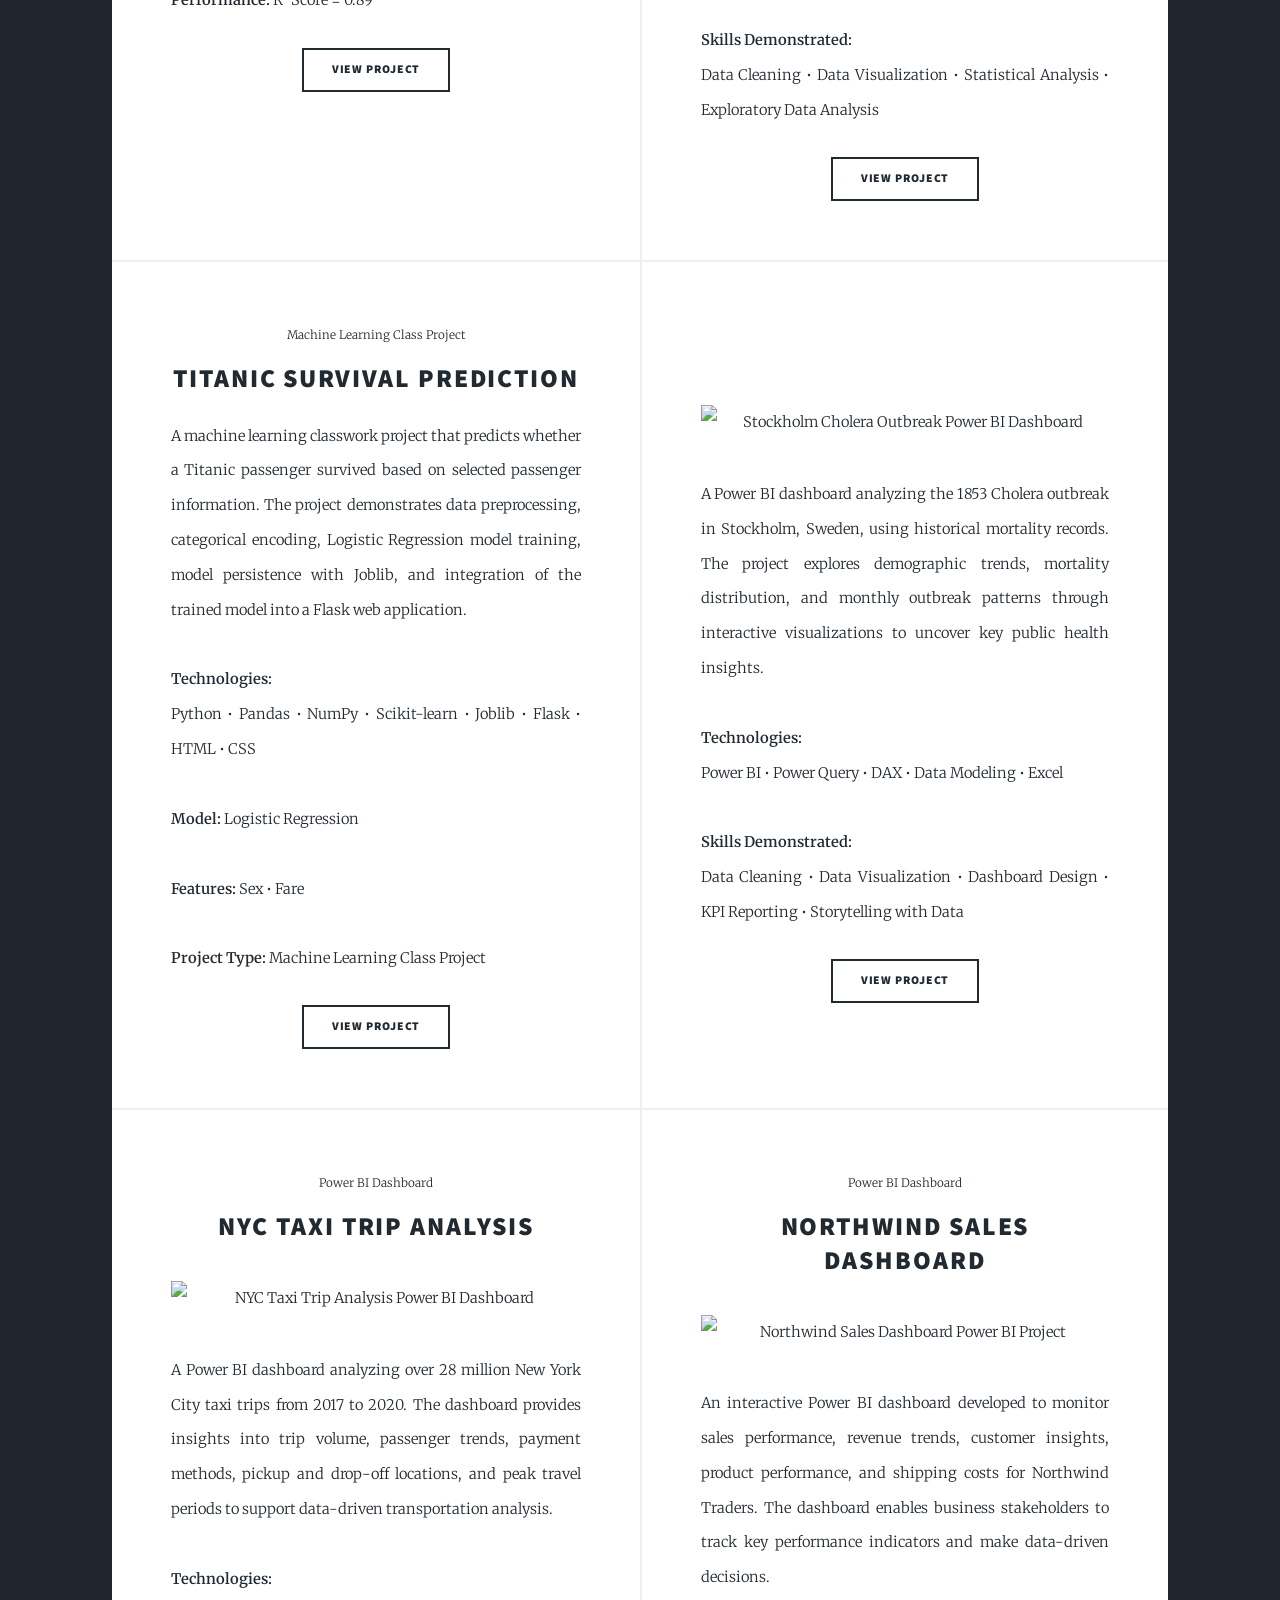
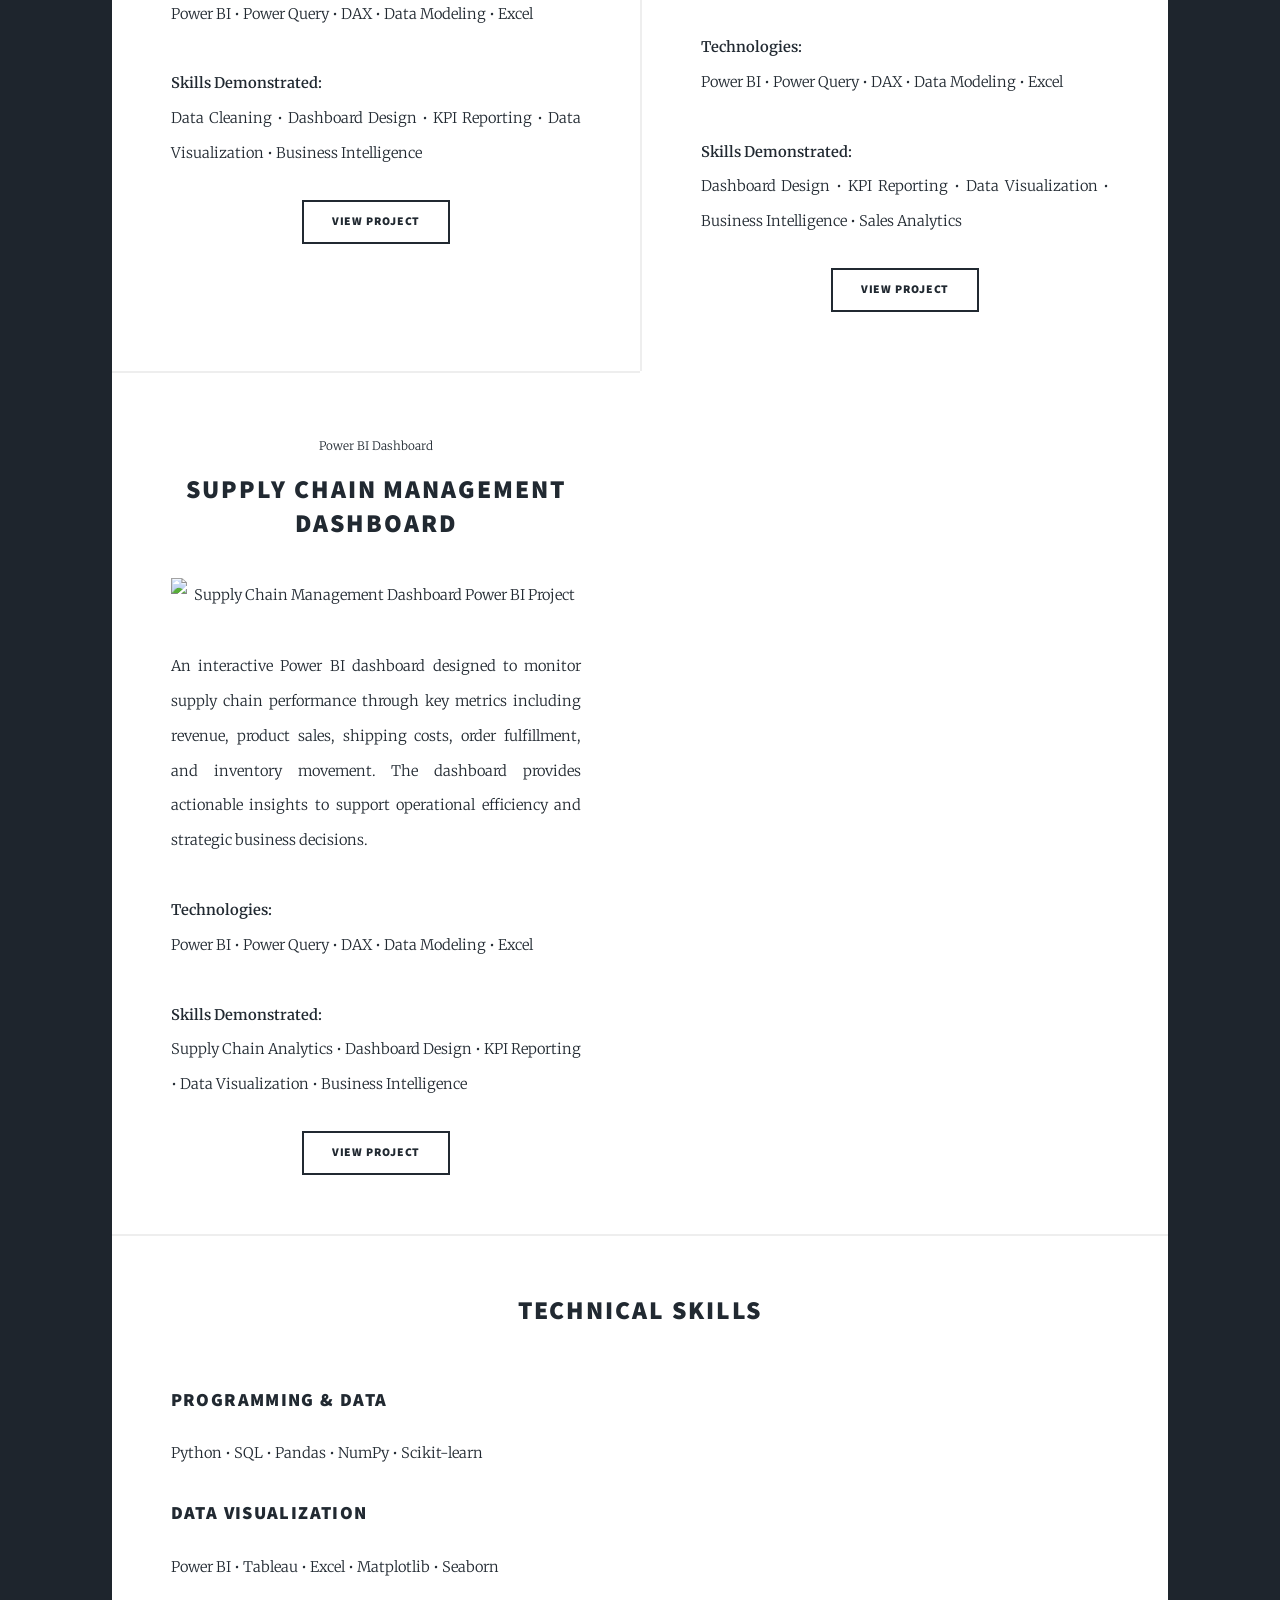
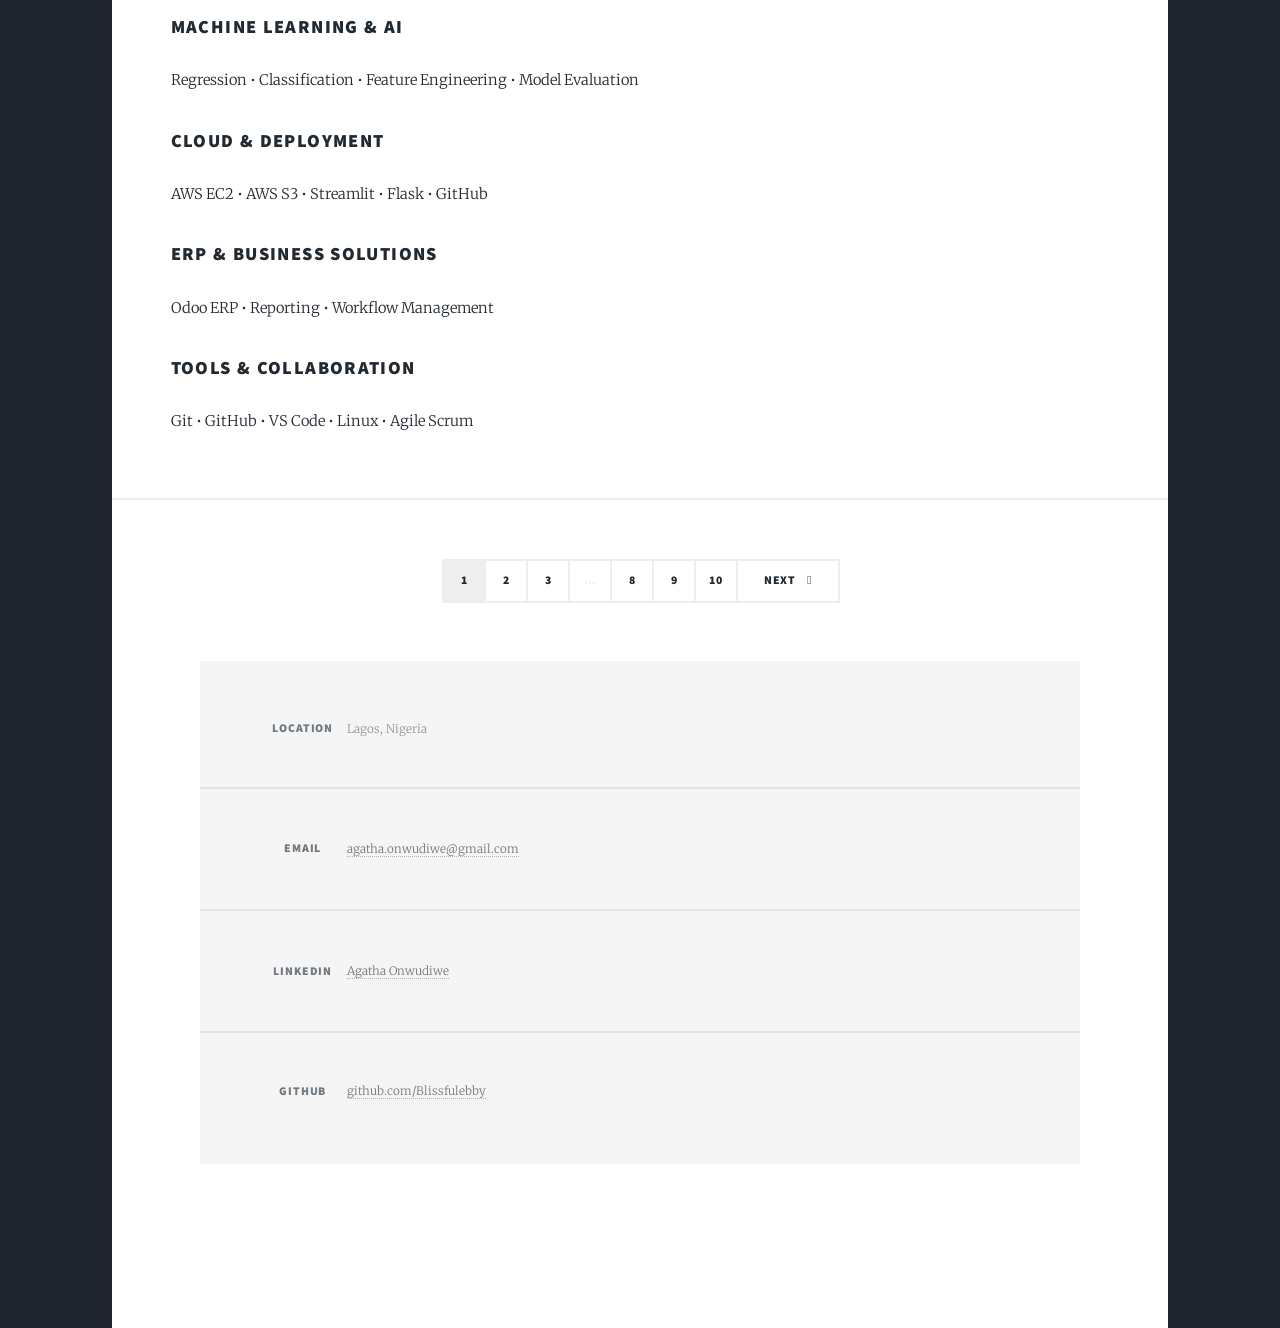
==== commit 7f11a664: "Add Titanic survival prediction project" ====
--- a/index.html
+++ b/index.html
@@ -198,7 +198,53 @@
     </ul>
 </article>
 <article>
-									<header>
+    <header>
+        <span class="date">Machine Learning Class Project</span>
+        
+    <h2>
+        <a href="https://github.com/Blissfulebby/titanic_model">
+            Titanic Survival Prediction
+        </a>
+    </h2>
+</header>
+
+<p>
+    A machine learning classwork project that predicts whether a Titanic
+    passenger survived based on selected passenger information.
+
+    The project demonstrates data preprocessing, categorical encoding,
+    Logistic Regression model training, model persistence with Joblib,
+    and integration of the trained model into a Flask web application.
+
+    <br><br>
+
+    <strong>Technologies:</strong><br>
+    Python • Pandas • NumPy • Scikit-learn • Joblib • Flask • HTML • CSS
+
+    <br><br>
+
+    <strong>Model:</strong> Logistic Regression
+
+    <br><br>
+
+    <strong>Features:</strong> Sex • Fare
+
+    <br><br>
+
+    <strong>Project Type:</strong> Machine Learning Class Project
+</p>
+
+<ul class="actions special">
+    <li>
+        <a href="https://github.com/Blissfulebby/titanic_model" class="button">
+            View Project
+        </a>
+    </li>
+</ul>
+</article>
+
+<article>
+		<header>
 										<span class="date"></span>
 										<h2><a href="https://www.linkedin.com/posts/agatha-onwudiwe-86b87215b_analytics-dataanalytics-dashboard-activity-7120240042505084928-Gwpn?utm_source=share&utm_medium=member_desktop"><br />
 										</a></h2>
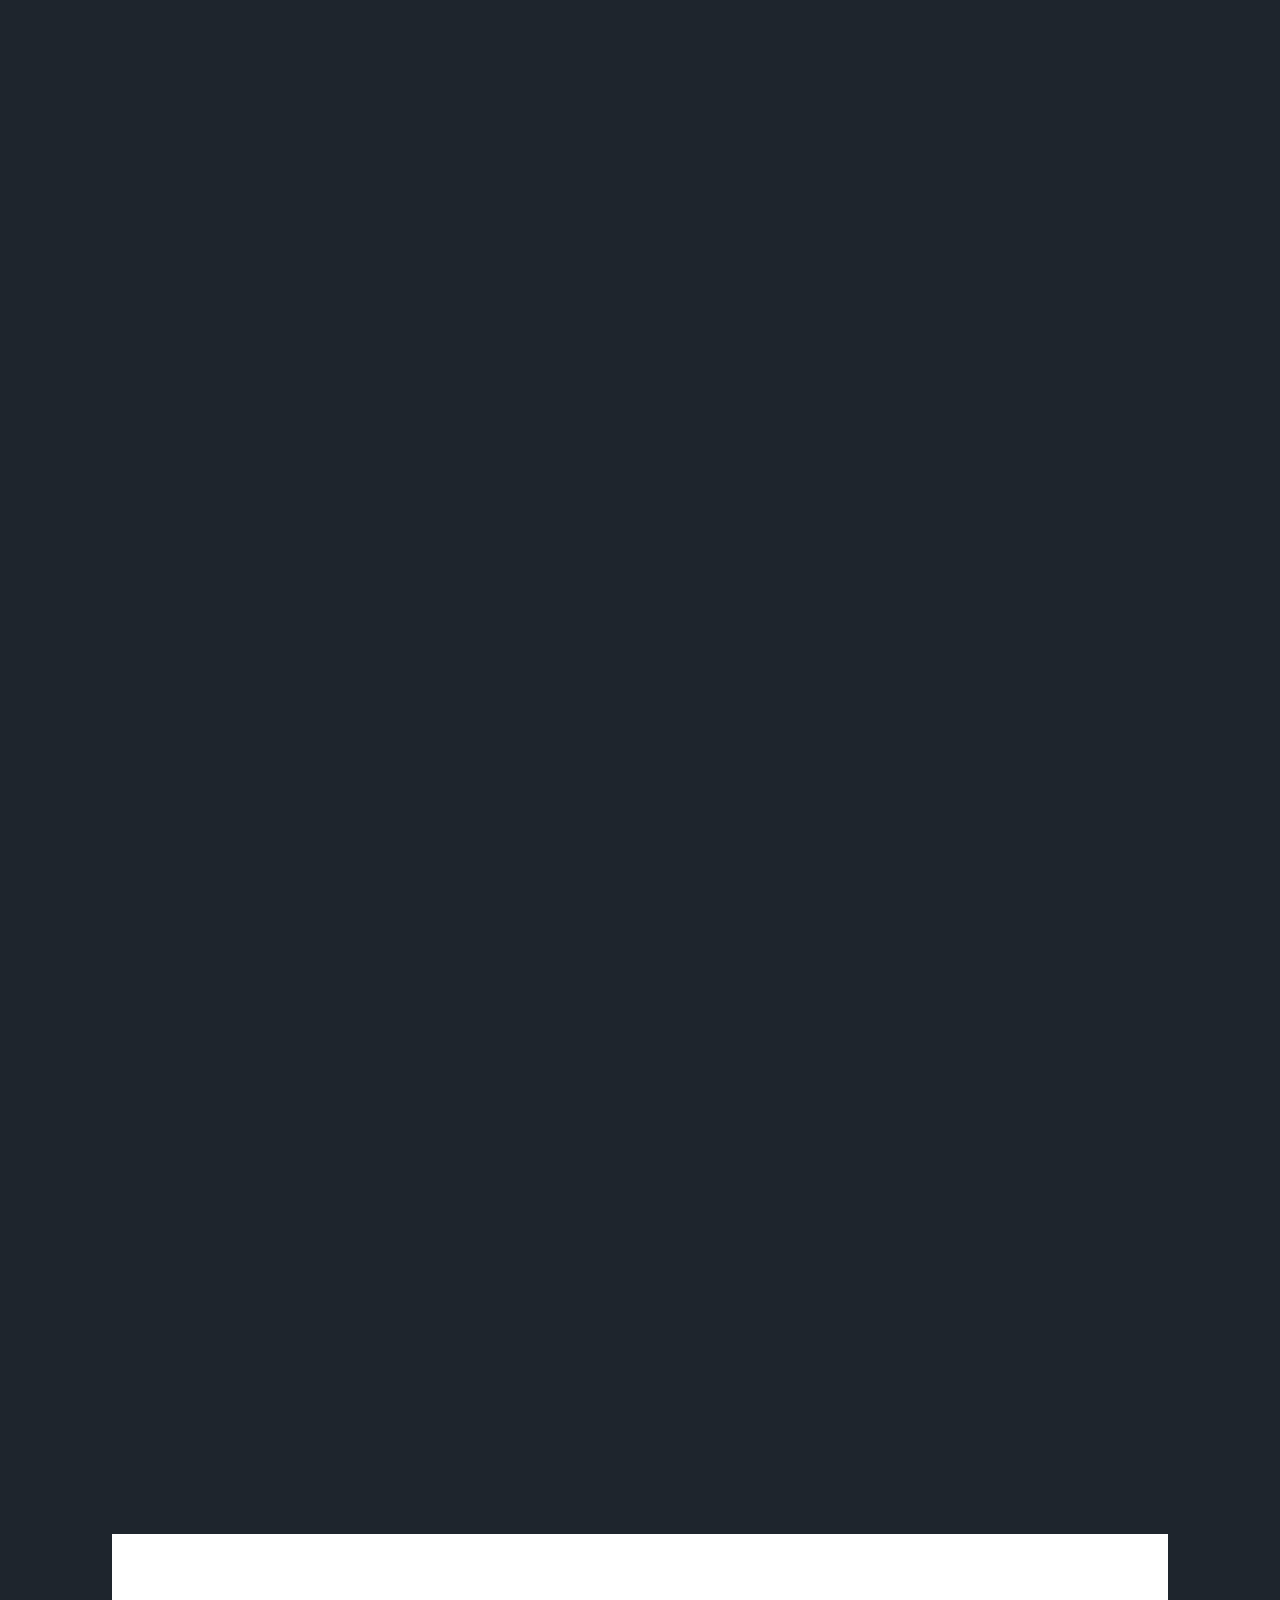
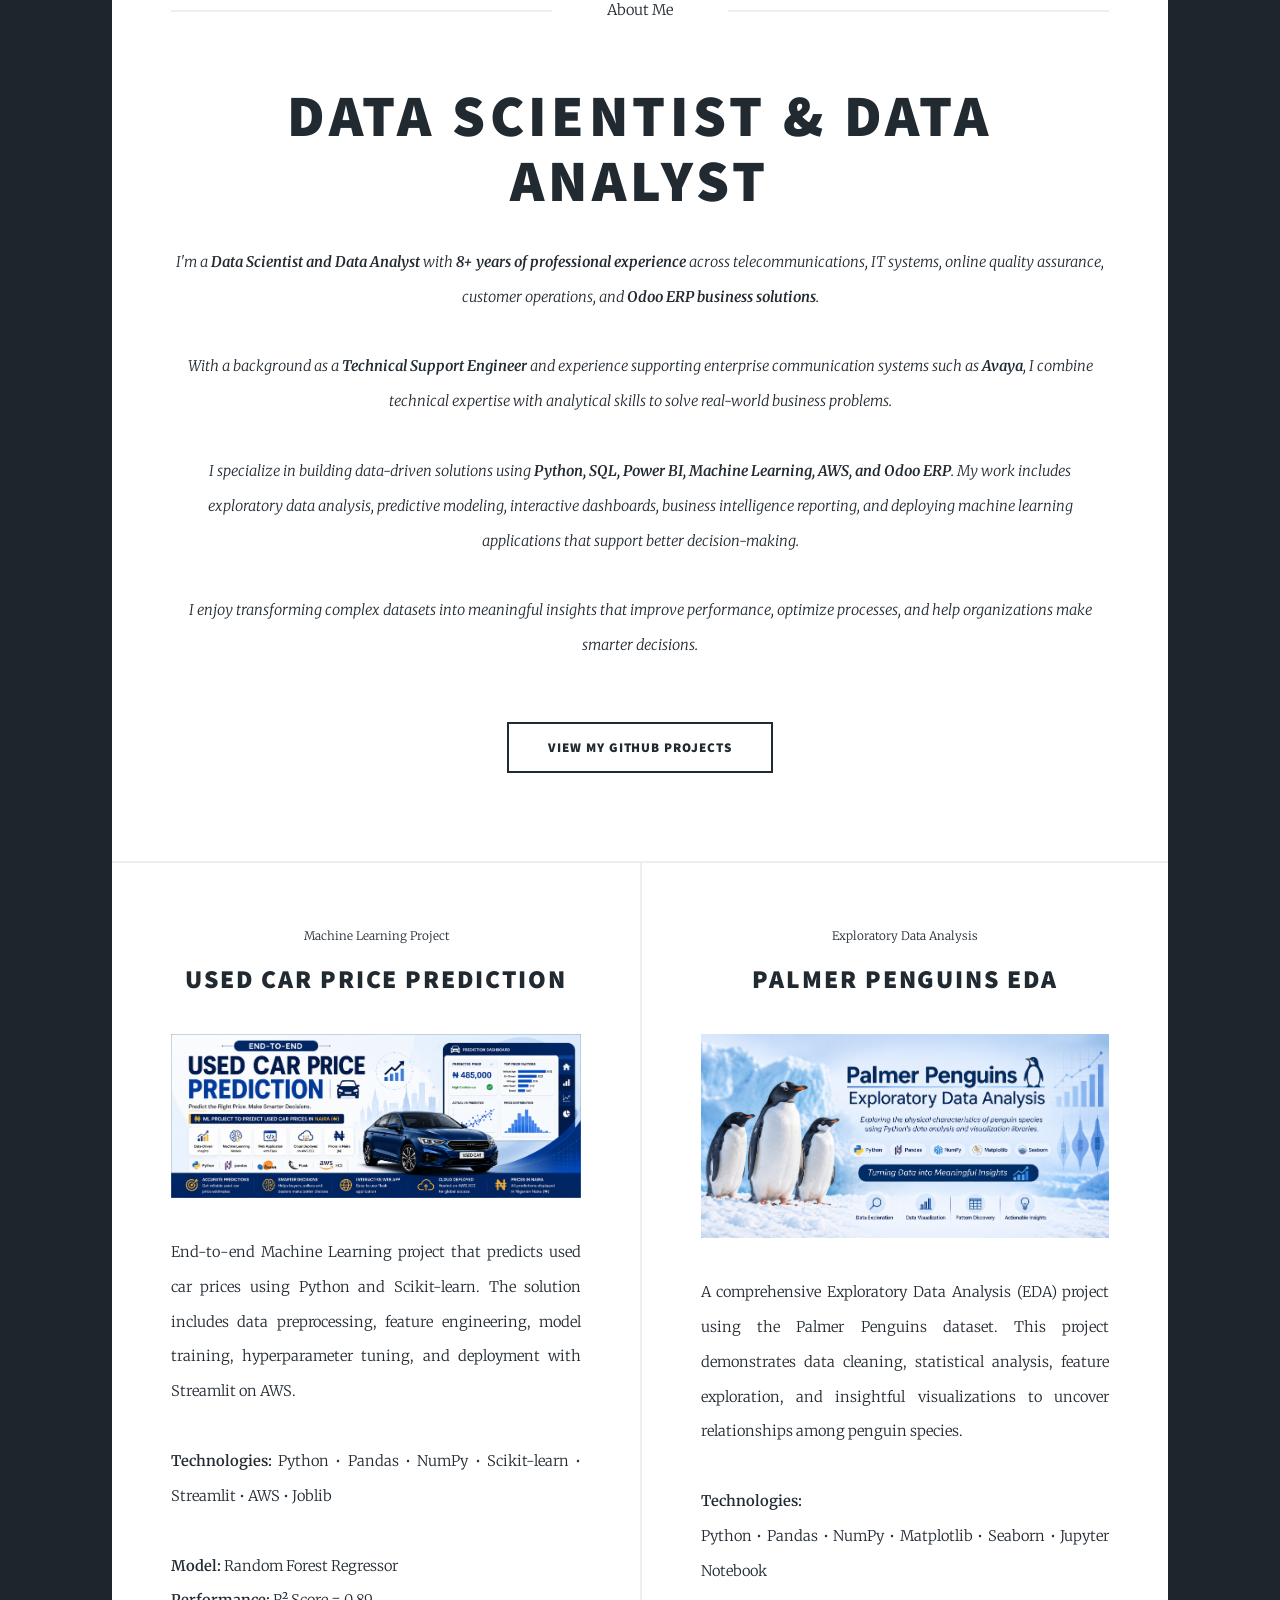
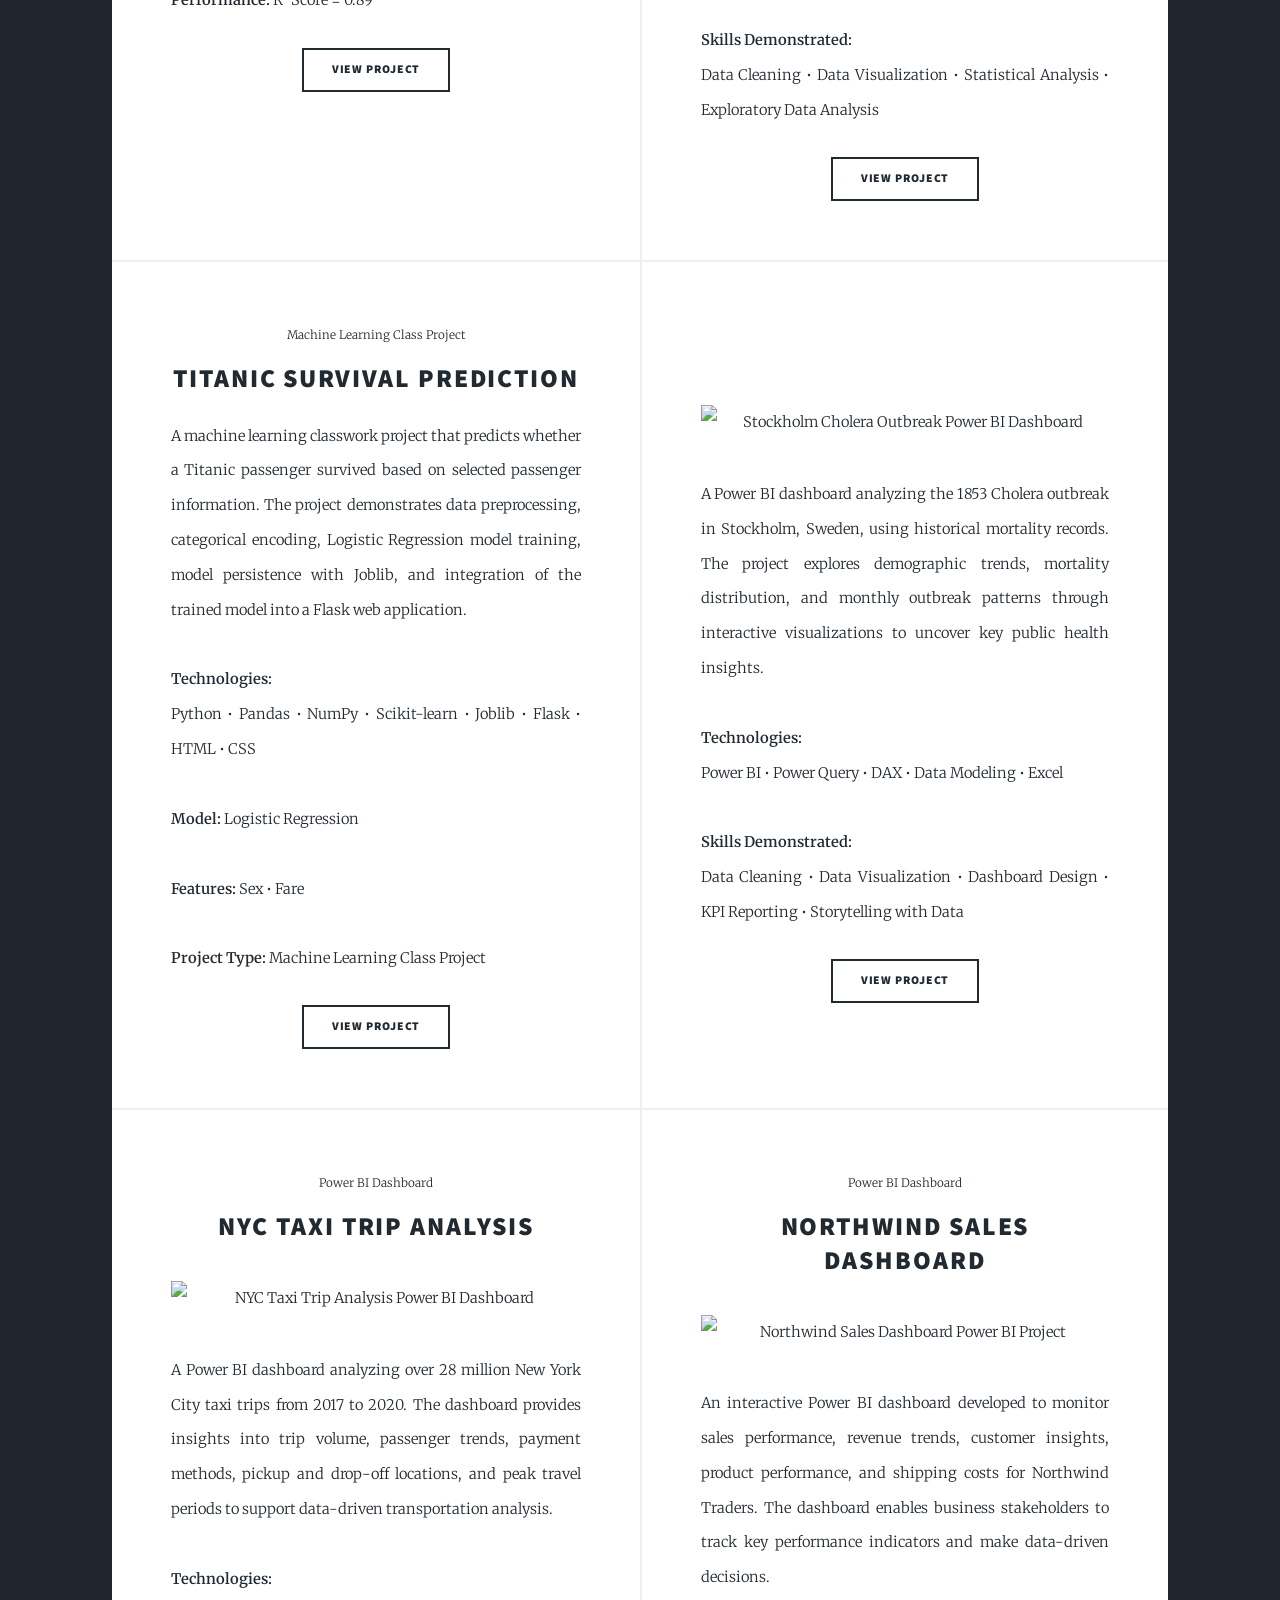
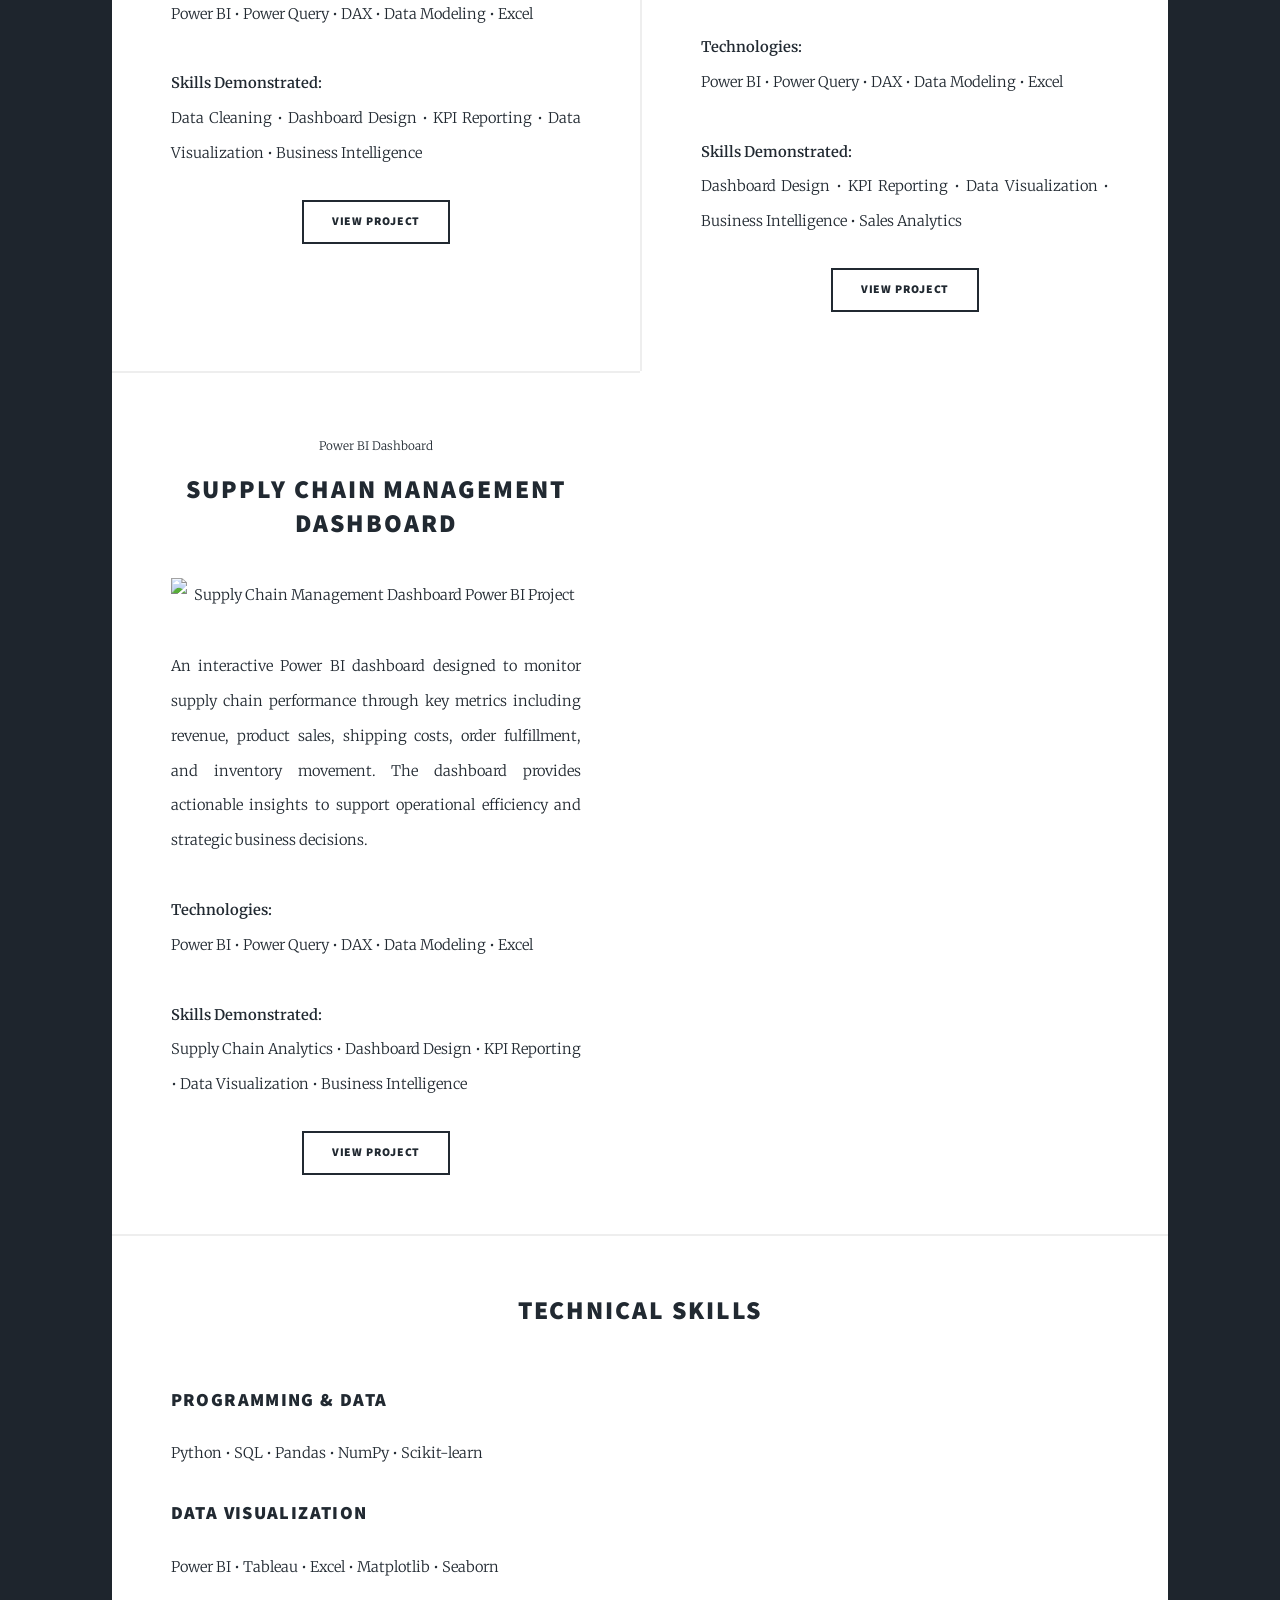
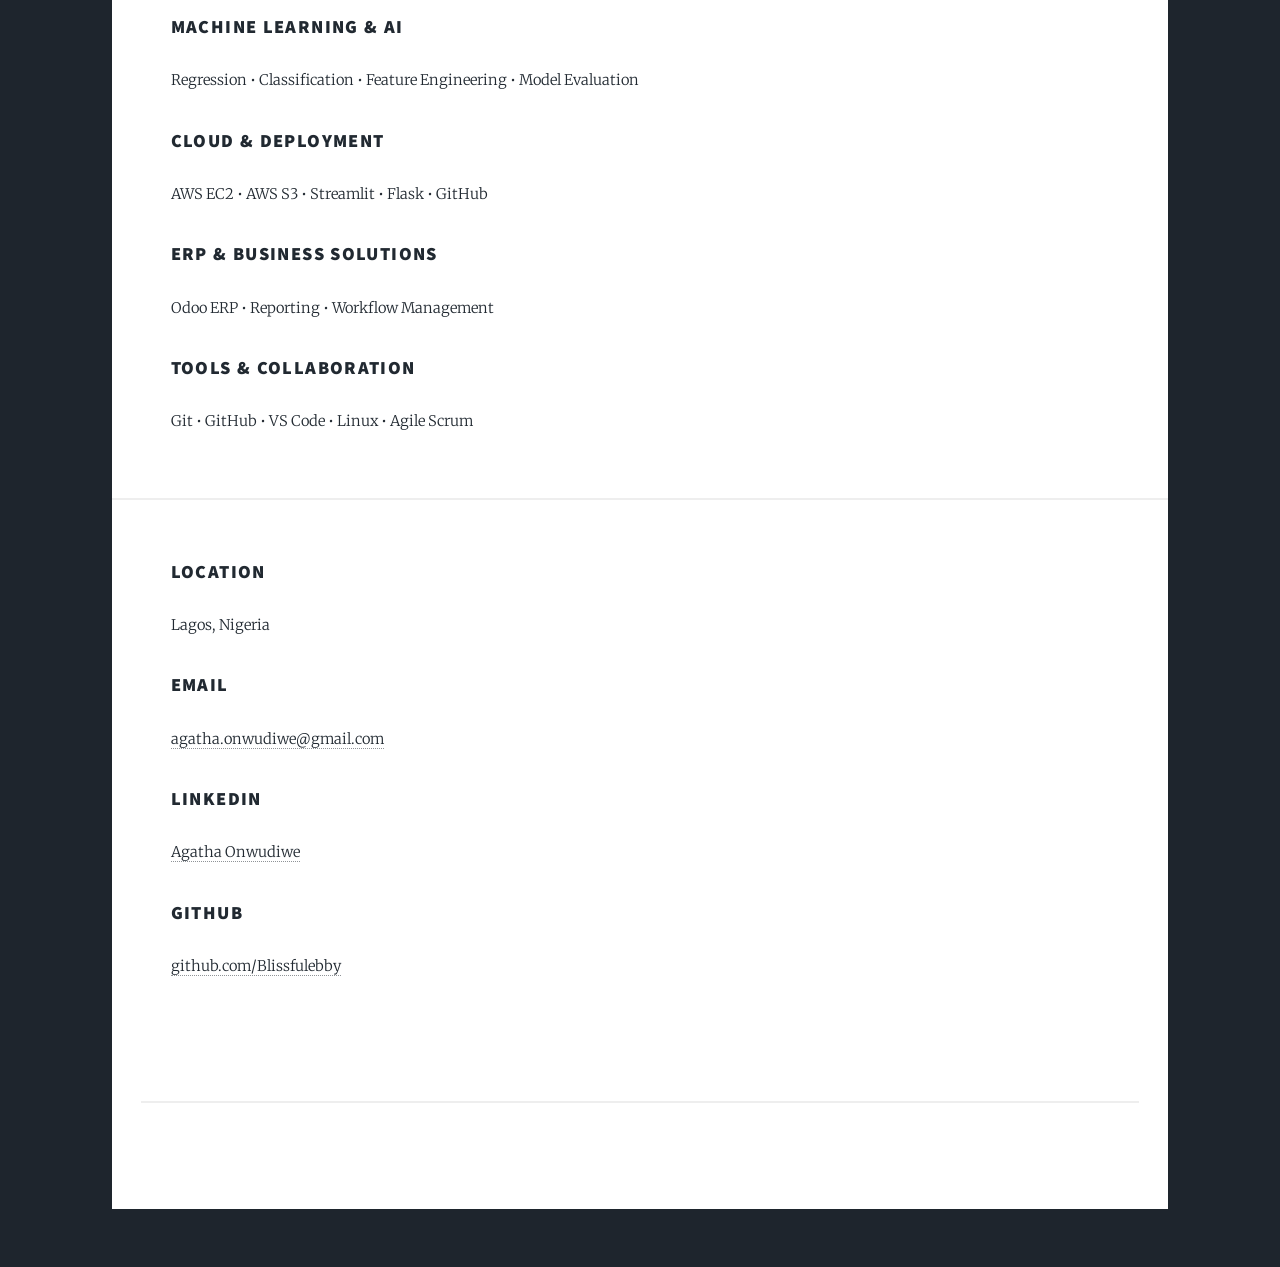
==== commit fd6ace55: "Add Titanic survival prediction banner" ====
--- a/index.html
+++ b/index.html
@@ -102,7 +102,7 @@
     I enjoy transforming complex datasets into meaningful insights that improve
     performance, optimize processes, and help organizations make smarter decisions.
 </p>
-        </p>
+
 
     </header>
 
@@ -267,7 +267,7 @@
     Data Cleaning • Data Visualization • Dashboard Design • KPI Reporting • Storytelling with Data
 </p>
 										
-										 </p>
+
 									<ul class="actions special">
 										<li><a href="https://www.linkedin.com/posts/agatha-onwudiwe-86b87215b_analytics-dataanalytics-dashboard-activity-7120240042505084928-Gwpn?utm_source=share&utm_medium=member_desktop" class="button">View project</a></li>
 									</ul>
@@ -451,28 +451,7 @@
 </section>
 
 
-<!-- Footer -->
-<footer>
-    <div class="pagination">
-						<!-- Footer -->
-							<footer>
-								<div class="pagination">
-									<!--<a href="#" class="previous">Prev</a>-->
-									<a href="#" class="page active">1</a>
-									<a href="#" class="page">2</a>
-									<a href="#" class="page">3</a>
-									<span class="extra">&hellip;</span>
-									<a href="#" class="page">8</a>
-									<a href="#" class="page">9</a>
-									<a href="#" class="page">10</a>
-									<a href="#" class="next">Next</a>
-								</div>
-							</footer>
-
-					</div>
-
-<!-- Footer -->
-<footer id="footer">
+
 
  <section class="split contact">
 
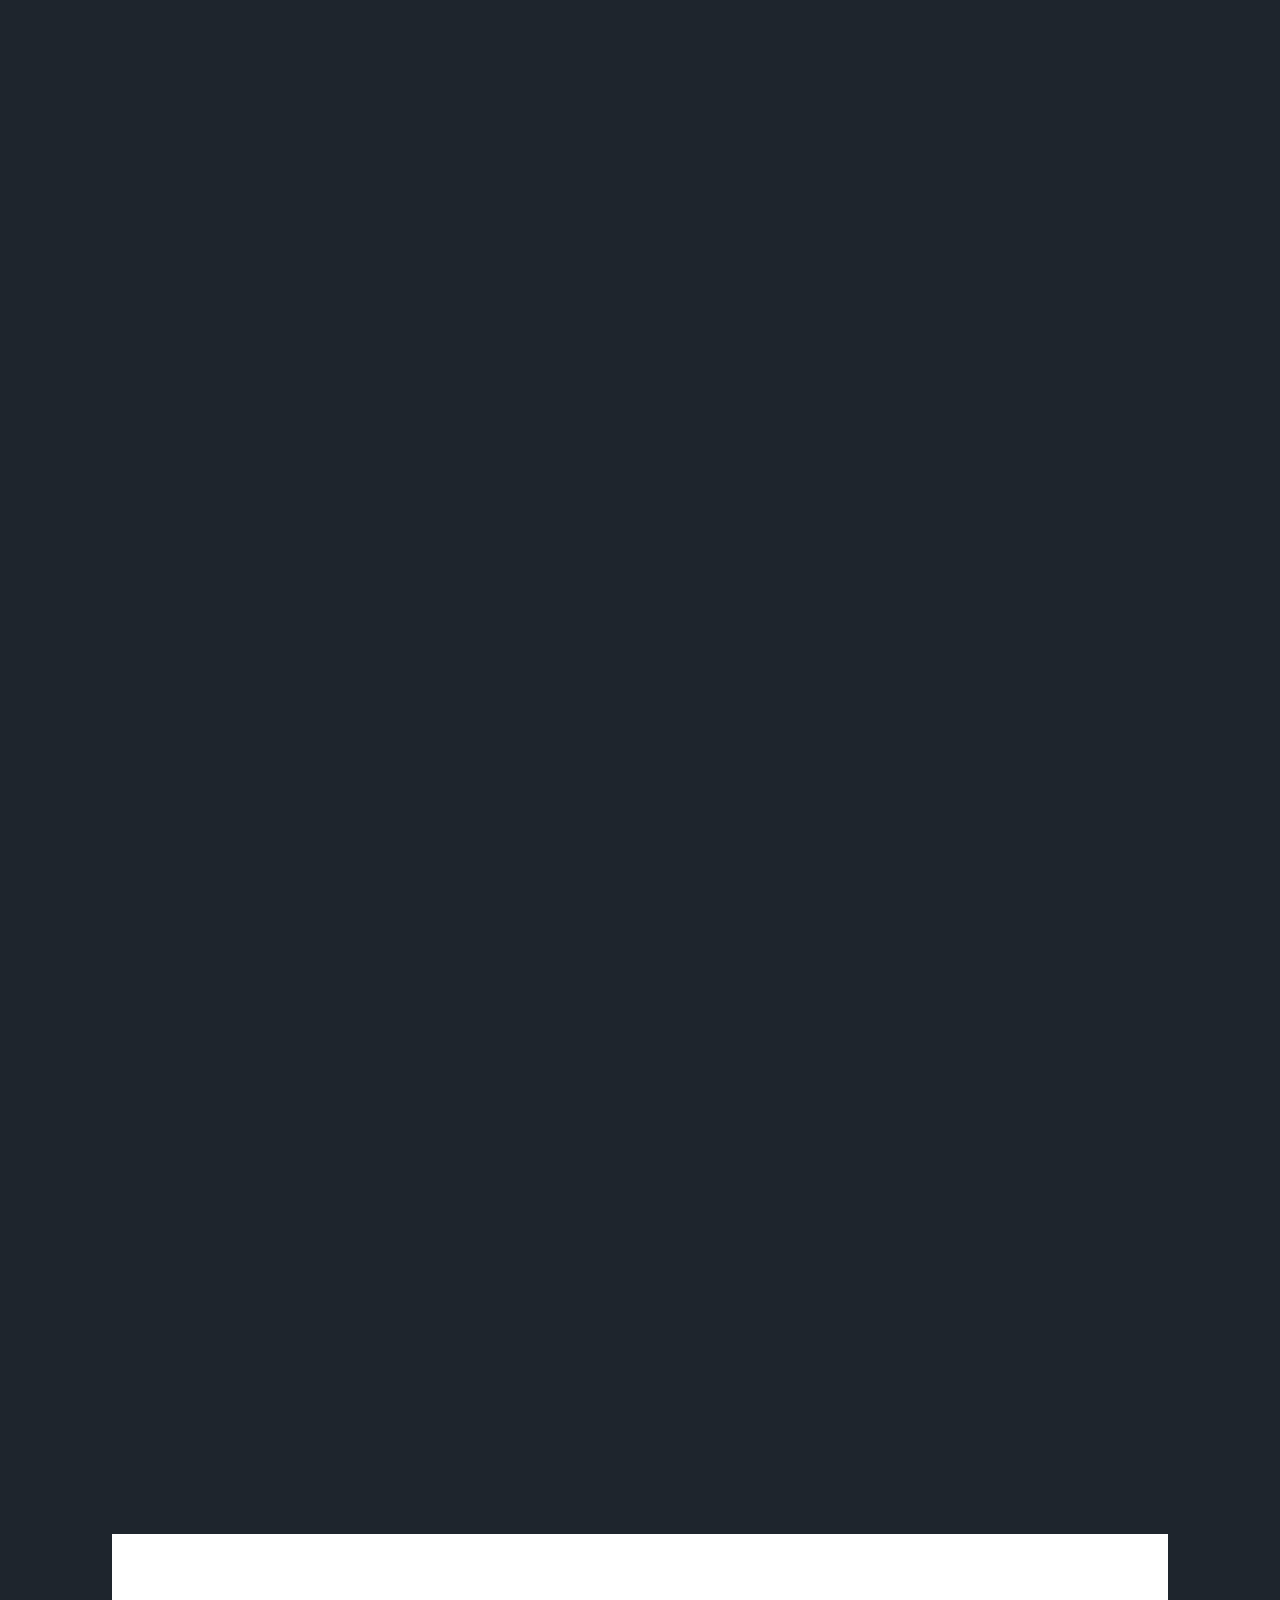
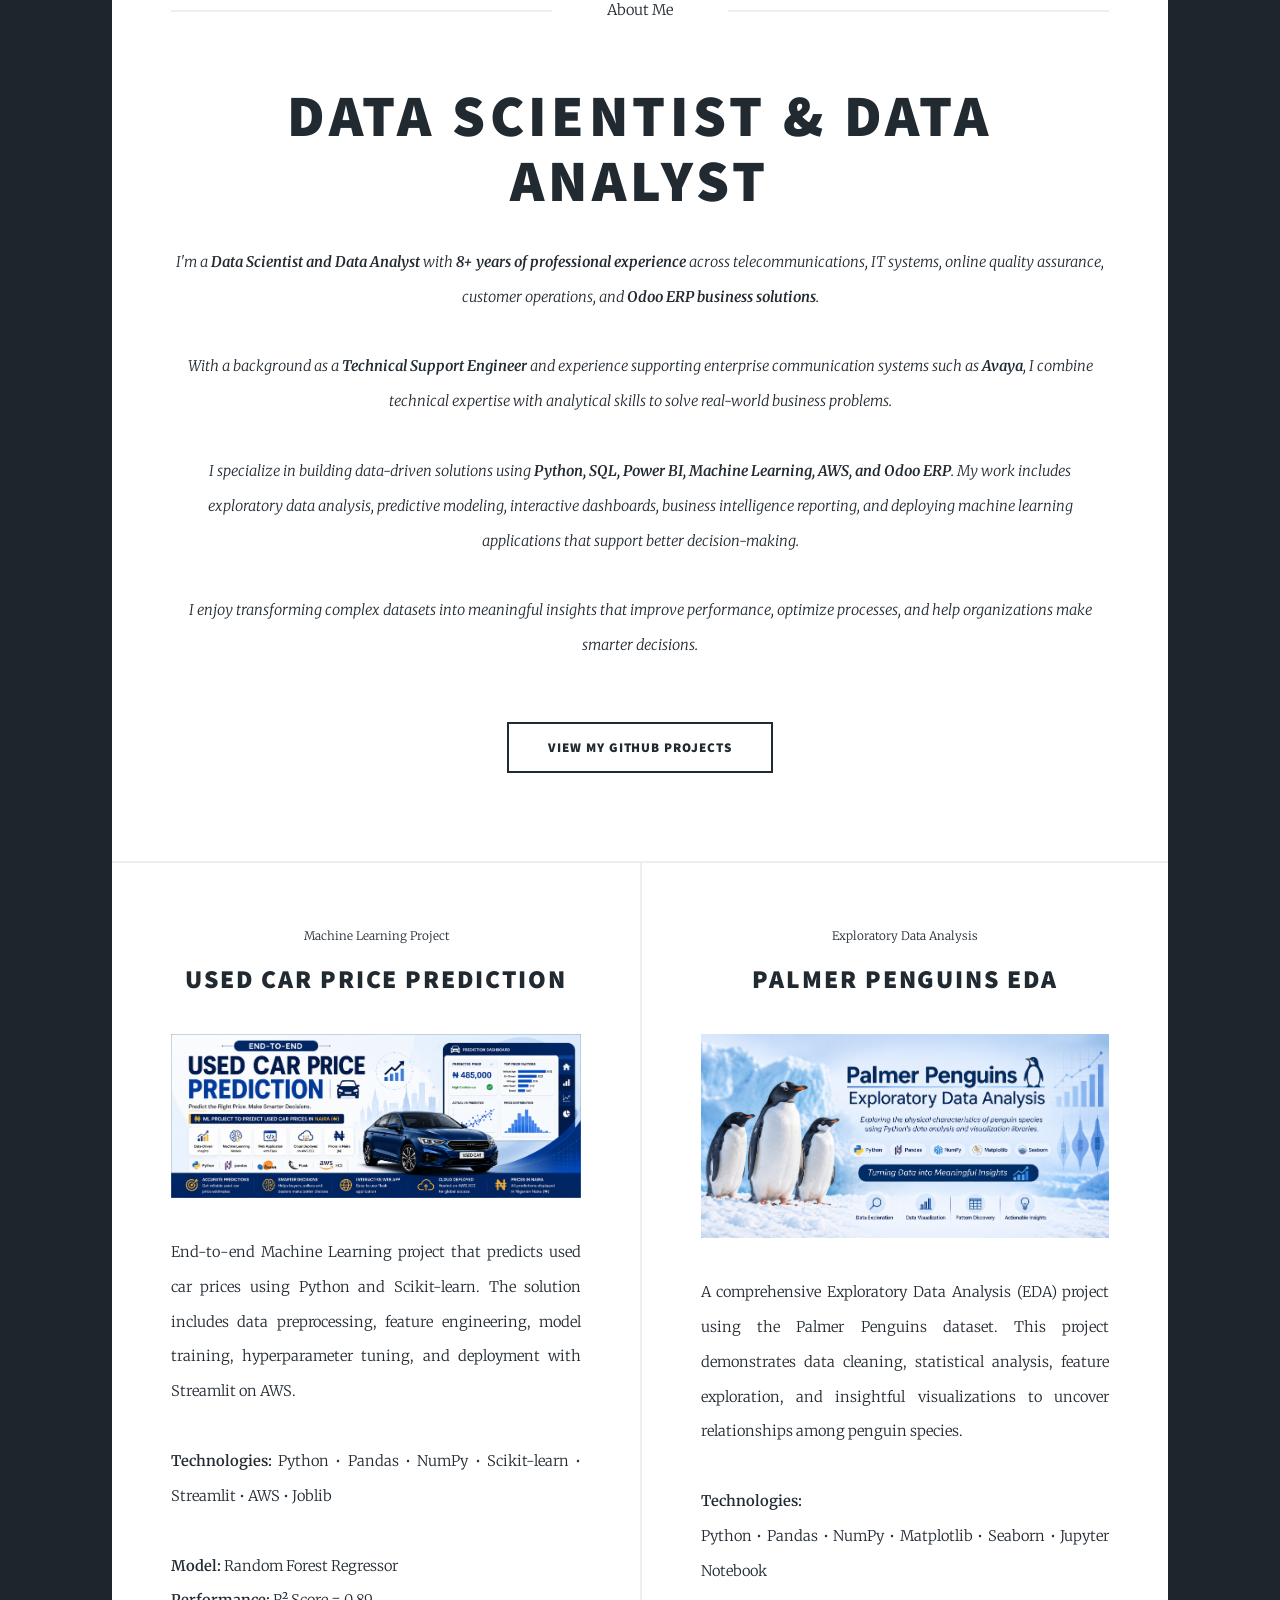
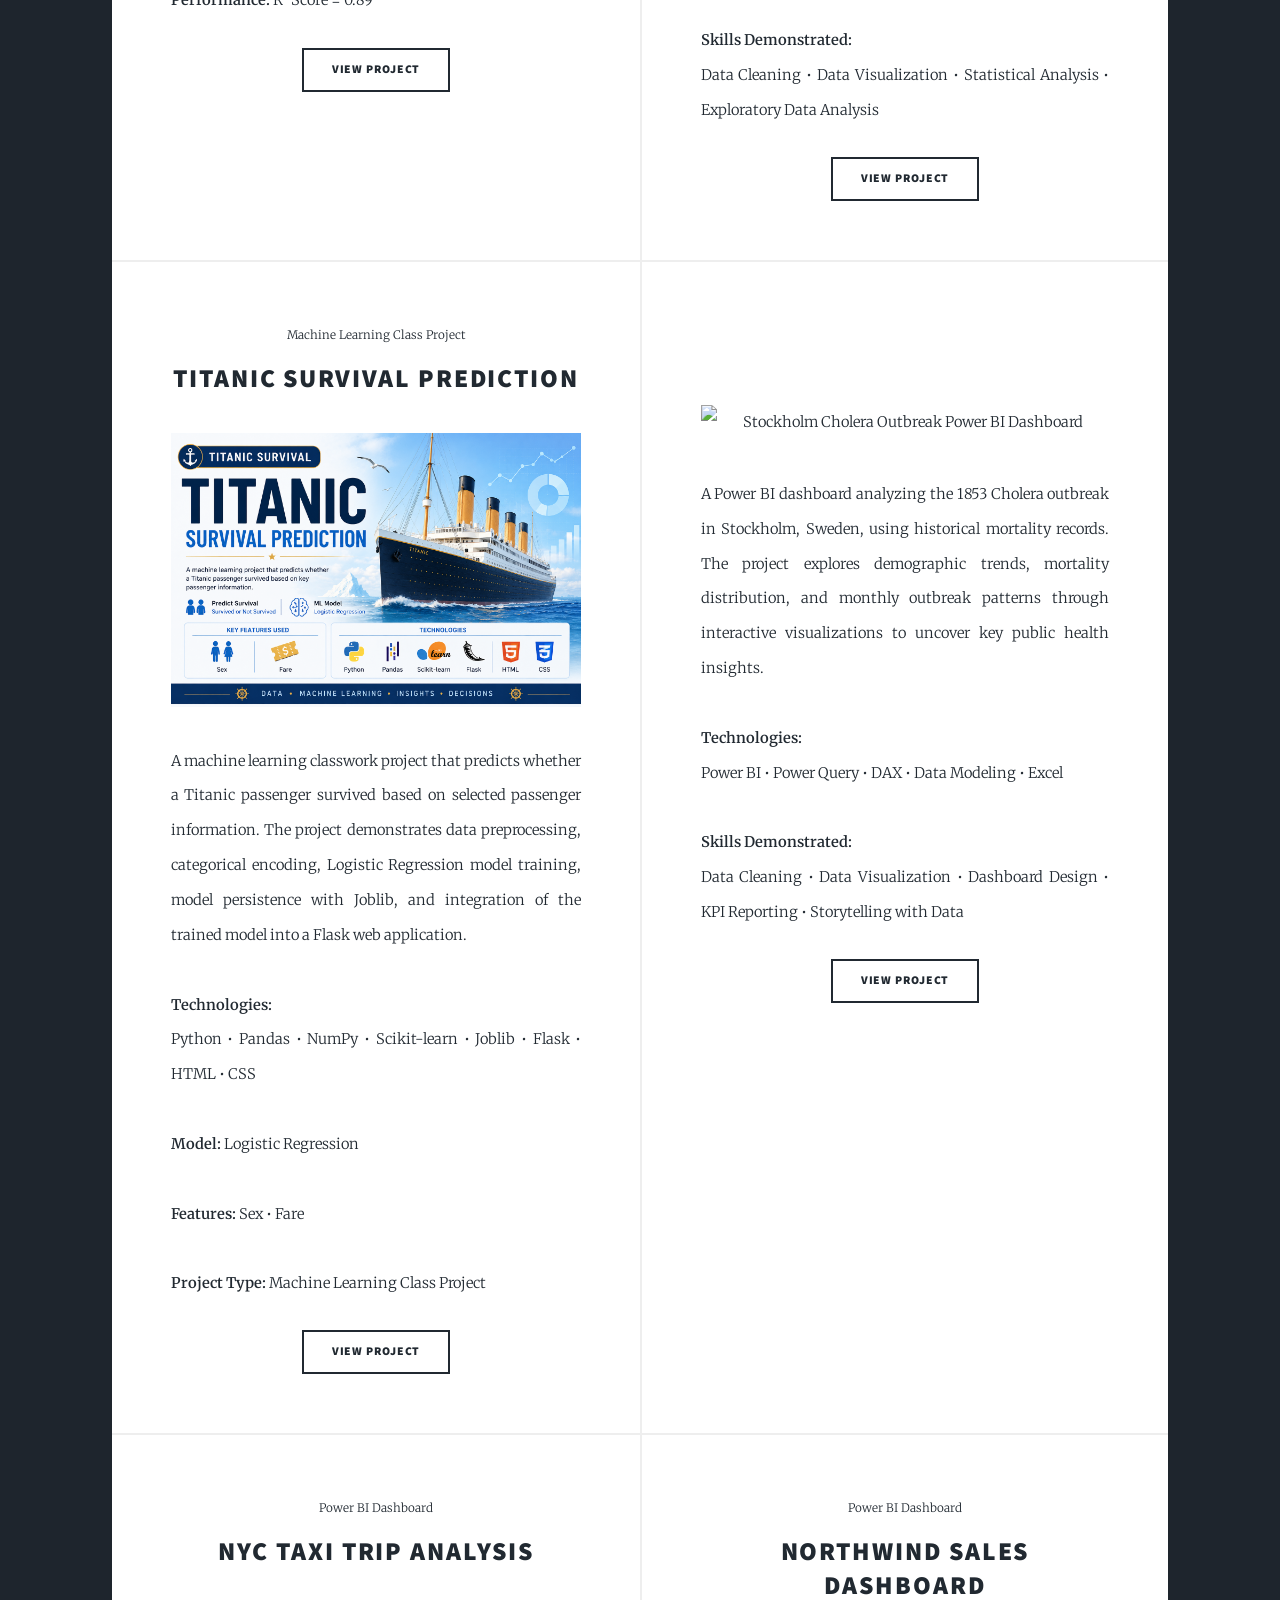
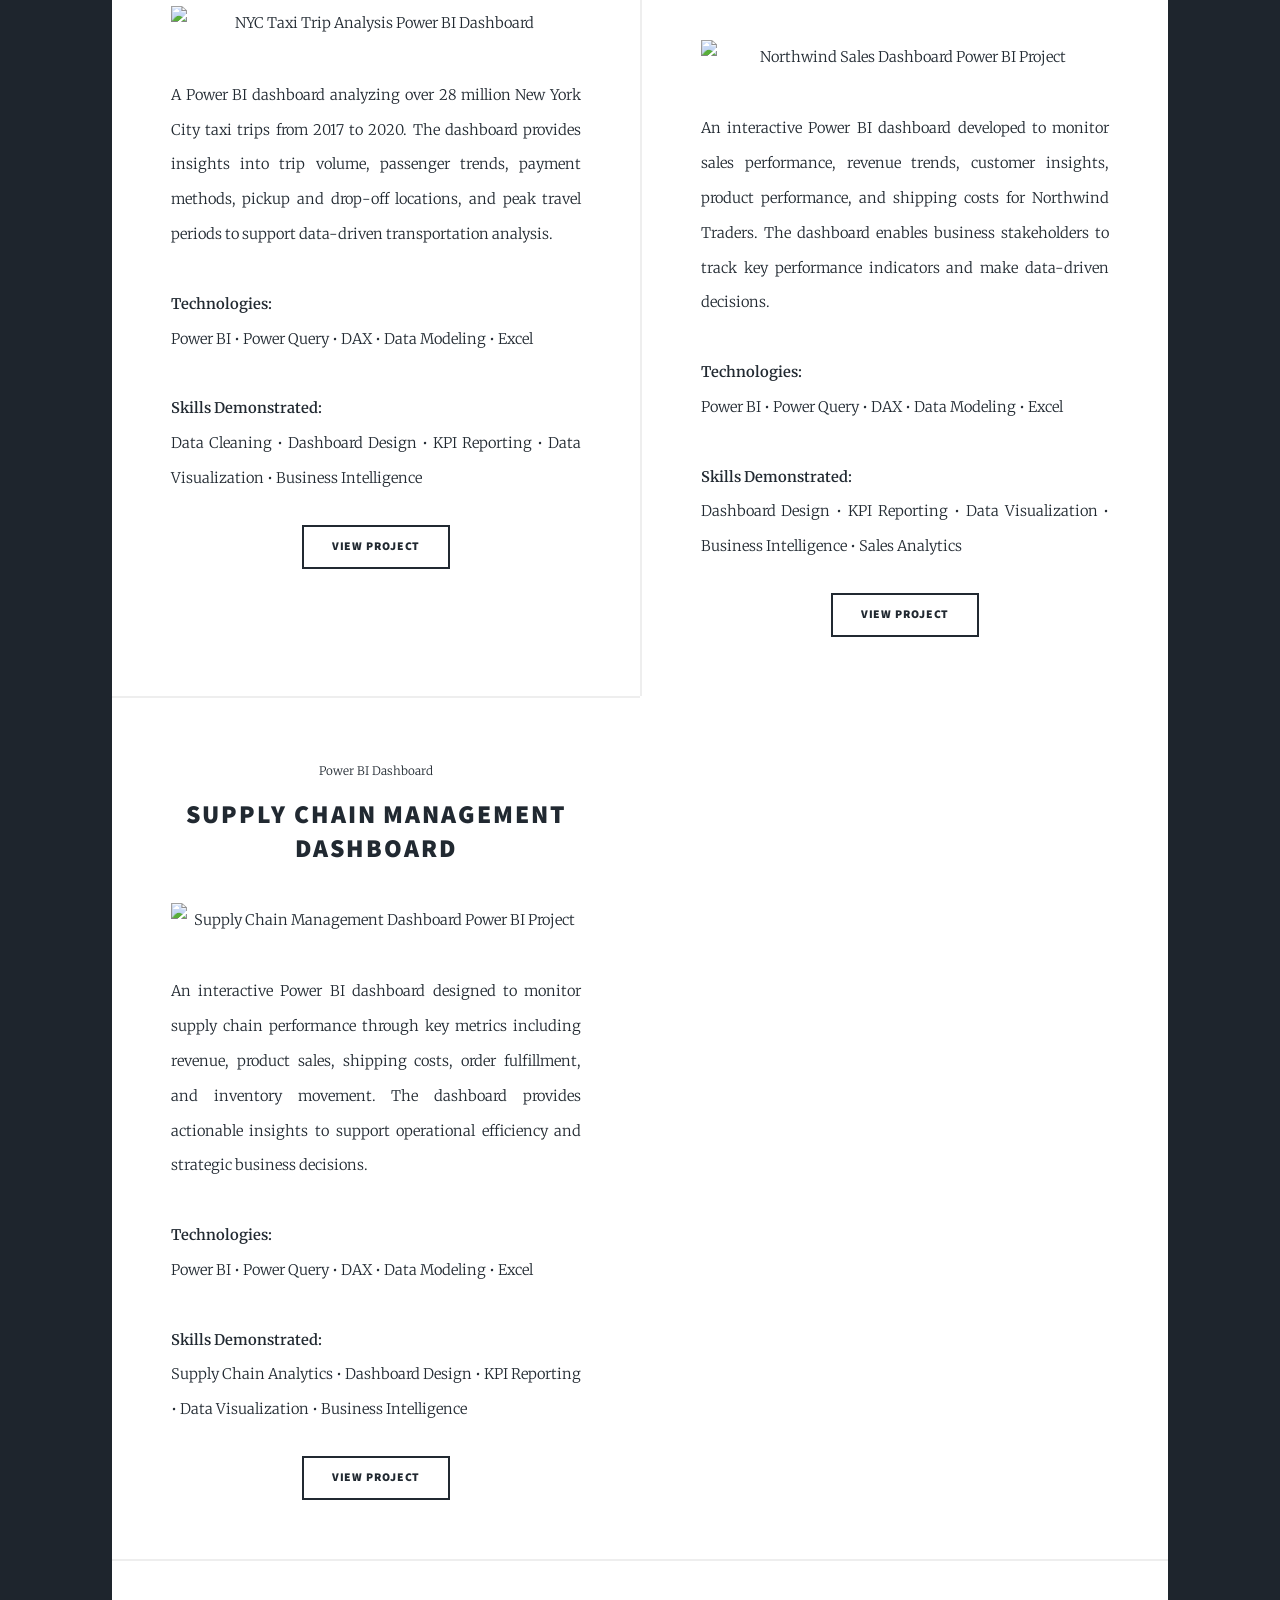
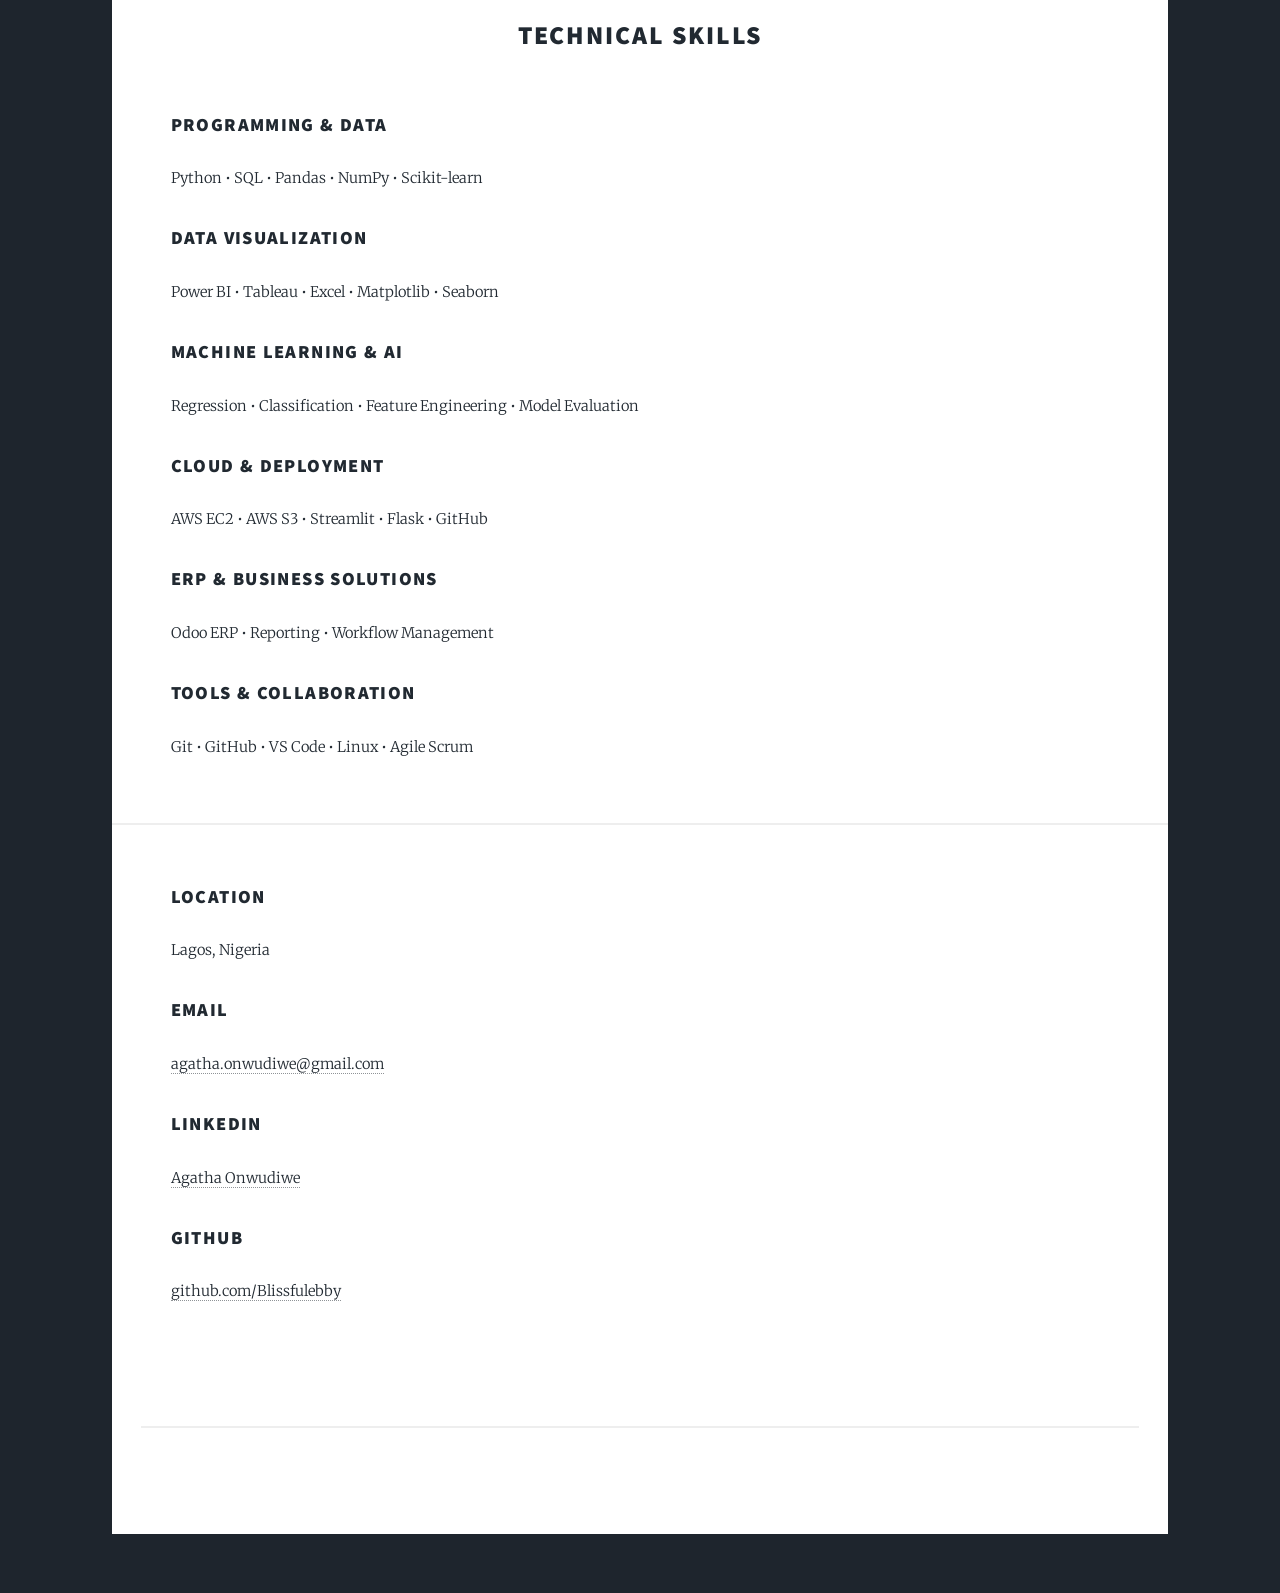
==== commit da724644: "Add Titanic banner to portfolio" ====
--- a/index.html
+++ b/index.html
@@ -208,6 +208,9 @@
     </h2>
 </header>
 
+  <a href="https://github.com/Blissfulebby/titanic_model" class="image fit">
+    <img src="images/titanic_survival_banner.png" alt="Titanic Survival Prediction Project" />
+</a>
 <p>
     A machine learning classwork project that predicts whether a Titanic
     passenger survived based on selected passenger information.
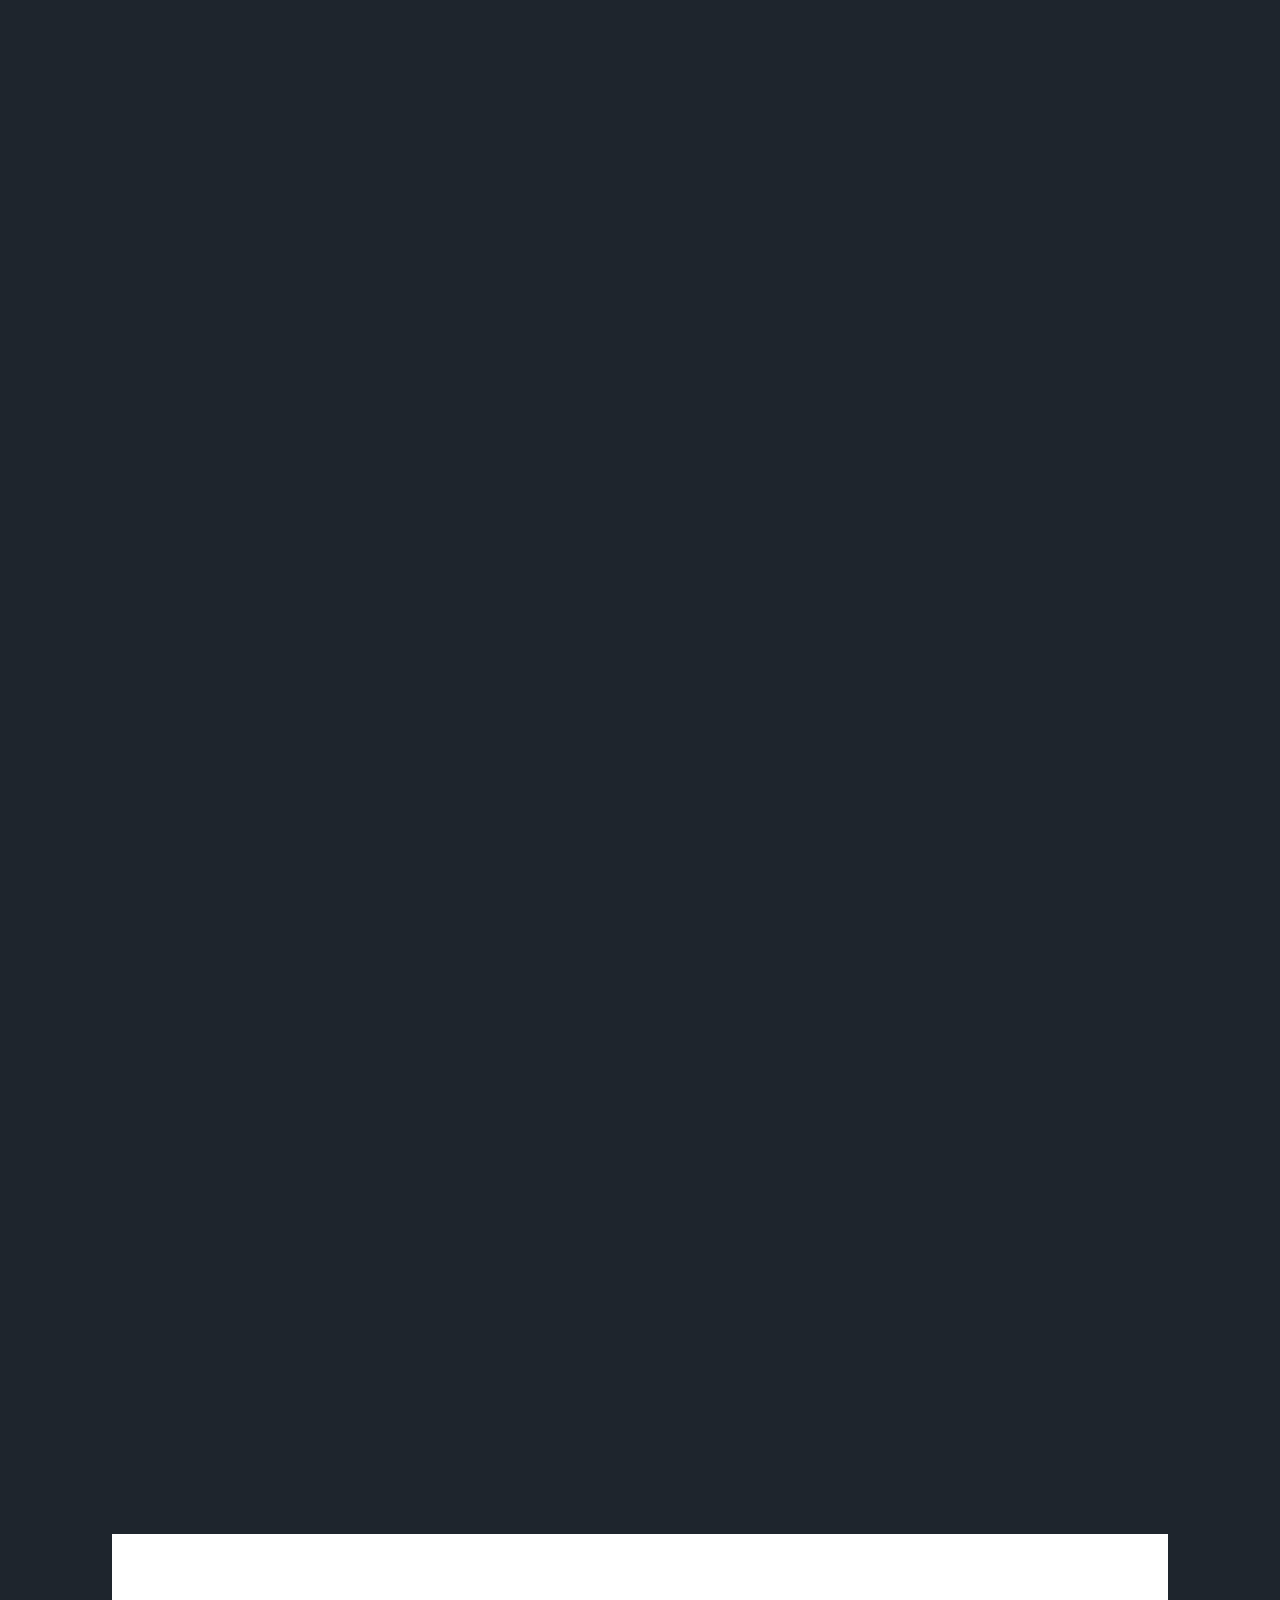
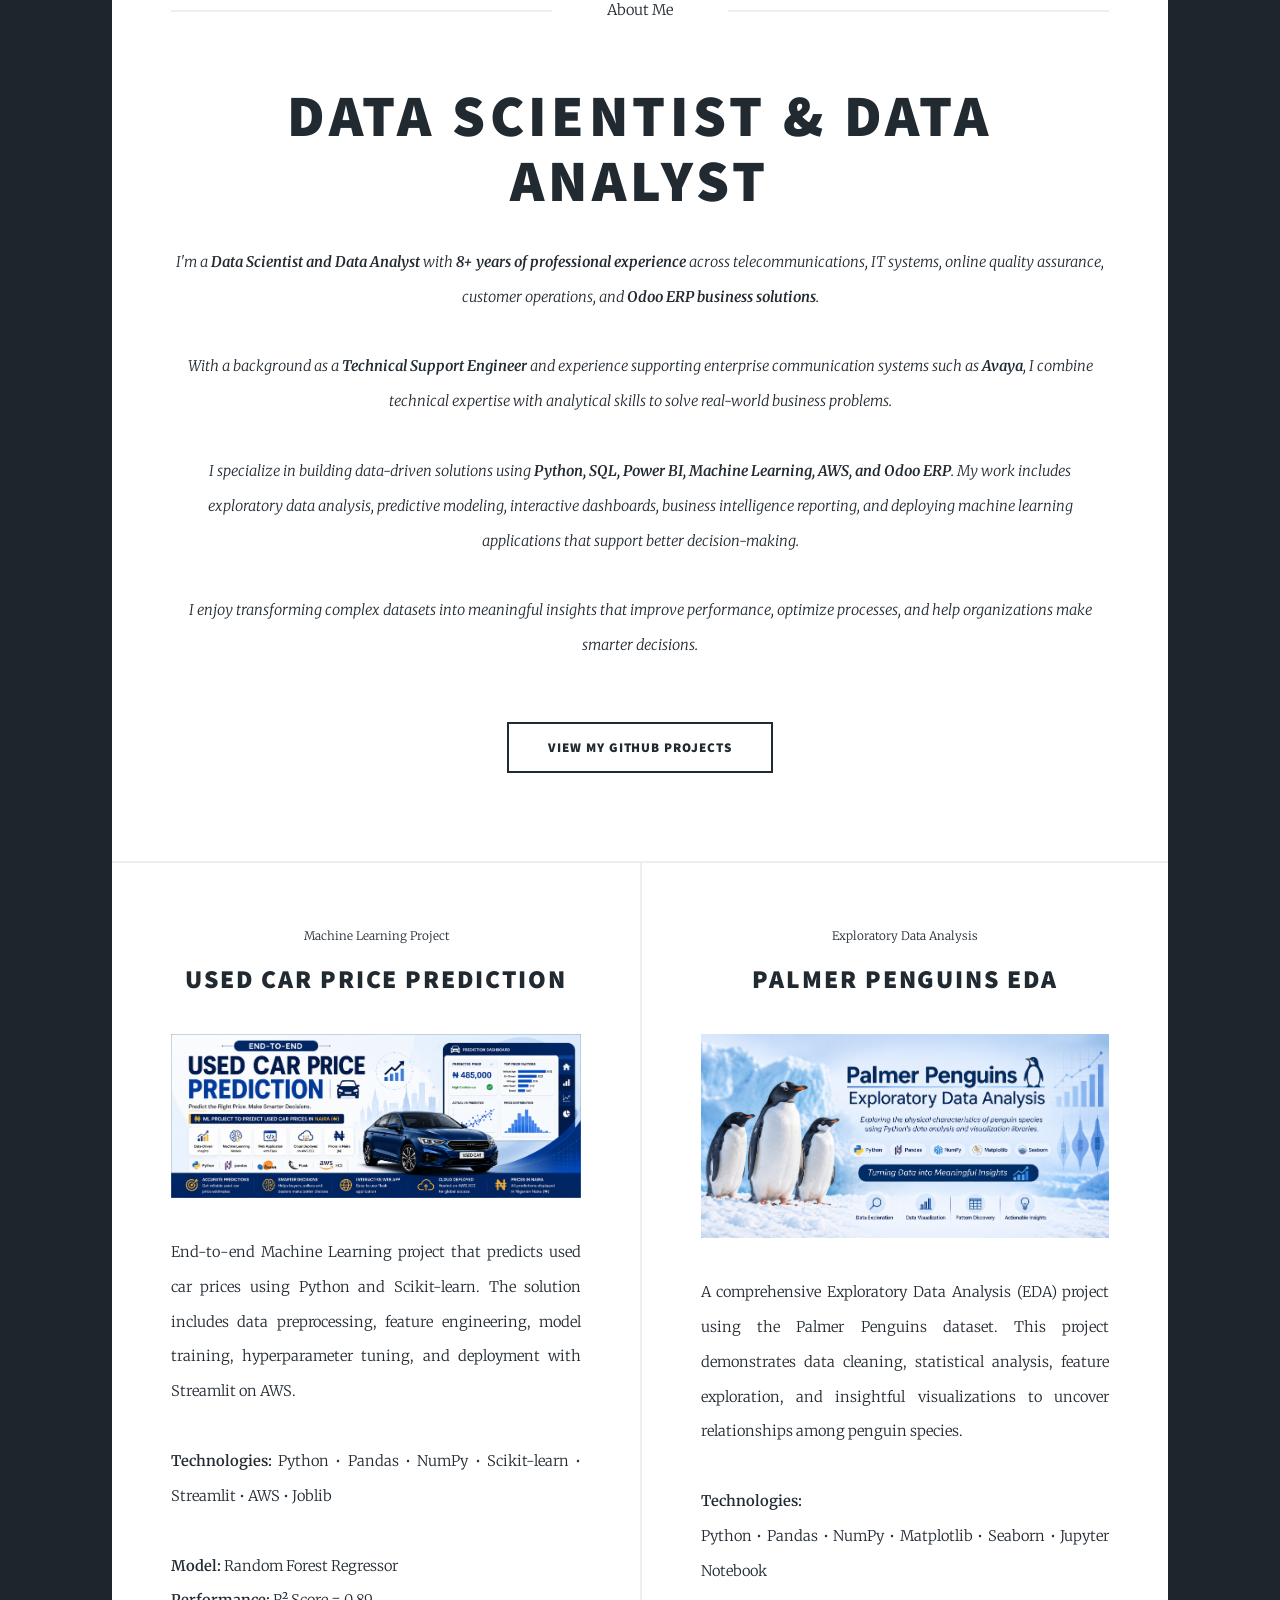
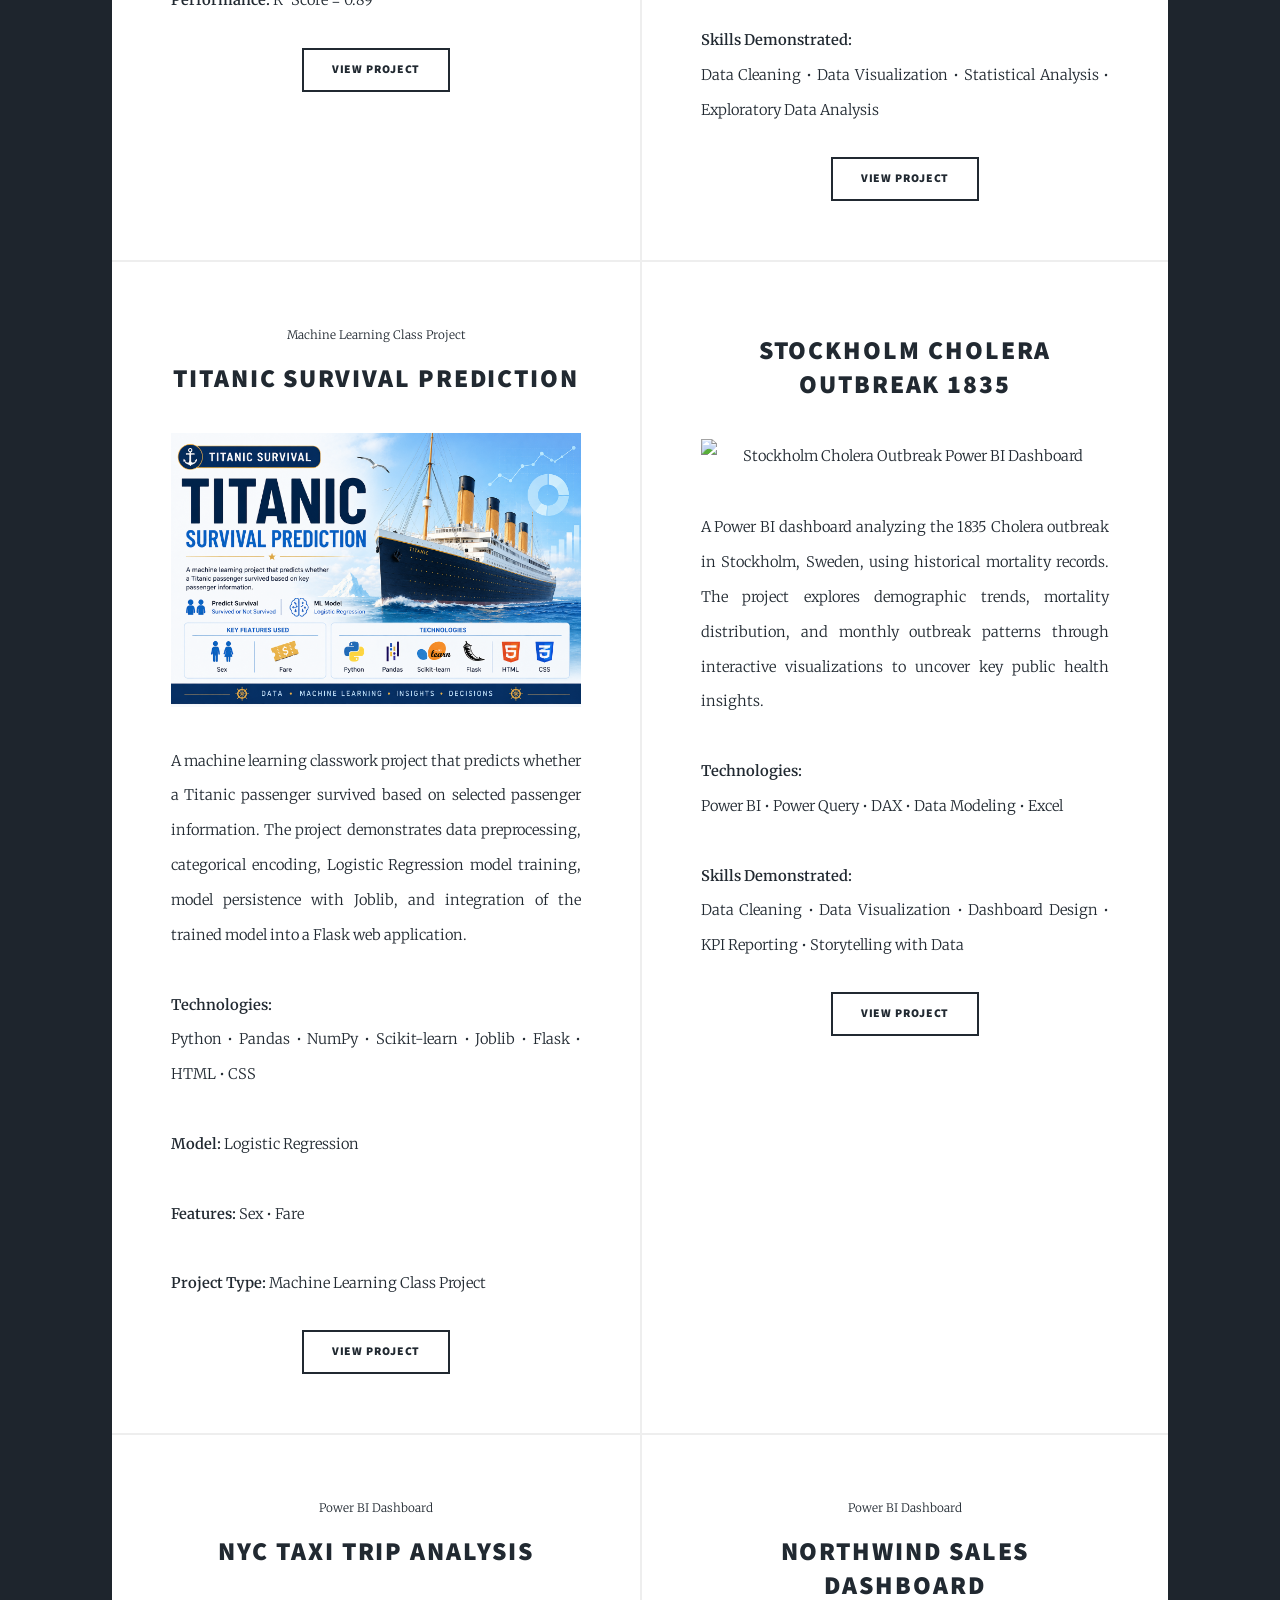
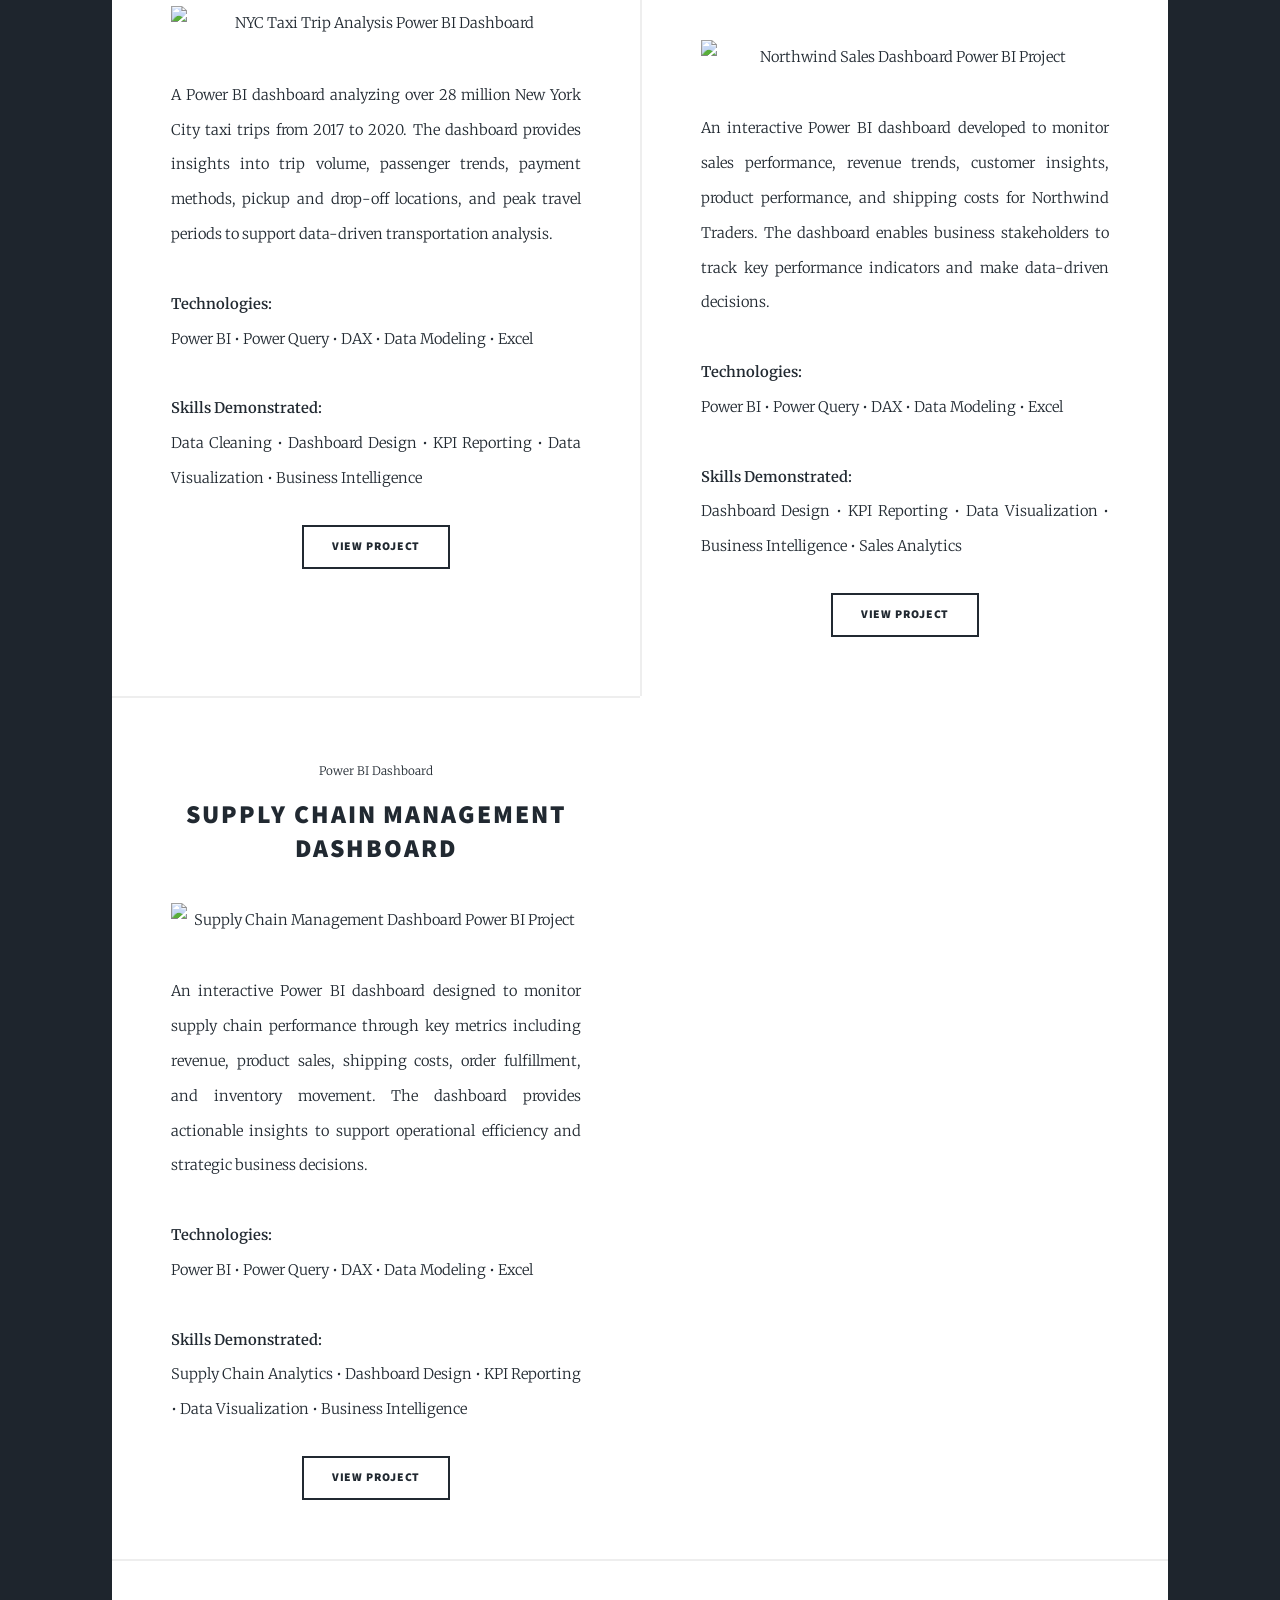
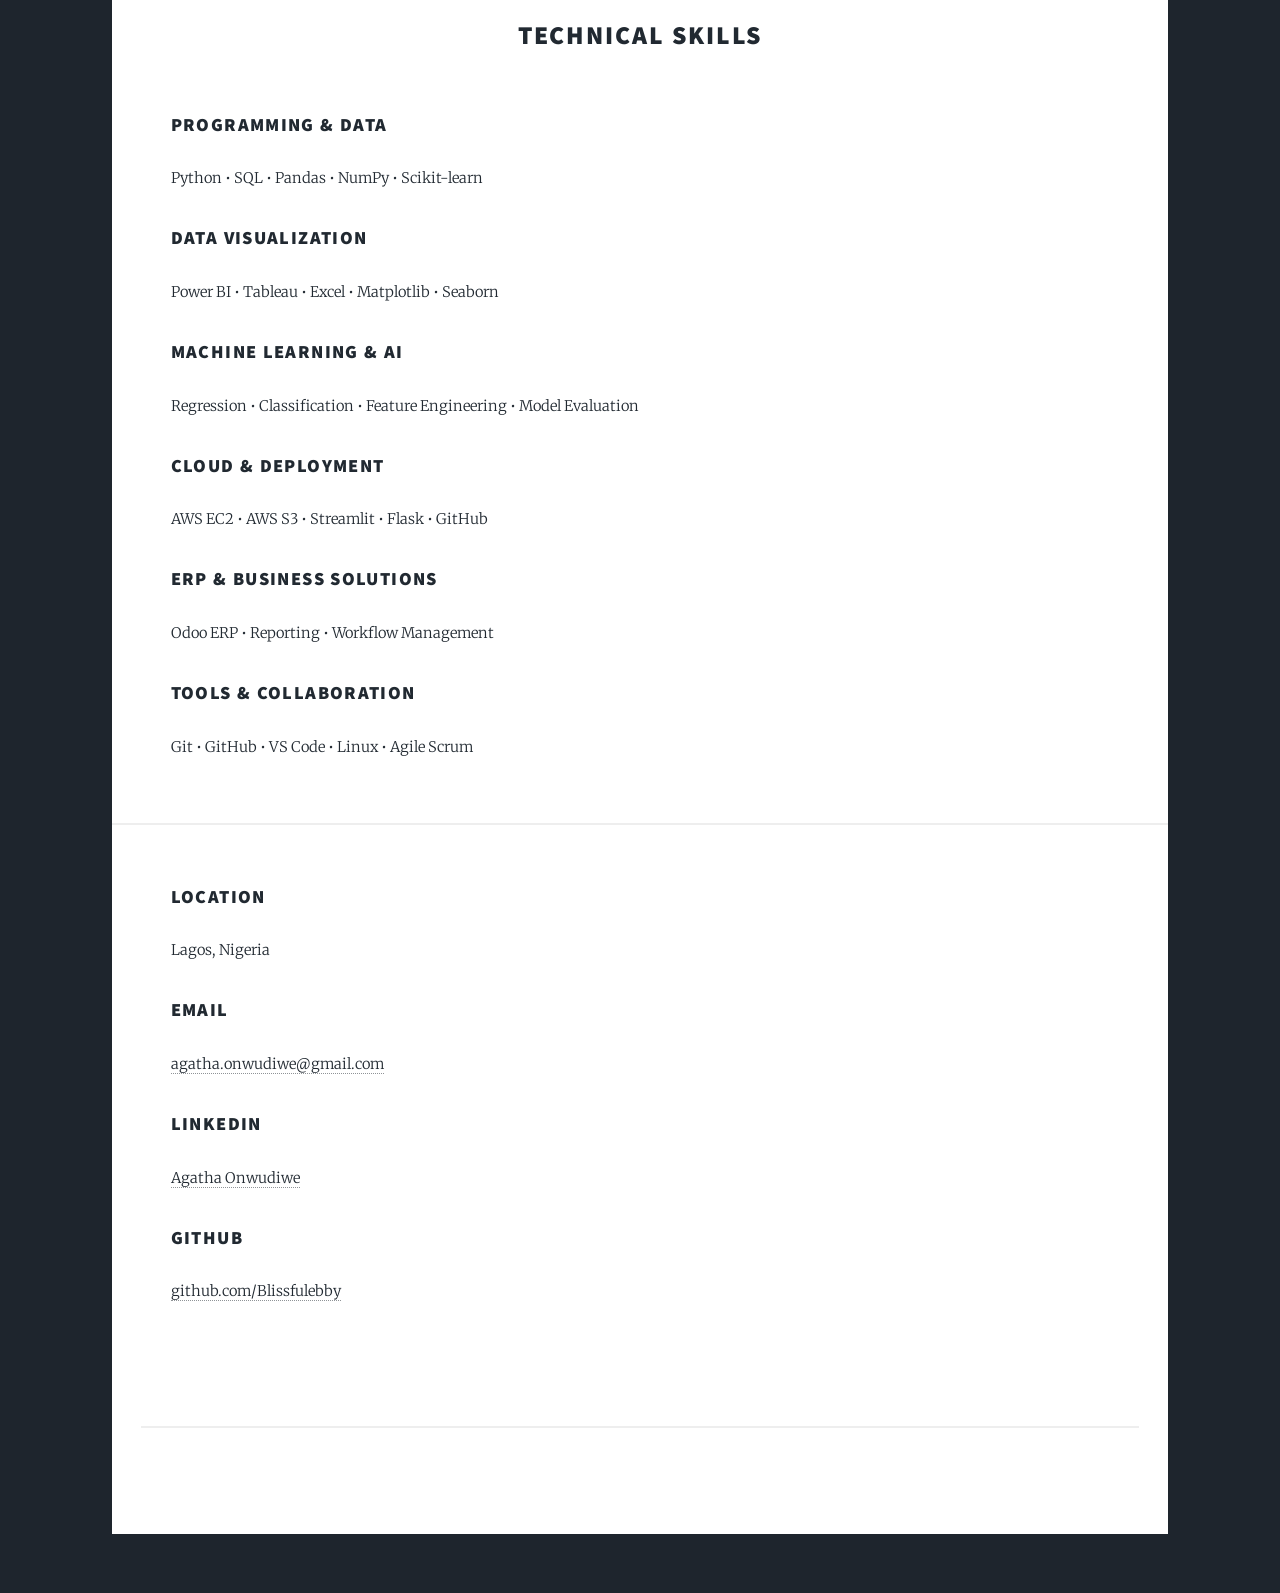
==== commit eefebfb7: "Restore Cholera outbreak project heading" ====
--- a/index.html
+++ b/index.html
@@ -247,14 +247,22 @@
 </article>
 
 <article>
-		<header>
-										<span class="date"></span>
-										<h2><a href="https://www.linkedin.com/posts/agatha-onwudiwe-86b87215b_analytics-dataanalytics-dashboard-activity-7120240042505084928-Gwpn?utm_source=share&utm_medium=member_desktop"><br />
-										</a></h2>
-									</header>
-									<a href="https://www.linkedin.com/posts/agatha-onwudiwe-86b87215b_analytics-dataanalytics-dashboard-activity-7120240042505084928-Gwpn?utm_source=share&utm_medium=member_desktop" class="image fit"><img src="images/CHOLERA OUT BREAK 1835.JPG" alt="Stockholm Cholera Outbreak Power BI Dashboard"/></a>
-									<p> 
-    A Power BI dashboard analyzing the 1853 Cholera outbreak in Stockholm, Sweden,
+    <header>
+        <span class="date"></span>
+        <h2>
+            <a href="https://www.linkedin.com/posts/agatha-onwudiwe-86b87215b_analytics-dataanalytics-dashboard-activity-7120240042505084928-Gwpn?utm_source=share&utm_medium=member_desktop">
+                Stockholm Cholera Outbreak 1835
+            </a>
+        </h2>
+    </header>
+
+
+<a href="https://www.linkedin.com/posts/agatha-onwudiwe-86b87215b_analytics-dataanalytics-dashboard-activity-7120240042505084928-Gwpn?utm_source=share&utm_medium=member_desktop" class="image fit">
+    <img src="images/CHOLERA OUT BREAK 1835.JPG" alt="Stockholm Cholera Outbreak Power BI Dashboard"/>
+</a>
+
+<p>
+    A Power BI dashboard analyzing the 1835 Cholera outbreak in Stockholm, Sweden,
     using historical mortality records. The project explores demographic trends,
     mortality distribution, and monthly outbreak patterns through interactive
     visualizations to uncover key public health insights.
@@ -269,13 +277,16 @@
     <strong>Skills Demonstrated:</strong><br>
     Data Cleaning • Data Visualization • Dashboard Design • KPI Reporting • Storytelling with Data
 </p>
-										
-
-									<ul class="actions special">
-										<li><a href="https://www.linkedin.com/posts/agatha-onwudiwe-86b87215b_analytics-dataanalytics-dashboard-activity-7120240042505084928-Gwpn?utm_source=share&utm_medium=member_desktop" class="button">View project</a></li>
-									</ul>
-   </article>
-	<article>
+<ul class="actions special">
+    <li>
+        <a href="https://www.linkedin.com/posts/agatha-onwudiwe-86b87215b_analytics-dataanalytics-dashboard-activity-7120240042505084928-Gwpn?utm_source=share&utm_medium=member_desktop" class="button">
+            View project
+        </a>
+    </li>
+</ul>
+
+</article>
+<article>
     <header>
         <span class="date">Power BI Dashboard</span>
 
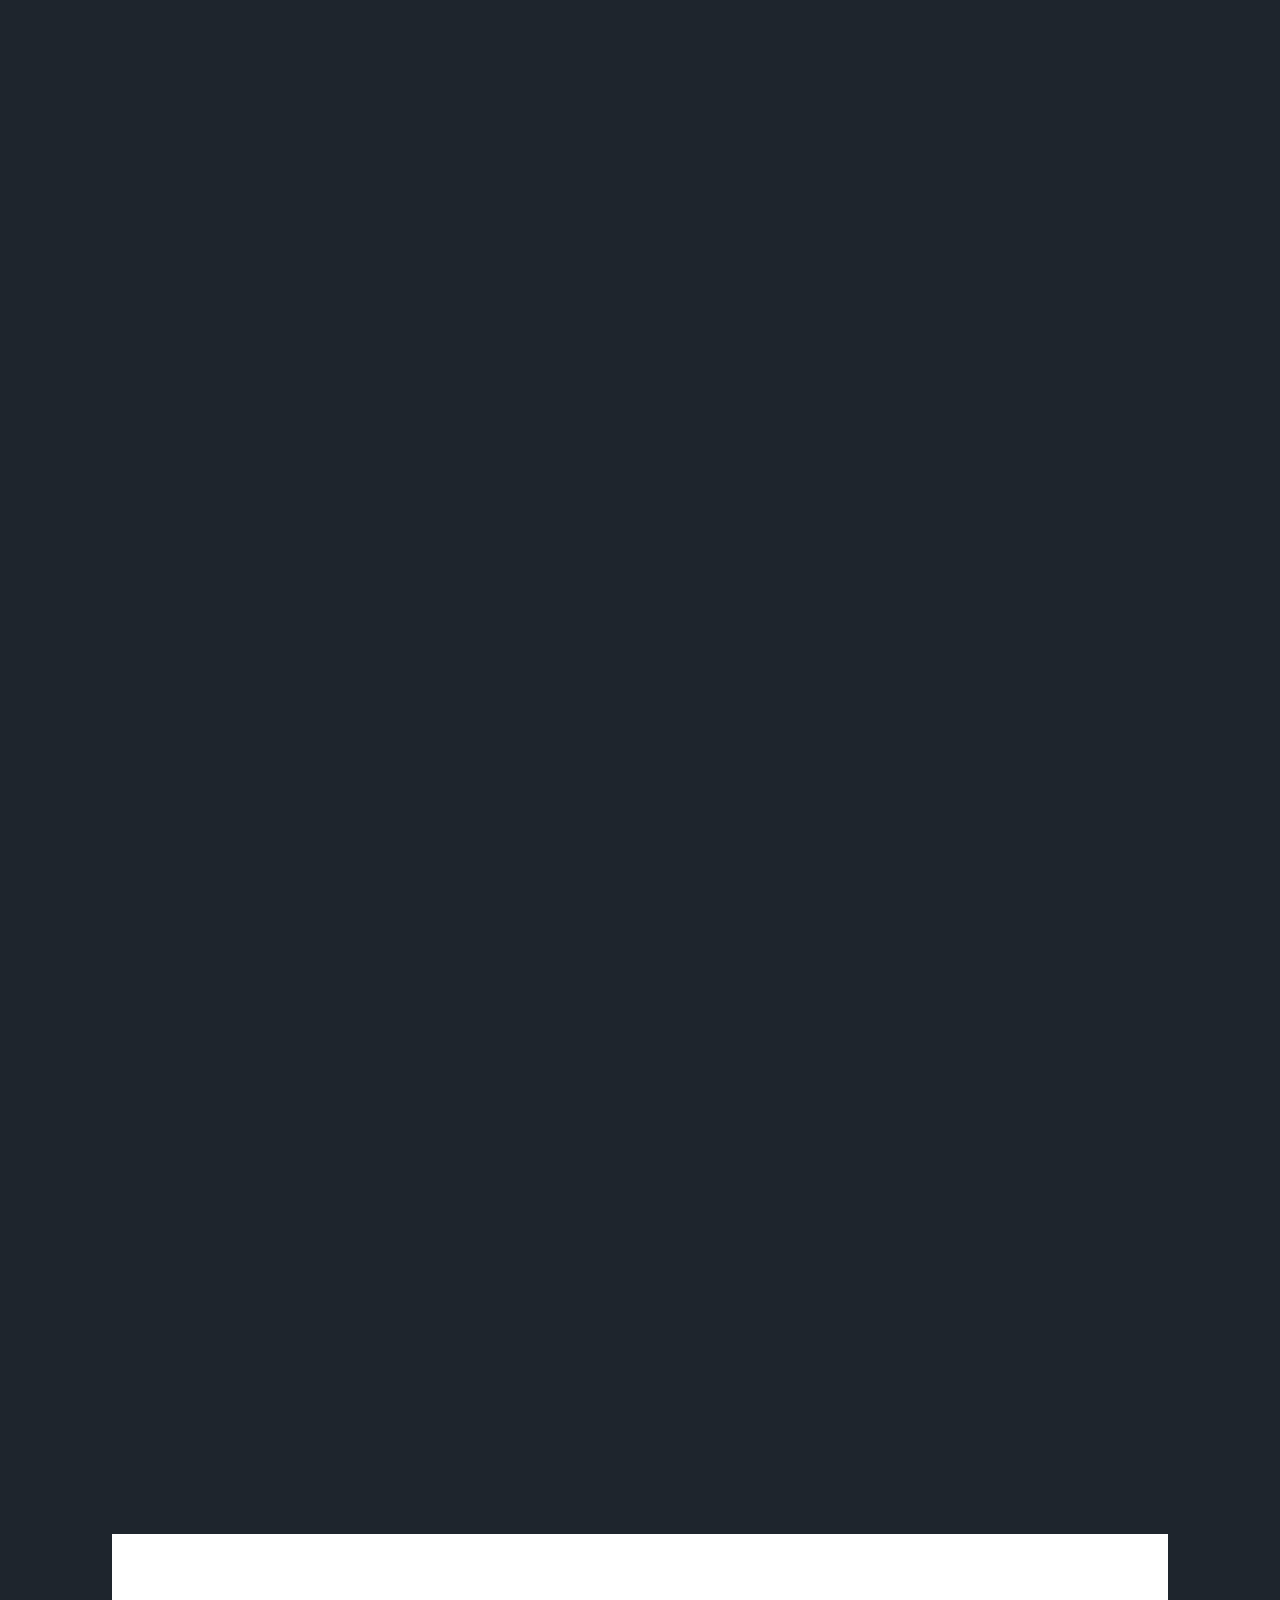
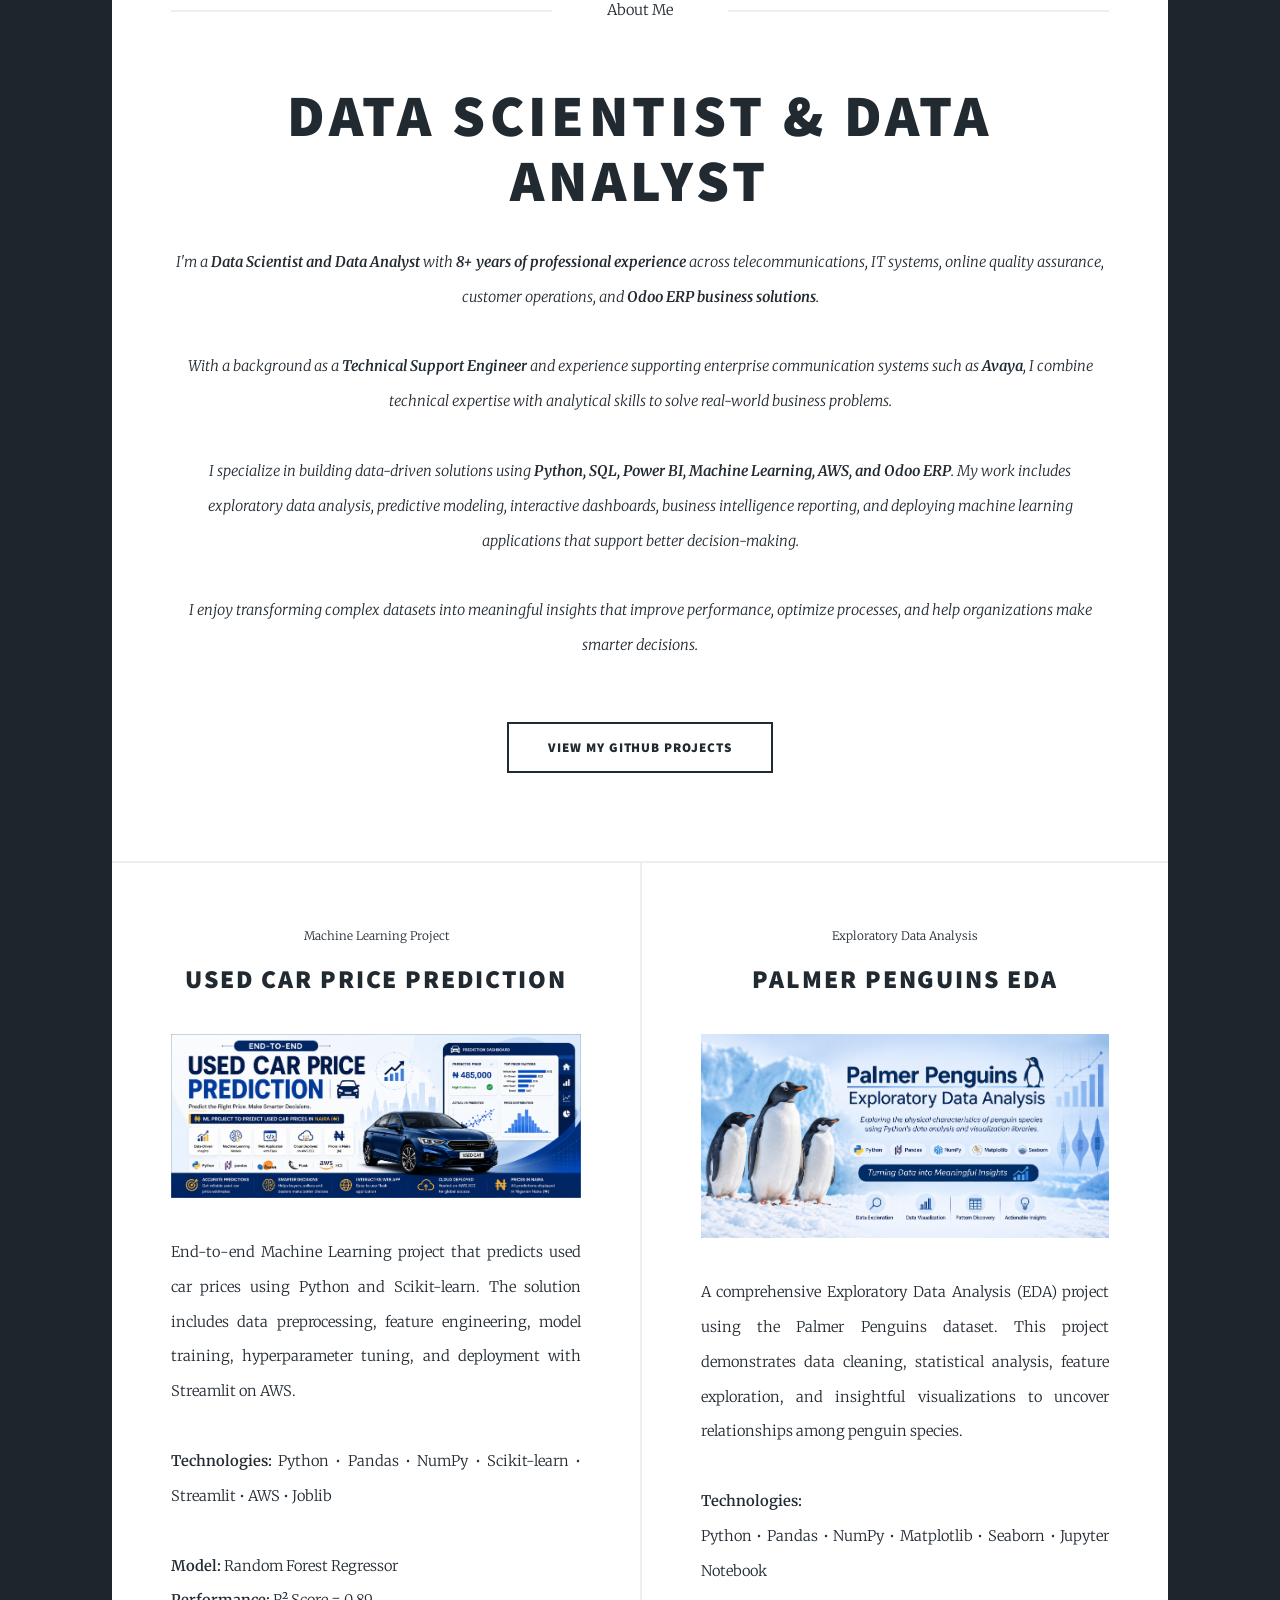
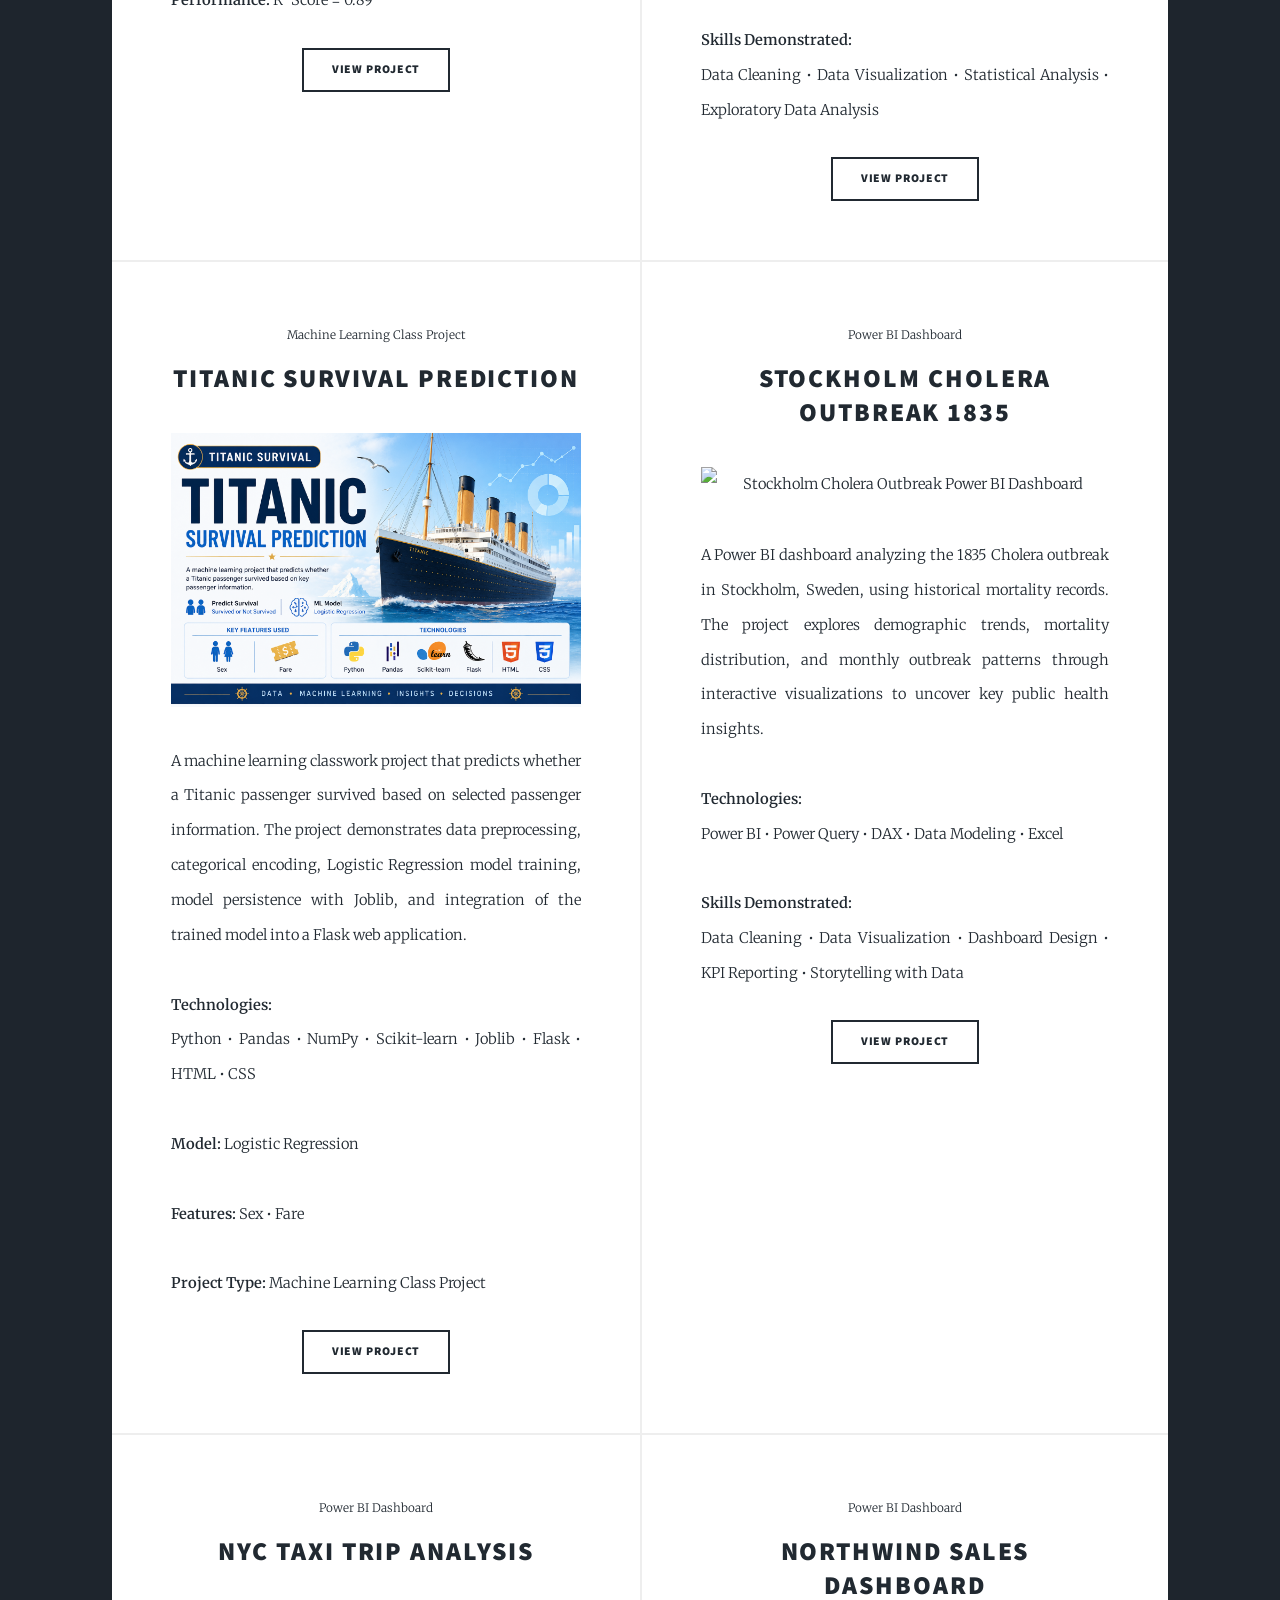
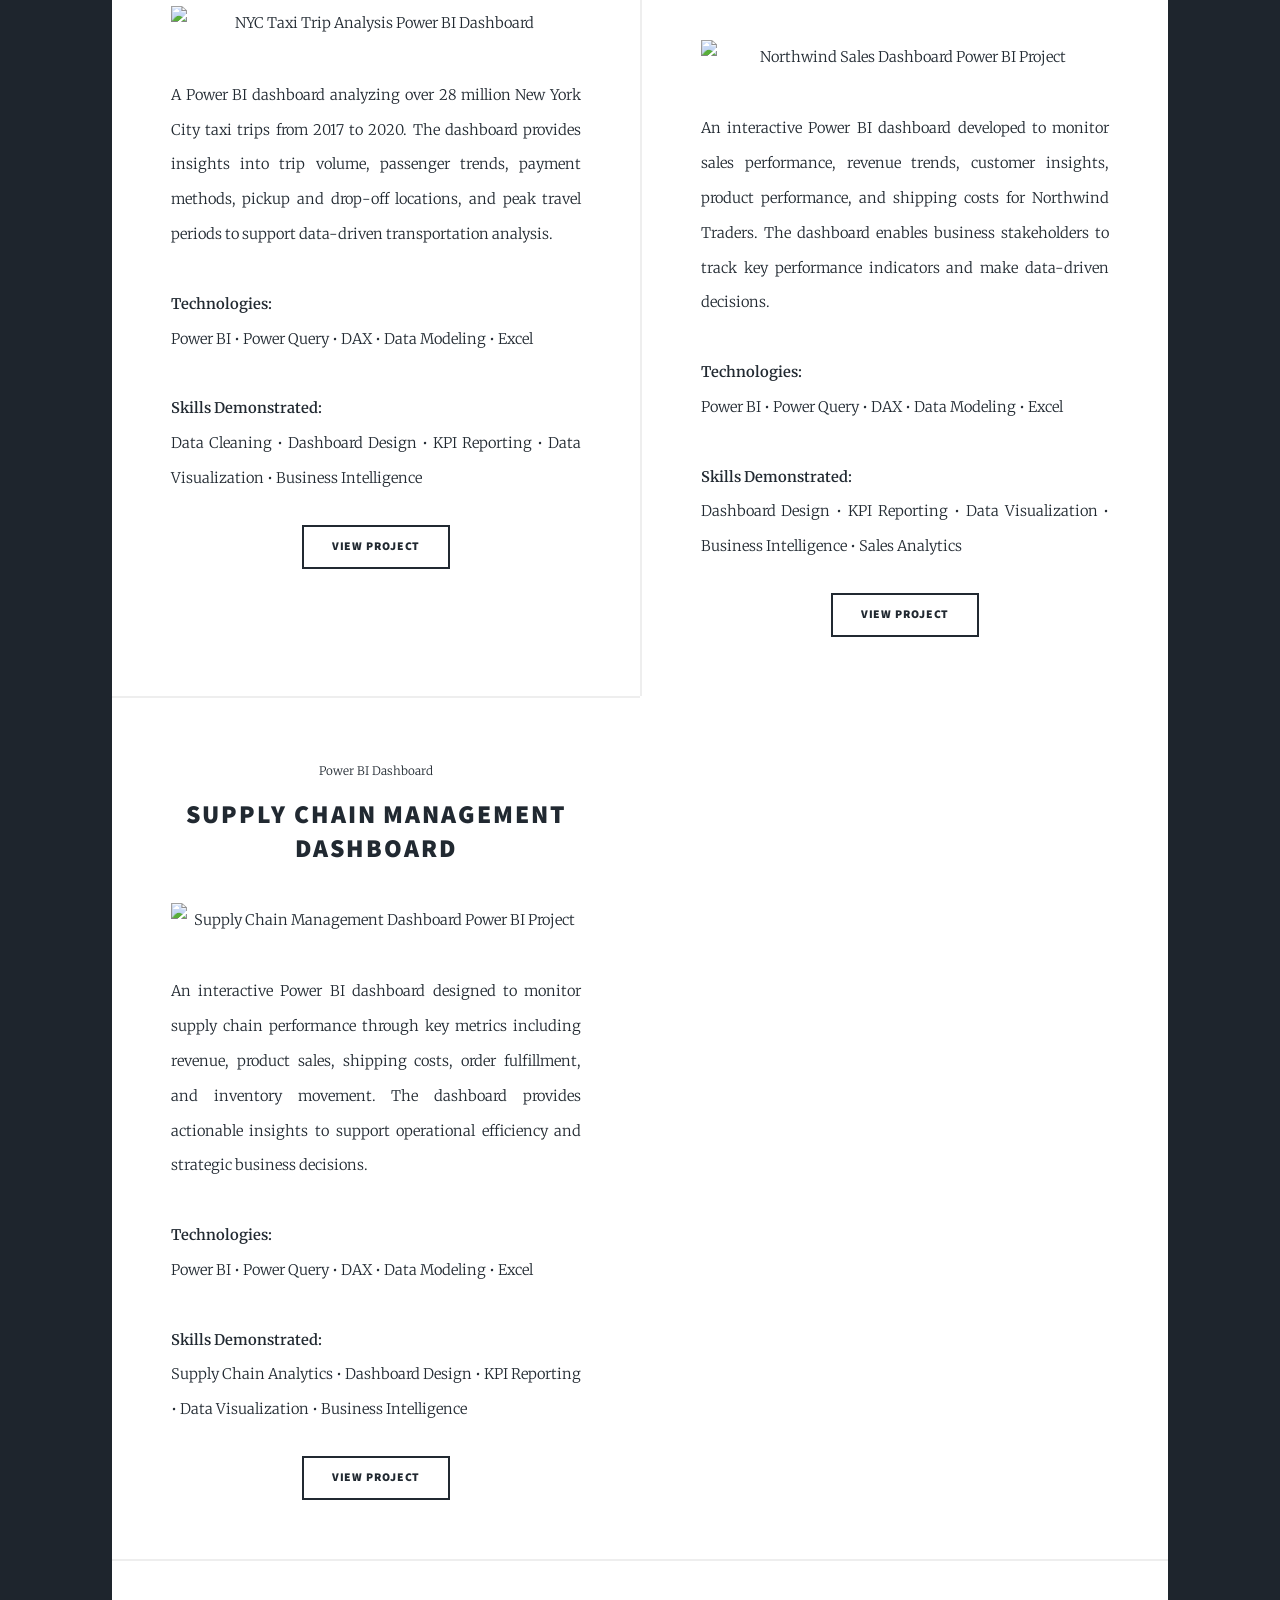
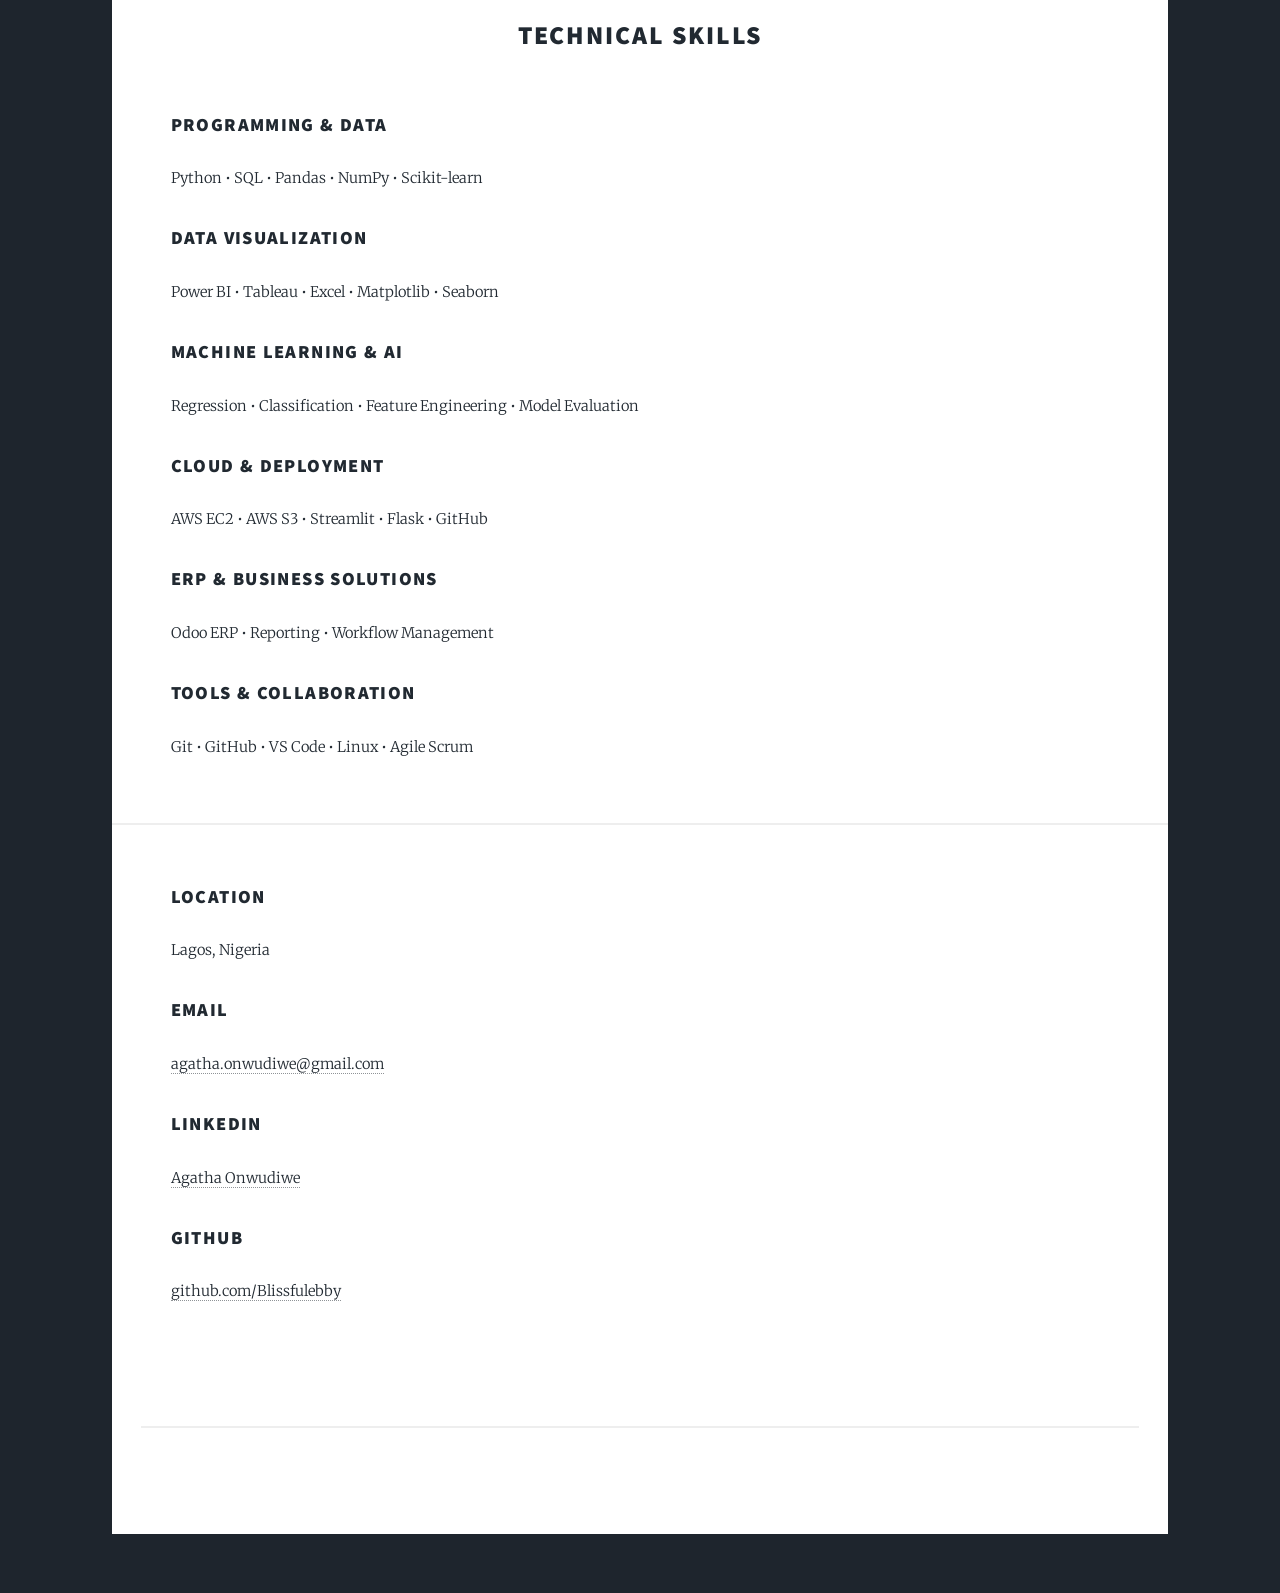
==== commit c617642b: "Add Power BI Dashboard label to Cholera project" ====
--- a/index.html
+++ b/index.html
@@ -248,7 +248,7 @@
 
 <article>
     <header>
-        <span class="date"></span>
+        <span class="date">Power BI Dashboard</span>
         <h2>
             <a href="https://www.linkedin.com/posts/agatha-onwudiwe-86b87215b_analytics-dataanalytics-dashboard-activity-7120240042505084928-Gwpn?utm_source=share&utm_medium=member_desktop">
                 Stockholm Cholera Outbreak 1835
